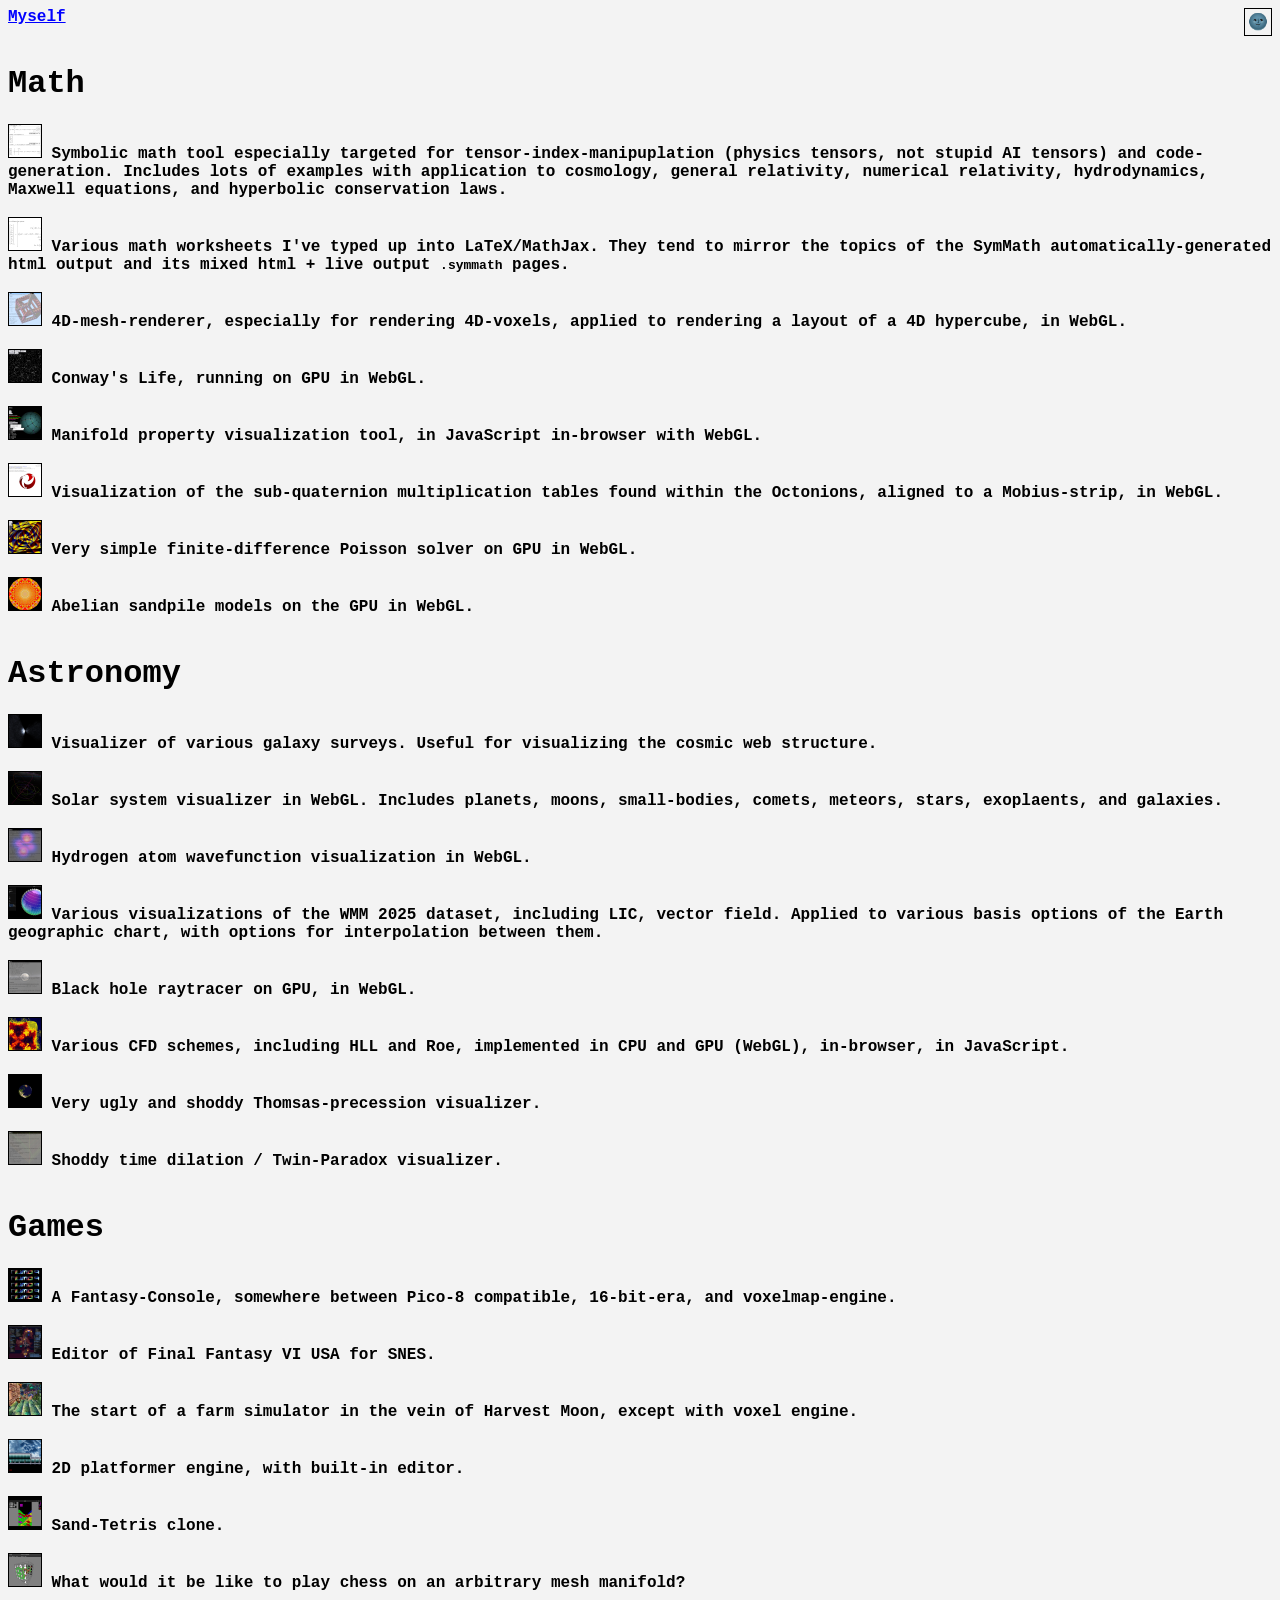
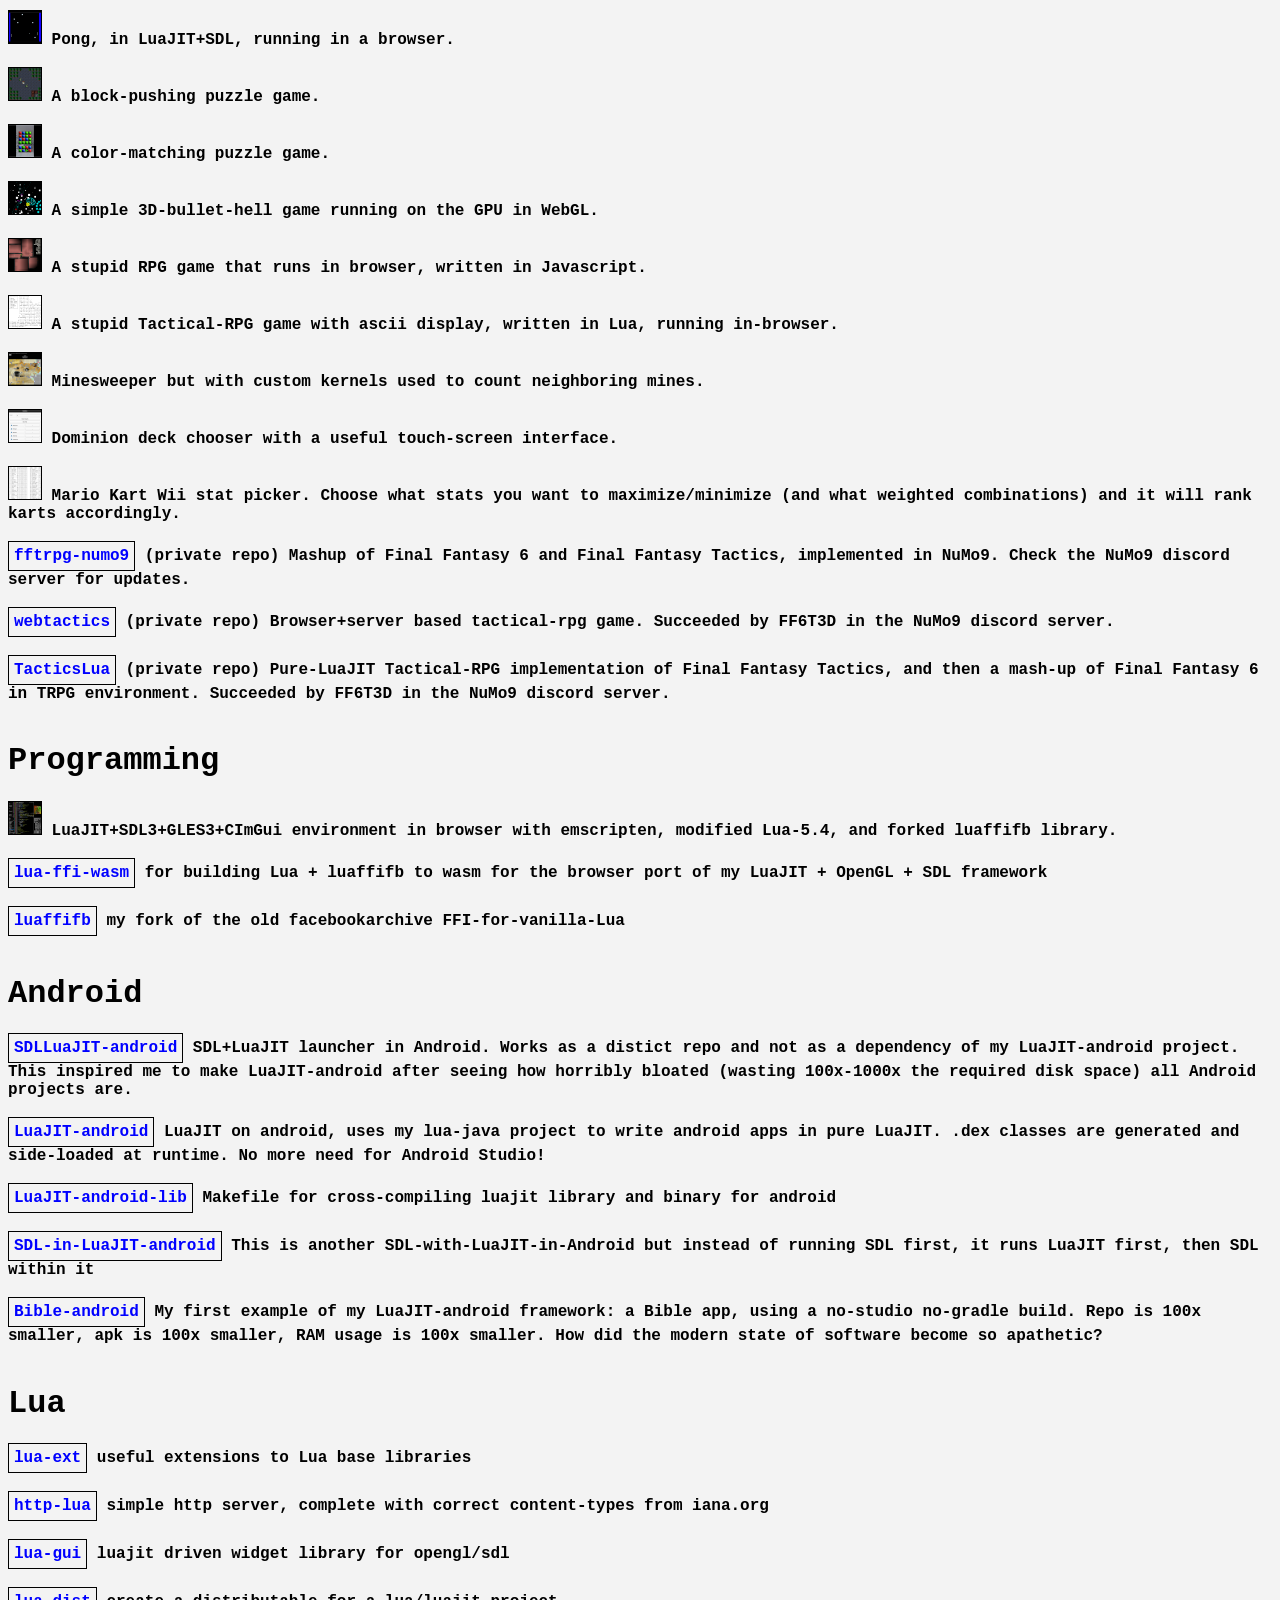
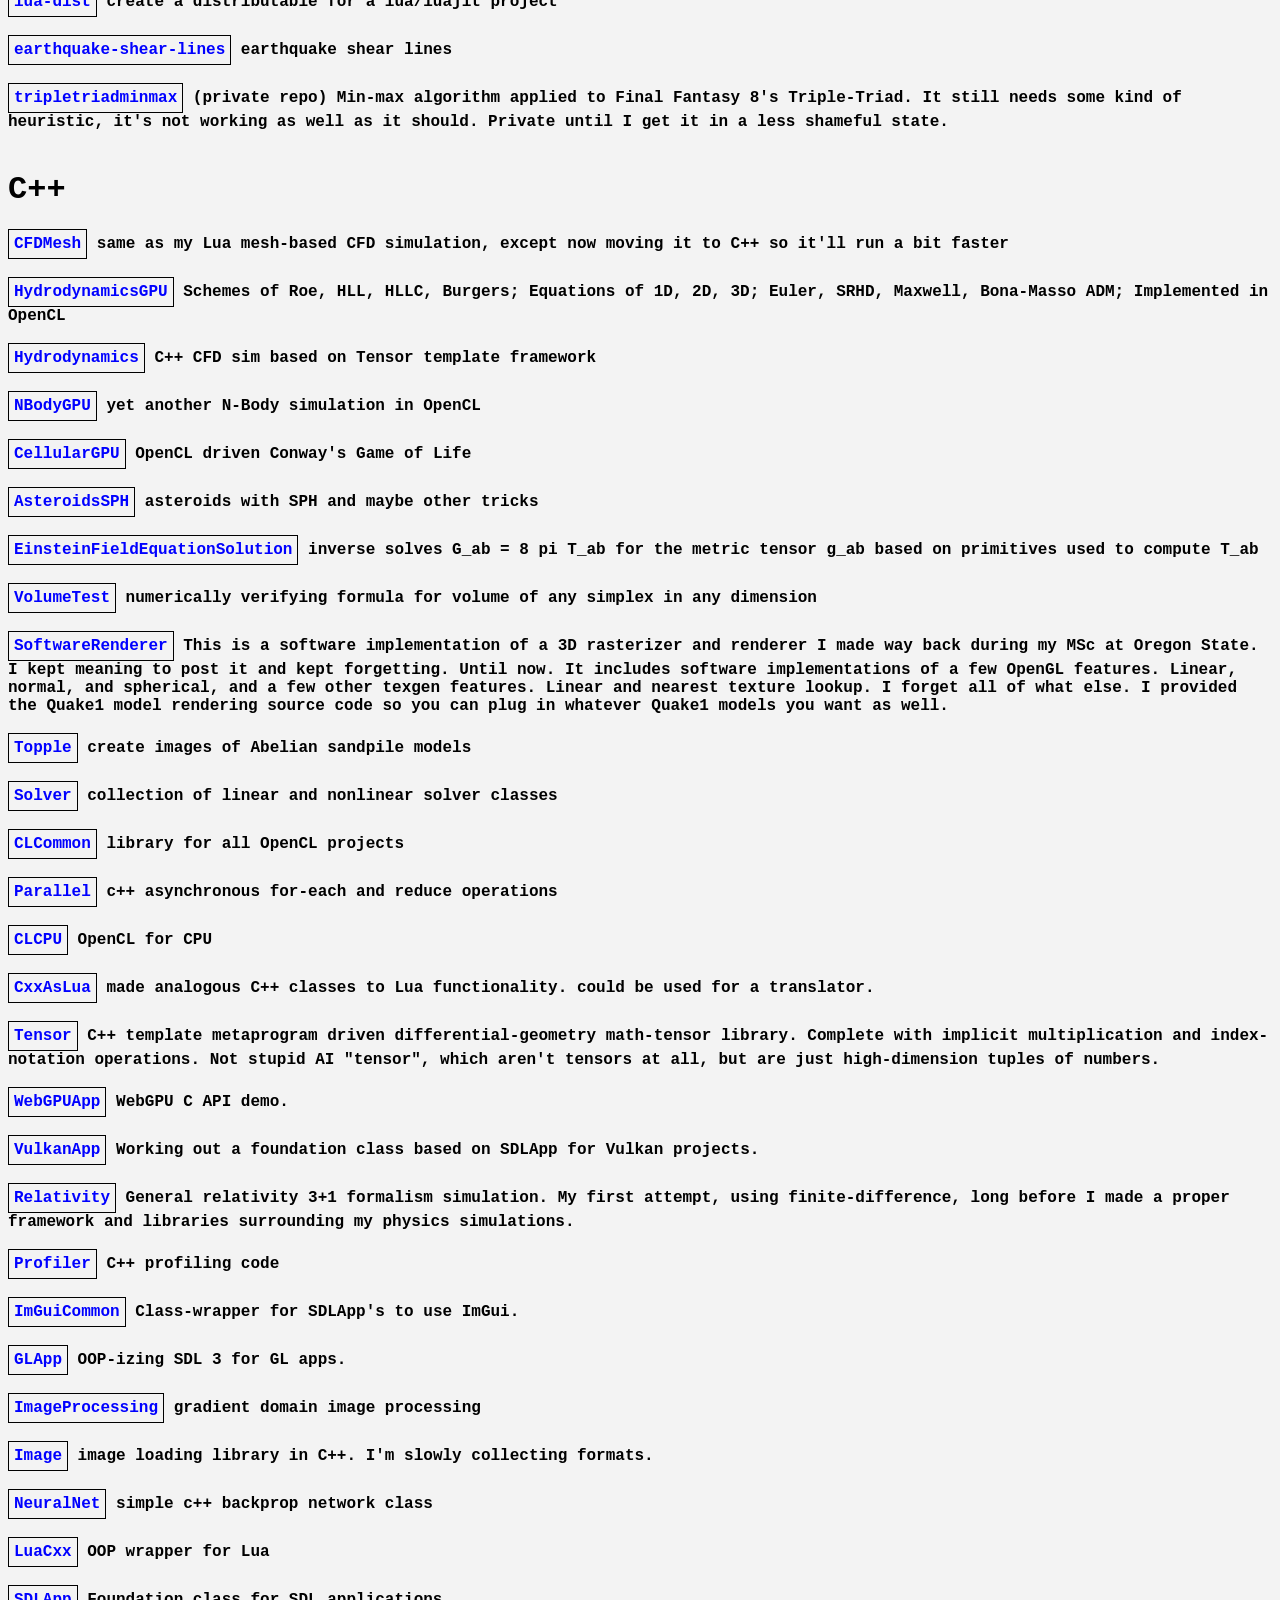
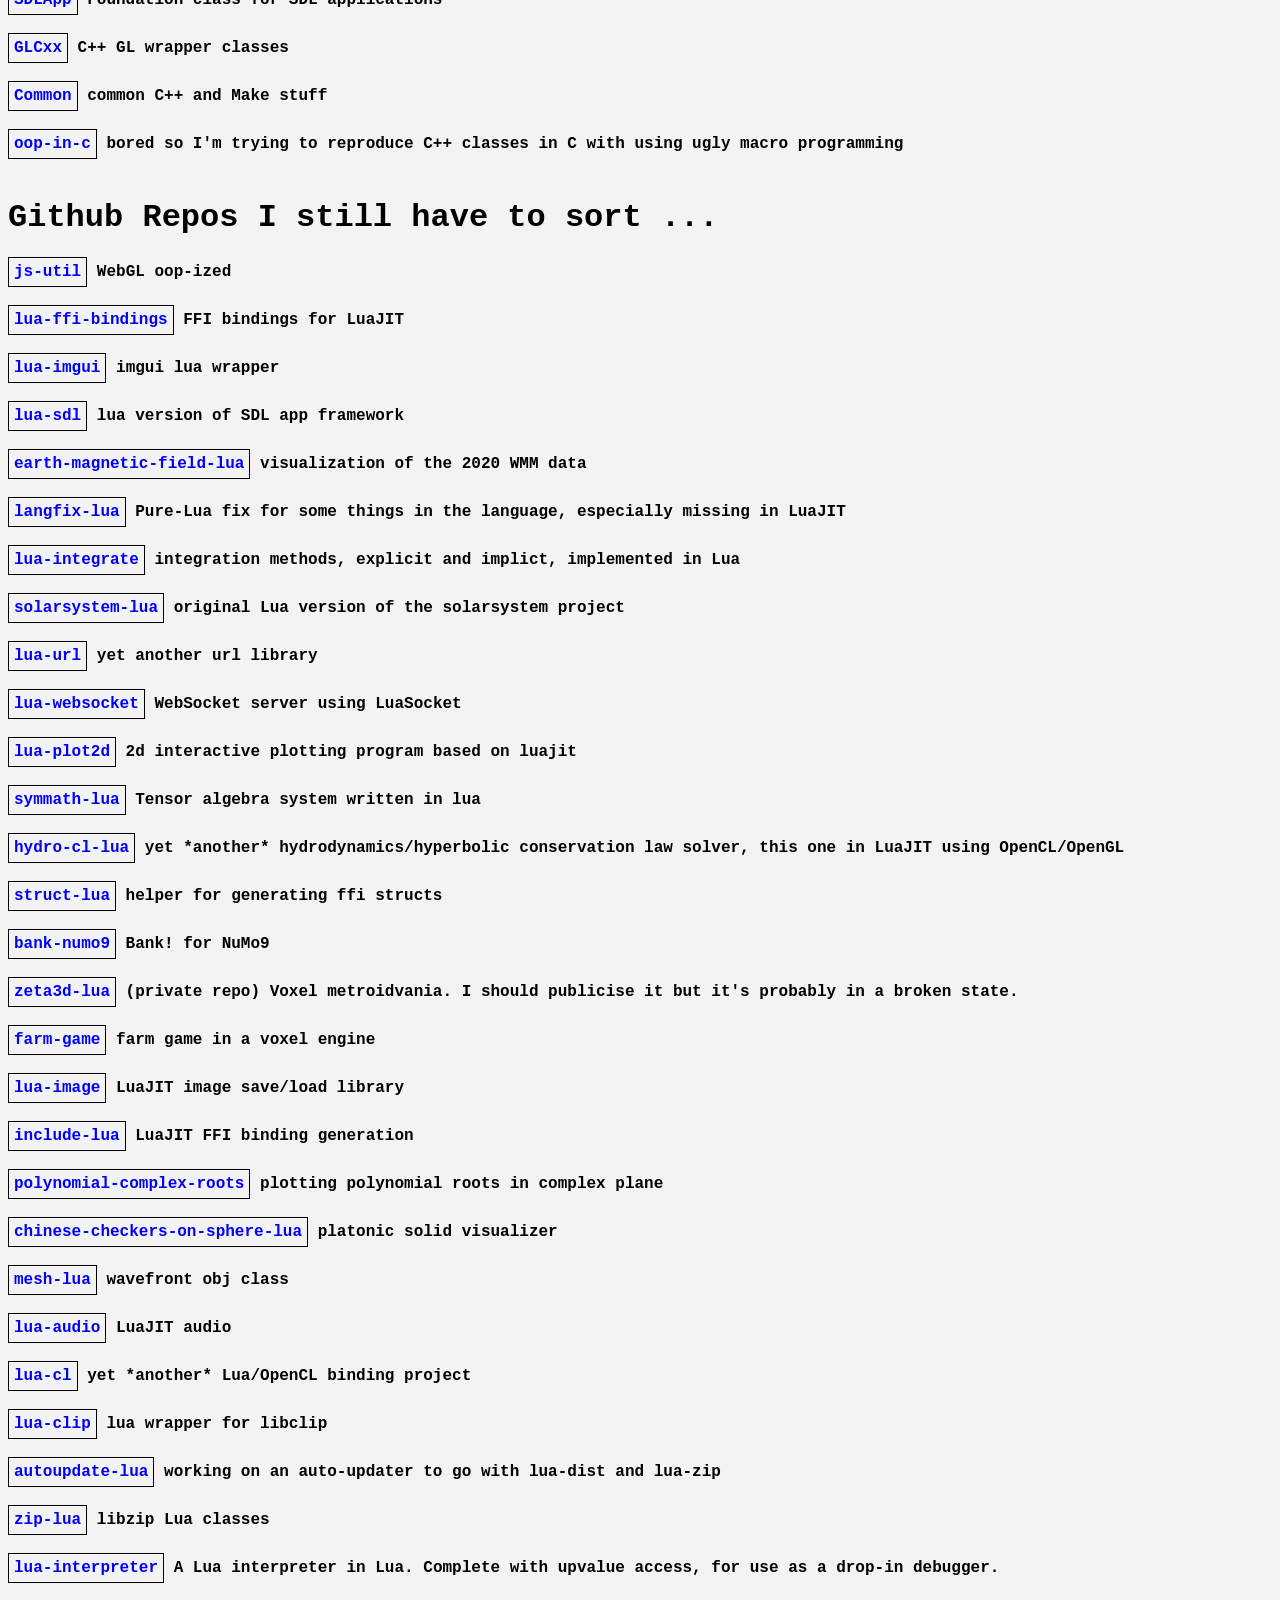
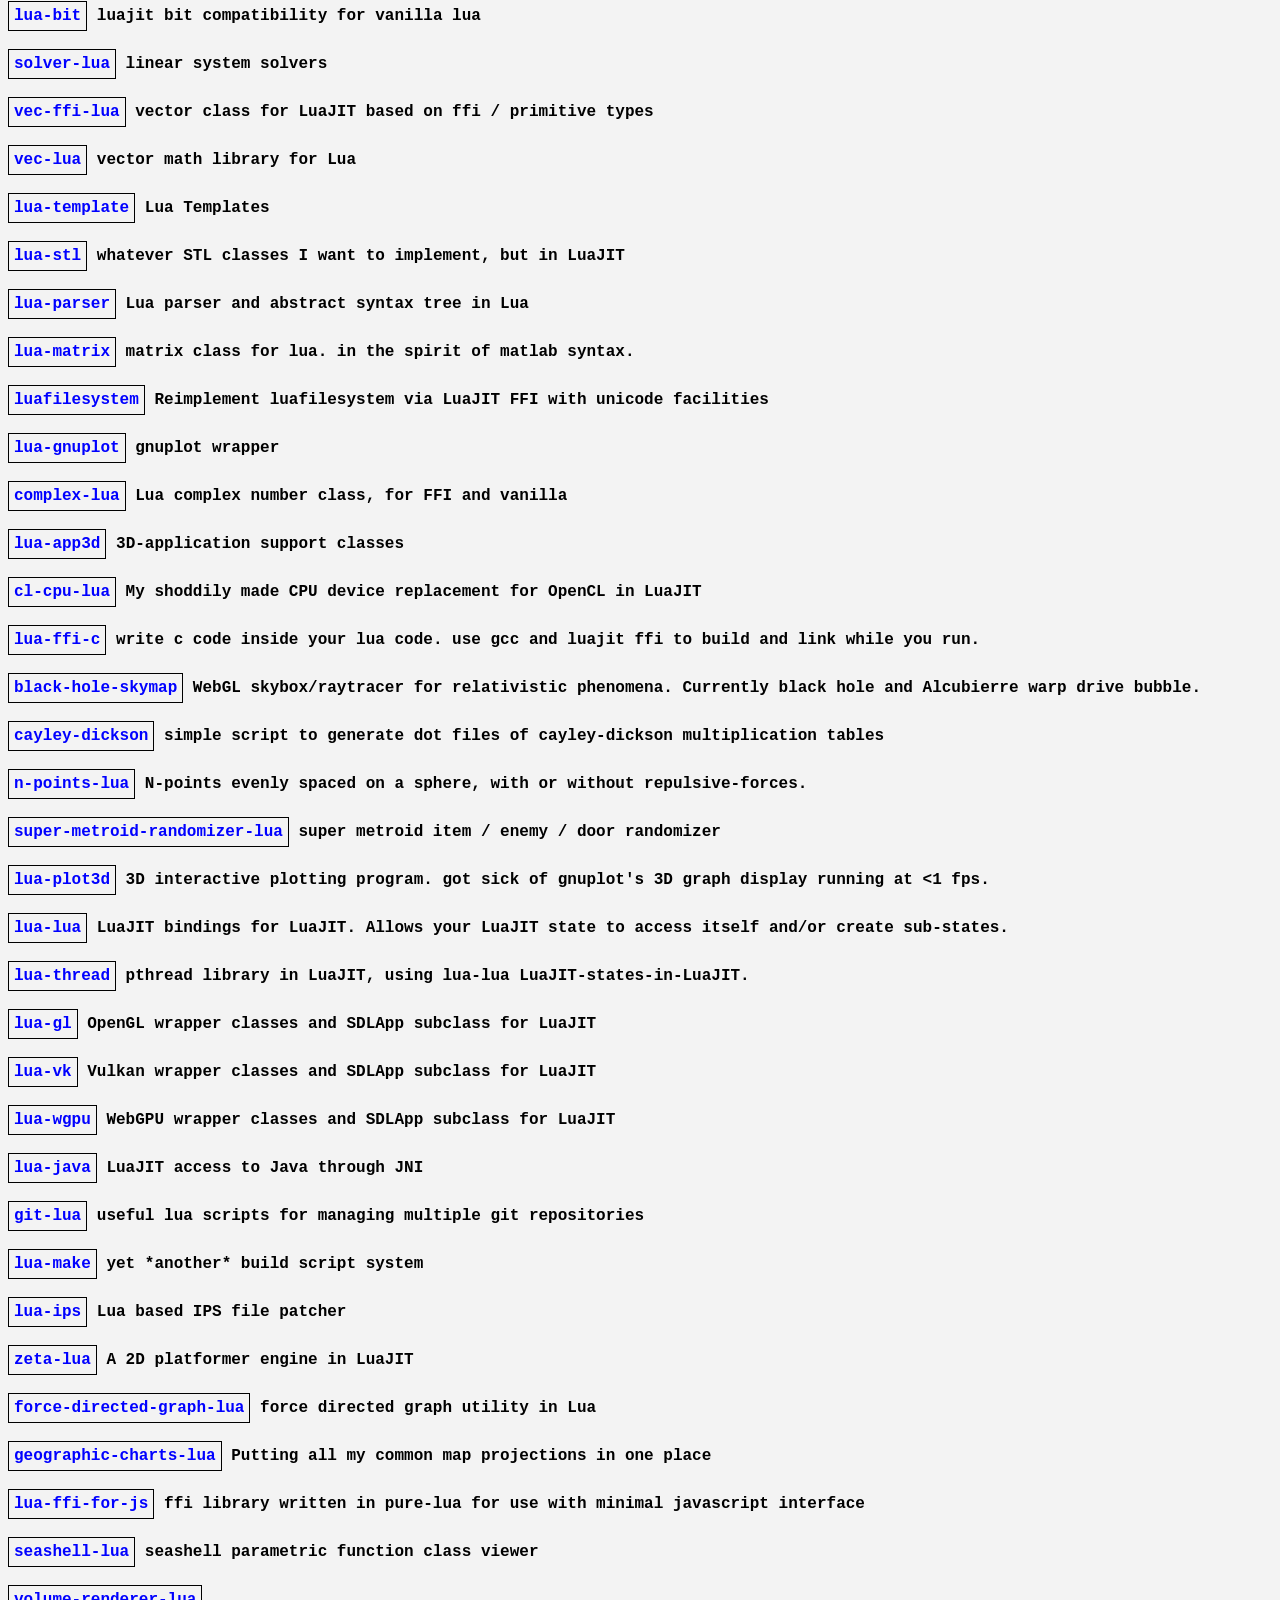
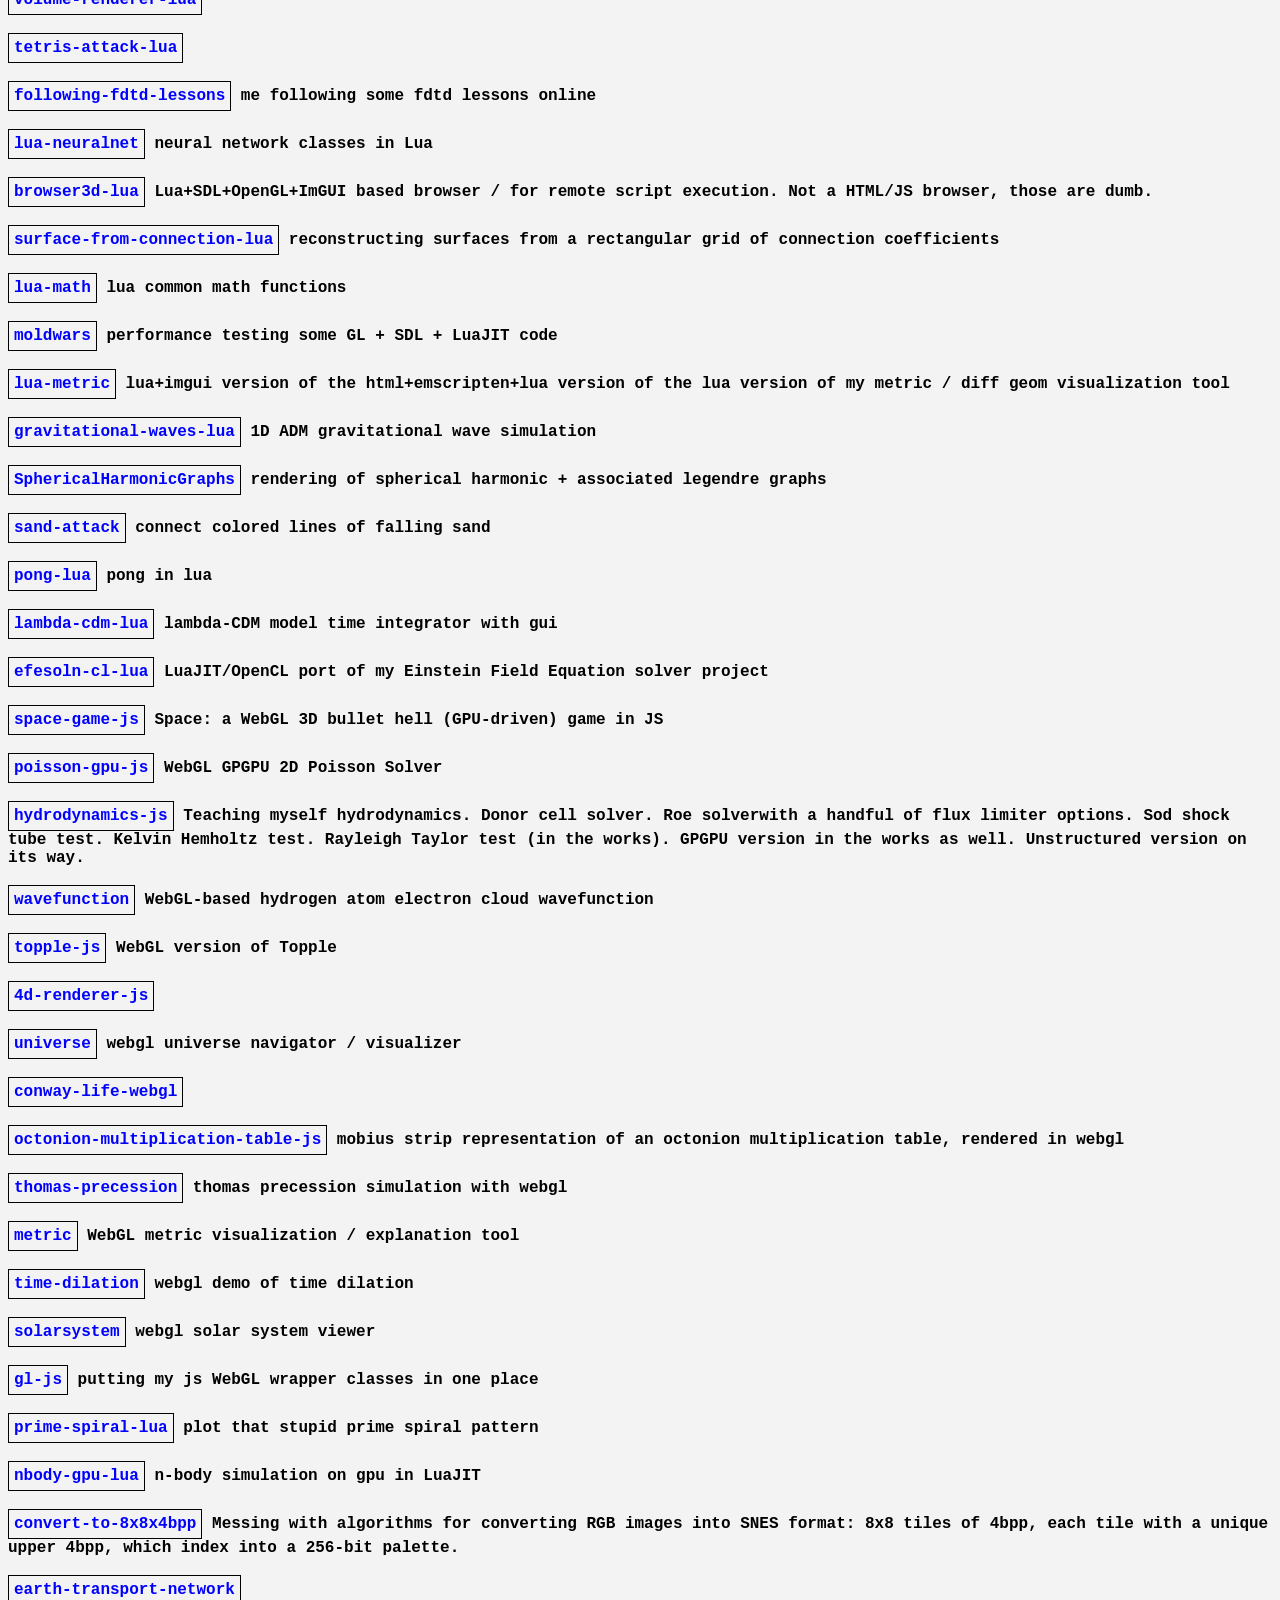
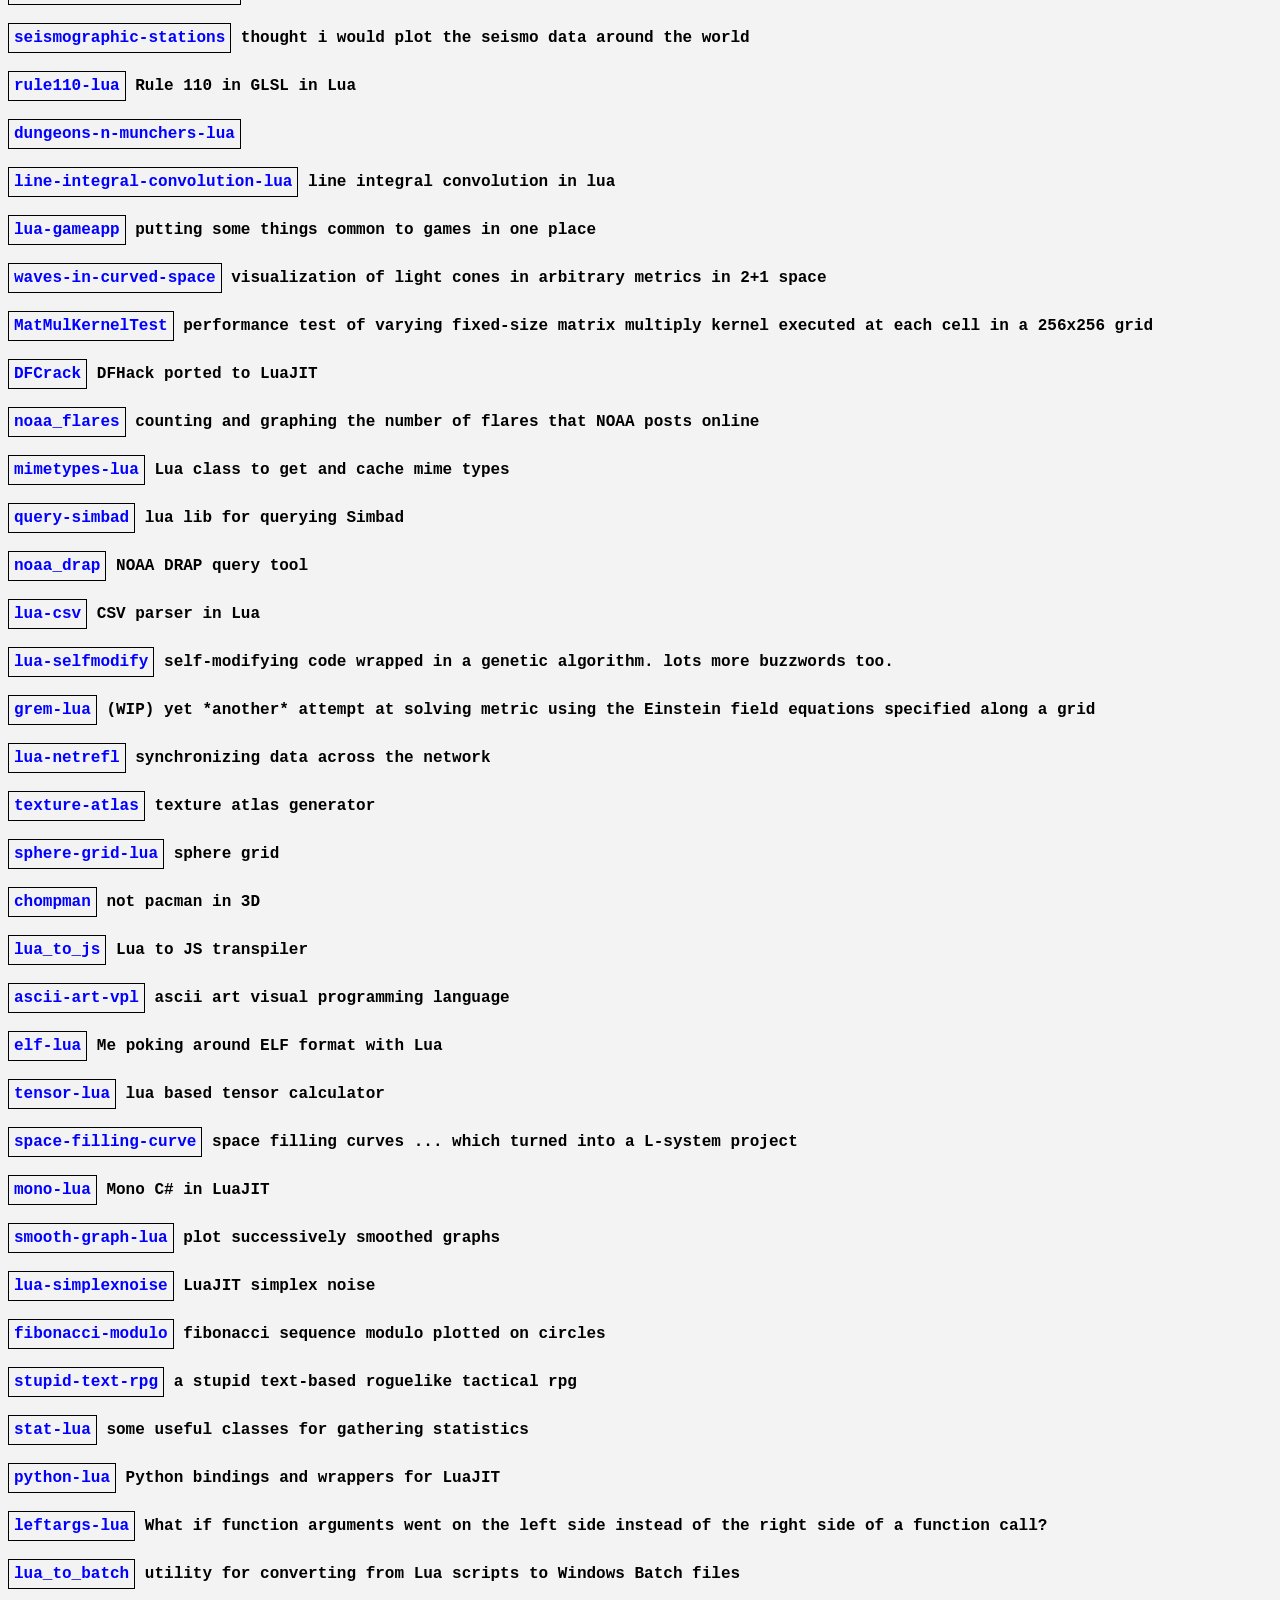
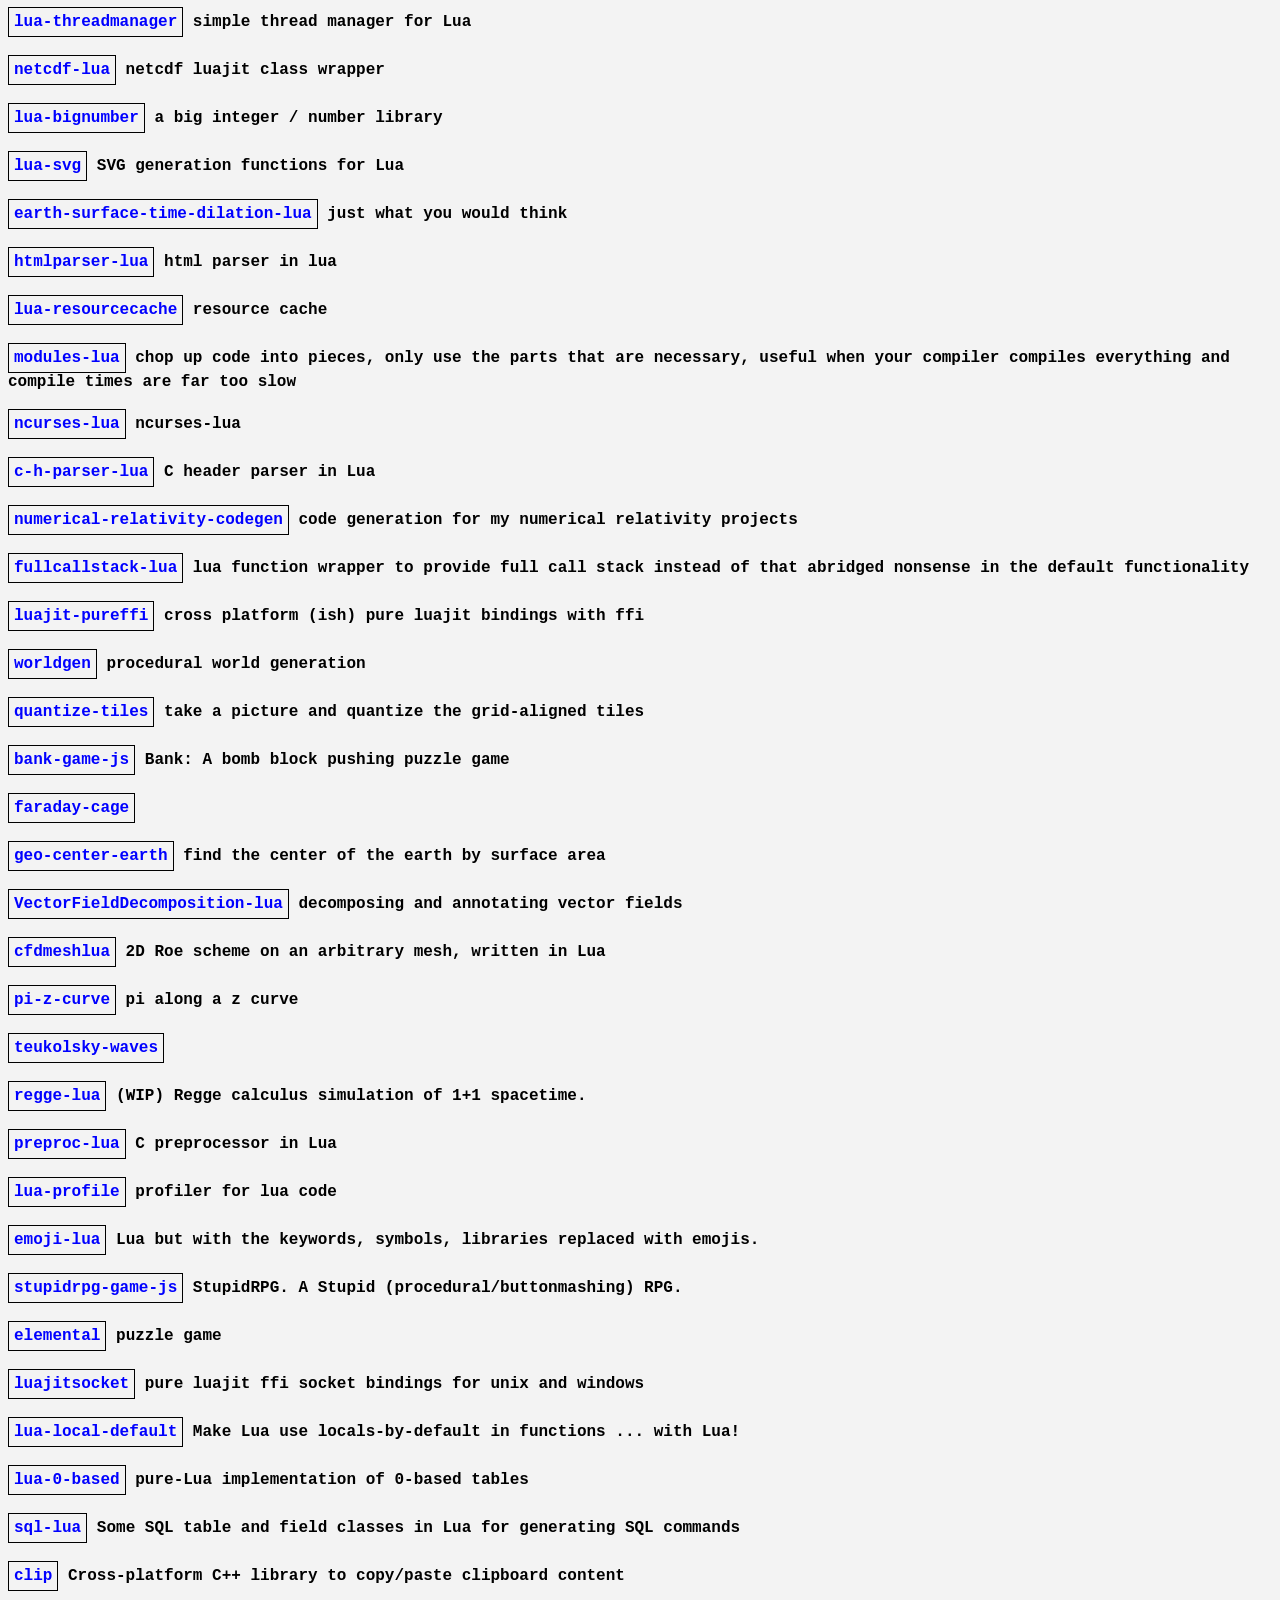
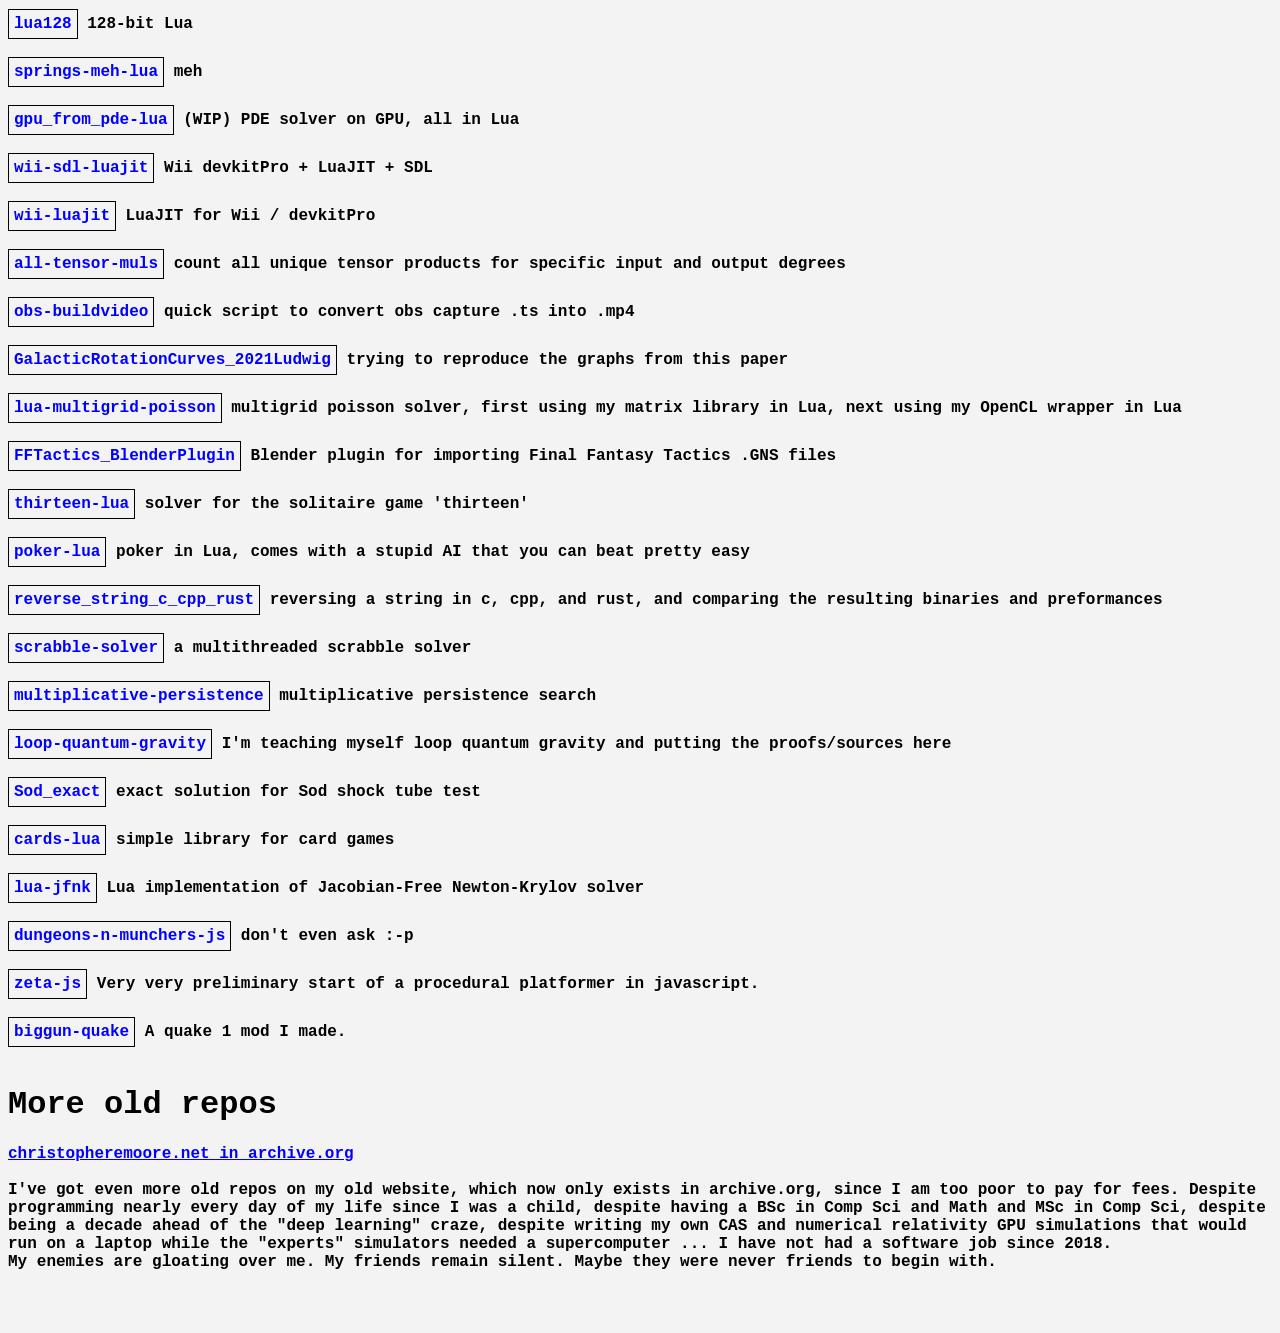
==== index.html @ 07025691 "more" ====
<!doctype html>
<html>
	<head>
		<meta charset='utf8'/>
		<title>thenumbernine</title>
	</head>

	<!-- 1. Inline blocking script runs immediately during parsing -->
	<script>
let darkMode = false;

const updateDarkMode = () => {
	const a = document.getElementById('toggle-darkmode-anchor');
	if (darkMode) {
		document.documentElement.setAttribute('data-theme', 'dark');
		if (a) a.innerText = '🌞';
	} else {
		document.documentElement.removeAttribute('data-theme', 'dark');
		if (a) a.innerText = '🌚';
	}
};

if (window.matchMedia && window.matchMedia('(prefers-color-scheme: dark)').matches) {
	darkMode = true;
}
updateDarkMode();	// first time it will update data-theme dark (but won't update darkmode div since its not created yet)

const toggleDarkMode = () => {
	darkMode = !darkMode;
	updateDarkMode();
};
	</script>

	<style>
:root {
	--font-color: #000000;
	--bg-color: rgb(243,243,243);
	--link-color: #0000ff;
}
[data-theme="dark"] {
	--font-color: #ffffff;
	--bg-color: #000000;
	--link-color: #00ffff;
}

body {
	overflow : scroll;
	background : var(--bg-color);
	color : var(--font-color);
	font-weight:600;
	font-family: 'Courier New', monospace;
}

/* desktop chrome inputs have white background black font.  mobile chrome inputs have clear background black font. */
input {
	background : var(--bg-color);
	color : var(--font-color);
}

a:link, a:visited, a:hover, a:active {
	color: var(--link-color);
}

img {
	border:1px solid var(--font-color);
	width:32px;
}

#toggle-darkmode a {
	float:right;
	padding:3px;
	border:1px solid var(--font-color);
	text-decoration:none;
}

div[data-preview-nopic] {
	display:inline-block;
	border:1px solid var(--font-color);
	padding:5px;
	/*width:32px;*/
	/*height:32px;*/
}

	</style>
	<script type='text/javascript'>
//https://stackoverflow.com/questions/56300132/how-to-override-css-prefers-color-scheme-setting
window.addEventListener('load', () => {

	// add background-popup-on-mouseover-preview
	const preview = document.createElement('div');
	preview.style.position = 'absolute';
	preview.style.display = 'none';
	preview.style.zIndex = '-9999';
	preview.style.opacity = 0.3;
	document.body.appendChild(preview);

	const previewImg = document.createElement('img');
	previewImg.addEventListener('load', e => {
		// 256 x 256
		//const w = previewImg.naturalWidth + 'px';
		//const h = previewImg.naturalHeight + 'px';
		// fixed at 512 x 512 ... TODO force aspect ratio of original, divide by min of dims or something
		//const w = 512, h = 512;
		const w = window.innerWidth - 128;
		const h = w;
		previewImg.style.width = w + 'px';
		previewImg.style.height = h + 'px';
	});
	preview.appendChild(previewImg);

	document.querySelectorAll('a img').forEach(img => {
		const a = img.closest('a');
		img.addEventListener('mouseover', e => {
			const r = img.getBoundingClientRect();
			const x = 64 + Math.floor(r.left + window.scrollX);
			const y = -128 + Math.floor(r.top + window.scrollY);
			preview.style.display = 'block';
			preview.style.left = x + 'px';
			preview.style.top = y + 'px';
			previewImg.src = img.src;
		});
		img.addEventListener('mouseout', e => {
			// clear background on mouseout?
			//preview.style.display = 'none';
		});
	});

	// have the no-preview pics clear the background at least
	document.querySelectorAll('div[data-preview-nopic]').forEach(div => {
		div.addEventListener('mouseover', e => {
			preview.style.display = 'none';
		});
	});

	// second time will refresh icon of div toggle
	updateDarkMode();
});
	</script>
	<body>
		<div id='toggle-darkmode'><a href='#' id='toggle-darkmode-anchor' onclick='toggleDarkMode();'></a></div>

		<a href='https://linktr.ee/thenumbernine'>Myself</a>
		<br><br>

		<h1>Math</h1>

		<a href='symmath/index.html'><img src='thumbnails/symmath.png' alt='symmath-lua'></a>
		Symbolic math tool especially targeted for tensor-index-manipuplation (physics tensors, not stupid AI tensors) and code-generation.
		Includes lots of examples with application to cosmology, general relativity, numerical relativity, hydrodynamics, Maxwell equations, and hyperbolic conservation laws.<br><br>

		<a href='math.html'><img src='thumbnails/math-worksheets.png' alt='math worksheets'></a>
		Various math worksheets I've typed up into LaTeX/MathJax. They tend to mirror the topics of the SymMath automatically-generated html output and its mixed html + live output <code>.symmath</code> pages.<br><br>

		<a href='4d-renderer/'><img src='thumbnails/4d-renderer.png' alt='4D renderer'></a>
		4D-mesh-renderer, especially for rendering 4D-voxels, applied to rendering a layout of a 4D hypercube, in WebGL.<br><br>

		<a href='conway-life-webgl/'><img src='thumbnails/conway-life-webgl.png' alt="conway's life in webgl"></a>
		Conway's Life, running on GPU in WebGL.<br><br>

		<a href='metric/'><img src='thumbnails/metric.png' alt='metric space visualizer'></a>
		Manifold property visualization tool, in JavaScript in-browser with WebGL.<br><br>

		<a href='octonion-multiplication-table/'><img src='thumbnails/octonion-multiplication-table.png' alt='octonion multiplication table'></a>
		Visualization of the sub-quaternion multiplication tables found within the Octonions, aligned to a Mobius-strip, in WebGL.<br><br>

		<a href='poisson-solver/'><img src='thumbnails/poisson-solver.png' alt='poisson solver'></a>
		Very simple finite-difference Poisson solver on GPU in WebGL.<br><br>

		<a href='topple/'><img src='thumbnails/topple.png' alt='abelian sandpile model in webgl'></a>
		Abelian sandpile models on the GPU in WebGL.<br><br>


		<h1>Astronomy</h1>

		<a href='universe/'><img src='thumbnails/universe.png' alt='cosmic web visualization in webgl'></a>
		Visualizer of various galaxy surveys.  Useful for visualizing the cosmic web structure.<br><br>

		<a href='solarsystem/'><img src='thumbnails/solarsystem.png' alt='solar system visualization in webgl'></a>
		Solar system visualizer in WebGL.  Includes planets, moons, small-bodies, comets, meteors, stars, exoplaents, and galaxies.<br><br>

		<a href='wavefunction/'><img src='thumbnails/wavefunction.png' alt='wavefunction visualization in webgl'></a>
		Hydrogen atom wavefunction visualization in WebGL.<br><br>

		<a href='https://github.com/thenumbernine/earth-magnetic-field-lua'><img src='thumbnails/earth-magnetic-field.png' alt='earth magnetic field'></a>
		Various visualizations of the WMM 2025 dataset, including LIC, vector field.  Applied to various basis options of the Earth geographic chart, with options for interpolation between them.<br><br>

		<a href='black-hole-skymap/'><img src='thumbnails/black-hole-skymap.png' alt='black hole skymap'></a>
		Black hole raytracer on GPU, in WebGL.<br><br>

		<a href='hydrodynamics/'><img src='thumbnails/hydrodynamics.png' alt='hydrodynamics in webgl'></a>
		Various CFD schemes, including HLL and Roe, implemented in CPU and GPU (WebGL), in-browser, in JavaScript.<br><br>

		<a href='thomas-precession/'><img src='thumbnails/thomas-precession.png' alt='thomas precession visualization'></a>
		Very ugly and shoddy Thomsas-precession visualizer.<br><br>

		<a href='time-dilation/'><img src='thumbnails/time-dilation.png' alt='time dilation visualization'></a>
		Shoddy time dilation / Twin-Paradox visualizer.<br><br>



		<h1>Games</h1>

		<a href='https://github.com/thenumbernine/numo9'><img src='thumbnails/numo9.png'></a>
		A Fantasy-Console, somewhere between Pico-8 compatible, 16-bit-era, and voxelmap-engine.<br><br>

		<a href='https://github.com/thenumbernine/ff6lib-lua'><img src='thumbnails/ff6lib.png'></a>
		Editor of Final Fantasy VI USA for SNES.<br><br>

		<a href='https://github.com/thenumbernine/farm-game'><img src='thumbnails/farm-game.png' alt='farm game'></a>
		The start of a farm simulator in the vein of Harvest Moon, except with voxel engine.<br><br>

		<a href='https://github.com/thenumbernine/zeta2d'><img src='thumbnails/zeta2d.png' alt='zeta'></a>
		2D platformer engine, with built-in editor.<br><br>

		<a href='https://github.com/thenumbernine/sand-attack'><img src='thumbnails/sand-attack.png' alt='sand-attack'></a>
		Sand-Tetris clone.<br><br>

		<a href='https://github.com/thenumbernine/chess-on-manifold-lua'><img src='thumbnails/chess-on-manifold.png' alt='chess on a manifold'></a>
		What would it be like to play chess on an arbitrary mesh manifold?<br><br>

		<a href='https://github.com/thenumbernine/pong-lua'><img src='thumbnails/pong.png' alt='super-pong'></a>
		Pong, in LuaJIT+SDL, running in a browser.<br><br>

		<a href='bank-steam/'><img src='thumbnails/bank-game.png' alt='bank game'></a>
		A block-pushing puzzle game.<br><br>

		<a href='elemental/'><img src='thumbnails/elemental-game.png' alt='elemental puzzle game'></a>
		A color-matching puzzle game.<br><br>

		<a href='space-game/'><img src='thumbnails/space-game.png' alt='space game'></a>
		A simple 3D-bullet-hell game running on the GPU in WebGL.<br><br>

		<a href='stupidrpg-game/'><img src='thumbnails/stupidrpg-game.png' alt='stupid rpg game'></a>
		A stupid RPG game that runs in browser, written in Javascript.<br><br>

		<a href='lua/stupid-text-rpg/'><img src='thumbnails/stupid-text-rpg.png' alt='stupid text TRPG game'></a>
		A stupid Tactical-RPG game with ascii display, written in Lua, running in-browser.<br><br>

		<a href='swinekeeper/'><img src='thumbnails/swinekeeper.png' alt='swinekeeper game'></a>
		Minesweeper but with custom kernels used to count neighboring mines.<br><br>

		<a href='dominion/'><img src='thumbnails/dominion.png' alt='dominion deck chooser'></a>
		Dominion deck chooser with a useful touch-screen interface.<br><br>

		<a href='mario-kart-wii-stat-picker/'><img src='thumbnails/mario-kart-wii-stat-picker.png' alt='mario kart wii stat picker'></a>
		Mario Kart Wii stat picker.  Choose what stats you want to maximize/minimize (and what weighted combinations) and it will rank karts accordingly.<br><br>

		<a href='https://github.com/thenumbernine/fftrpg-numo9'><div data-preview-nopic/>fftrpg-numo9</div></a>
		(private repo) Mashup of Final Fantasy 6 and Final Fantasy Tactics, implemented in NuMo9.  Check the NuMo9 discord server for updates.<br><br>

		<a href='https://github.com/thenumbernine/webtactics'><div data-preview-nopic/>webtactics</div></a>
		(private repo) Browser+server based tactical-rpg game.  Succeeded by FF6T3D in the NuMo9 discord server.<br><br>

		<a href='https://github.com/thenumbernine/TacticsLua'><div data-preview-nopic/>TacticsLua</div></a>
		(private repo) Pure-LuaJIT Tactical-RPG implementation of Final Fantasy Tactics, and then a mash-up of Final Fantasy 6 in TRPG environment. Succeeded by FF6T3D in the NuMo9 discord server.<br><br>


		<h1>Programming</h1>

		<a href='glapp/'><img src='thumbnails/glapp-js.png' alt='glapp luajit framework-in-browser'></a>
		LuaJIT+SDL3+GLES3+CImGui environment in browser with emscripten, modified Lua-5.4, and forked luaffifb library.<br><br>

		<a href='https://github.com/thenumbernine/lua-ffi-wasm'><div data-preview-nopic/>lua-ffi-wasm</div></a>
		for building Lua + luaffifb to wasm for the browser port of my LuaJIT + OpenGL + SDL framework<br><br>

		<a href='https://github.com/thenumbernine/luaffifb'><div data-preview-nopic/>luaffifb</div></a>
		my fork of the old facebookarchive FFI-for-vanilla-Lua<br><br>



		<h1>Android</h1>

		<a href='https://github.com/thenumbernine/SDLLuaJIT-android'><div data-preview-nopic/>SDLLuaJIT-android</div></a>
		SDL+LuaJIT launcher in Android.  Works as a distict repo and not as a dependency of my LuaJIT-android project.  This inspired me to make LuaJIT-android after seeing how horribly bloated (wasting 100x-1000x the required disk space) all Android projects are.<br><br>

		<a href='https://github.com/thenumbernine/LuaJIT-android'><div data-preview-nopic/>LuaJIT-android</div></a>
		LuaJIT on android, uses my lua-java project to write android apps in pure LuaJIT.  .dex classes are generated and side-loaded at runtime. No more need for Android Studio!<br><br>

		<a href='https://github.com/thenumbernine/LuaJIT-android-lib'><div data-preview-nopic/>LuaJIT-android-lib</div></a>
		Makefile for cross-compiling luajit library and binary for android<br><br>

		<a href='https://github.com/thenumbernine/SDL-in-LuaJIT-android'><div data-preview-nopic/>SDL-in-LuaJIT-android</div></a>
		This is another SDL-with-LuaJIT-in-Android but instead of running SDL first, it runs LuaJIT first, then SDL within it<br><br>

		<a href='https://github.com/thenumbernine/Bible-android'><div data-preview-nopic/>Bible-android</div></a>
		My first example of my LuaJIT-android framework: a Bible app, using a no-studio no-gradle build.  Repo is 100x smaller, apk is 100x smaller, RAM usage is 100x smaller.
		How did the modern state of software become so apathetic?<br><br>


		<h1>Lua</h1>

		<a href='https://github.com/thenumbernine/lua-ext'><div data-preview-nopic/>lua-ext</div></a>
		useful extensions to Lua base libraries<br><br>

		<a href='https://github.com/thenumbernine/http-lua'><div data-preview-nopic/>http-lua</div></a>
		simple http server, complete with correct content-types from iana.org<br><br>

		<a href='https://github.com/thenumbernine/lua-gui'><div data-preview-nopic/>lua-gui</div></a>
		luajit driven widget library for opengl/sdl<br><br>

		<a href='https://github.com/thenumbernine/lua-dist'><div data-preview-nopic/>lua-dist</div></a>
		create a distributable for a lua/luajit project<br><br>

		<a href='https://github.com/thenumbernine/earthquake-shear-lines'><div data-preview-nopic/>earthquake-shear-lines</div></a>
		earthquake shear lines<br><br>

		<a href='https://github.com/thenumbernine/tripletriadminmax'><div data-preview-nopic/>tripletriadminmax</div></a>
		(private repo) Min-max algorithm applied to Final Fantasy 8's Triple-Triad.  It still needs some kind of heuristic, it's not working as well as it should.  Private until I get it in a less shameful state.<br><br>


		<h1>C++</h1>

		<a href='https://github.com/thenumbernine/CFDMesh'><div data-preview-nopic/>CFDMesh</div></a>
		same as my Lua mesh-based CFD simulation, except now moving it to C++ so it'll run a bit faster<br><br>

		<a href='https://github.com/thenumbernine/HydrodynamicsGPU'><div data-preview-nopic/>HydrodynamicsGPU</div></a>
		Schemes of Roe, HLL, HLLC, Burgers; Equations of 1D, 2D, 3D; Euler, SRHD, Maxwell, Bona-Masso ADM; Implemented in OpenCL<br><br>

		<a href='https://github.com/thenumbernine/Hydrodynamics'><div data-preview-nopic/>Hydrodynamics</div></a>
		C++ CFD sim based on Tensor template framework<br><br>

		<a href='https://github.com/thenumbernine/NBodyGPU'><div data-preview-nopic/>NBodyGPU</div></a>
		yet another N-Body simulation in OpenCL<br><br>

		<a href='https://github.com/thenumbernine/CellularGPU'><div data-preview-nopic/>CellularGPU</div></a>
		OpenCL driven Conway's Game of Life<br><br>

		<a href='https://github.com/thenumbernine/AsteroidsSPH'><div data-preview-nopic/>AsteroidsSPH</div></a>
		asteroids with SPH and maybe other tricks<br><br>

		<a href='https://github.com/thenumbernine/EinsteinFieldEquationSolution'><div data-preview-nopic/>EinsteinFieldEquationSolution</div></a>
		inverse solves G_ab = 8 pi T_ab for the metric tensor g_ab based on primitives used to compute T_ab<br><br>

		<a href='https://github.com/thenumbernine/VolumeTest'><div data-preview-nopic/>VolumeTest</div></a>
		numerically verifying formula for volume of any simplex in any dimension<br><br>

<!-- private?
		<a href='https://github.com/thenumbernine/CubicCurveFonts'><div data-preview-nopic/>CubicCurveFonts</div></a>
		<br><br>
-->
		<a href='https://github.com/thenumbernine/SoftwareRenderer'><div data-preview-nopic/>SoftwareRenderer</div></a>
		This is a software implementation of a 3D rasterizer and renderer I made way back during my MSc at Oregon State. I kept meaning to post it and kept forgetting. Until now. It includes software implementations of a few OpenGL features. Linear, normal, and spherical, and a few other texgen features. Linear and nearest texture lookup. I forget all of what else. I provided the Quake1 model rendering source code so you can plug in whatever Quake1 models you want as well.<br><br>

		<a href='https://github.com/thenumbernine/Topple'><div data-preview-nopic/>Topple</div></a>
		create images of Abelian sandpile models<br><br>

		<a href='https://github.com/thenumbernine/Solver'><div data-preview-nopic/>Solver</div></a>
		collection of linear and nonlinear solver classes<br><br>

		<a href='https://github.com/thenumbernine/CLCommon'><div data-preview-nopic/>CLCommon</div></a>
		library for all OpenCL projects<br><br>

		<a href='https://github.com/thenumbernine/Parallel'><div data-preview-nopic/>Parallel</div></a>
		c++ asynchronous for-each and reduce operations<br><br>

		<a href='https://github.com/thenumbernine/CLCPU'><div data-preview-nopic/>CLCPU</div></a>
		OpenCL for CPU<br><br>

		<a href='https://github.com/thenumbernine/CxxAsLua'><div data-preview-nopic/>CxxAsLua</div></a>
		made analogous C++ classes to Lua functionality. could be used for a translator.<br><br>

		<a href='https://github.com/thenumbernine/Tensor'><div data-preview-nopic/>Tensor</div></a>
		C++ template metaprogram driven differential-geometry math-tensor library.  Complete with implicit multiplication and index-notation operations. Not stupid AI "tensor", which aren't tensors at all, but are just high-dimension tuples of numbers.<br><br>

		<a href='https://github.com/thenumbernine/WebGPUApp'><div data-preview-nopic/>WebGPUApp</div></a>
		WebGPU C API demo.<br><br>

		<a href='https://github.com/thenumbernine/VulkanApp'><div data-preview-nopic/>VulkanApp</div></a>
		Working out a foundation class based on SDLApp for Vulkan projects.<br><br>

		<a href='https://github.com/thenumbernine/Relativity'><div data-preview-nopic/>Relativity</div></a>
		General relativity 3+1 formalism simulation.  My first attempt, using finite-difference, long before I made a proper framework and libraries surrounding my physics simulations.<br><br>

		<a href='https://github.com/thenumbernine/Profiler'><div data-preview-nopic/>Profiler</div></a>
		C++ profiling code<br><br>

		<a href='https://github.com/thenumbernine/ImGuiCommon'><div data-preview-nopic/>ImGuiCommon</div></a>
		Class-wrapper for SDLApp's to use ImGui.<br><br>

		<a href='https://github.com/thenumbernine/GLApp'><div data-preview-nopic/>GLApp</div></a>
		OOP-izing SDL 3 for GL apps.<br><br>

		<a href='https://github.com/thenumbernine/ImageProcessing'><div data-preview-nopic/>ImageProcessing</div></a>
		gradient domain image processing<br><br>

		<a href='https://github.com/thenumbernine/Image'><div data-preview-nopic/>Image</div></a>
		image loading library in C++. I'm slowly collecting formats.<br><br>

		<a href='https://github.com/thenumbernine/NeuralNet'><div data-preview-nopic/>NeuralNet</div></a>
		simple c++ backprop network class<br><br>

		<a href='https://github.com/thenumbernine/LuaCxx'><div data-preview-nopic/>LuaCxx</div></a>
		OOP wrapper for Lua<br><br>

		<a href='https://github.com/thenumbernine/SDLApp'><div data-preview-nopic/>SDLApp</div></a>
		Foundation class for SDL applications<br><br>

		<a href='https://github.com/thenumbernine/GLCxx'><div data-preview-nopic/>GLCxx</div></a>
		C++ GL wrapper classes<br><br>

		<a href='https://github.com/thenumbernine/Common'><div data-preview-nopic/>Common</div></a>
		common C++ and Make stuff<br><br>

		<a href='https://github.com/thenumbernine/oop-in-c'><div data-preview-nopic/>oop-in-c</div></a>
		bored so I'm trying to reproduce C++ classes in C with using ugly macro programming<br><br>


		<h1>Github Repos I still have to sort ...</h1>

		<a href='https://github.com/thenumbernine/js-util'><div data-preview-nopic/>js-util</div></a>
		WebGL oop-ized<br><br>

		<a href='https://github.com/thenumbernine/lua-ffi-bindings'><div data-preview-nopic/>lua-ffi-bindings</div></a>
		FFI bindings for LuaJIT<br><br>

		<a href='https://github.com/thenumbernine/lua-imgui'><div data-preview-nopic/>lua-imgui</div></a>
		imgui lua wrapper<br><br>

		<a href='https://github.com/thenumbernine/lua-sdl'><div data-preview-nopic/>lua-sdl</div></a>
		lua version of SDL app framework<br><br>

		<a href='https://github.com/thenumbernine/earth-magnetic-field-lua'><div data-preview-nopic/>earth-magnetic-field-lua</div></a>
		visualization of the 2020 WMM data<br><br>

		<a href='https://github.com/thenumbernine/langfix-lua'><div data-preview-nopic/>langfix-lua</div></a>
		Pure-Lua fix for some things in the language, especially missing in LuaJIT<br><br>

		<a href='https://github.com/thenumbernine/lua-integrate'><div data-preview-nopic/>lua-integrate</div></a>
		integration methods, explicit and implict, implemented in Lua<br><br>

		<a href='https://github.com/thenumbernine/solarsystem-lua'><div data-preview-nopic/>solarsystem-lua</div></a>
		original Lua version of the solarsystem project<br><br>

		<a href='https://github.com/thenumbernine/lua-url'><div data-preview-nopic/>lua-url</div></a>
		yet another url library<br><br>

		<a href='https://github.com/thenumbernine/lua-websocket'><div data-preview-nopic/>lua-websocket</div></a>
		WebSocket server using LuaSocket<br><br>

		<a href='https://github.com/thenumbernine/lua-plot2d'><div data-preview-nopic/>lua-plot2d</div></a>
		2d interactive plotting program based on luajit<br><br>

		<a href='https://github.com/thenumbernine/symmath-lua'><div data-preview-nopic/>symmath-lua</div></a>
		Tensor algebra system written in lua<br><br>

		<a href='https://github.com/thenumbernine/hydro-cl-lua'><div data-preview-nopic/>hydro-cl-lua</div></a>
		yet *another* hydrodynamics/hyperbolic conservation law solver, this one in LuaJIT using OpenCL/OpenGL<br><br>

		<a href='https://github.com/thenumbernine/struct-lua'><div data-preview-nopic/>struct-lua</div></a>
		helper for generating ffi structs<br><br>

		<a href='https://github.com/thenumbernine/bank-numo9'><div data-preview-nopic/>bank-numo9</div></a>
		Bank! for NuMo9<br><br>

		<a href='https://github.com/thenumbernine/zeta3d-lua'><div data-preview-nopic/>zeta3d-lua</div></a>
		(private repo) Voxel metroidvania.  I should publicise it but it's probably in a broken state.<br><br>

		<a href='https://github.com/thenumbernine/farm-game'><div data-preview-nopic/>farm-game</div></a>
		farm game in a voxel engine<br><br>

		<a href='https://github.com/thenumbernine/lua-image'><div data-preview-nopic/>lua-image</div></a>
		LuaJIT image save/load library<br><br>

		<a href='https://github.com/thenumbernine/include-lua'><div data-preview-nopic/>include-lua</div></a>
		LuaJIT FFI binding generation<br><br>

		<a href='https://github.com/thenumbernine/polynomial-complex-roots'><div data-preview-nopic/>polynomial-complex-roots</div></a>
		plotting polynomial roots in complex plane<br><br>

		<a href='https://github.com/thenumbernine/chinese-checkers-on-sphere-lua'><div data-preview-nopic/>chinese-checkers-on-sphere-lua</div></a>
		platonic solid visualizer<br><br>

		<a href='https://github.com/thenumbernine/mesh-lua'><div data-preview-nopic/>mesh-lua</div></a>
		wavefront obj class<br><br>

		<a href='https://github.com/thenumbernine/lua-audio'><div data-preview-nopic/>lua-audio</div></a>
		LuaJIT audio<br><br>

		<a href='https://github.com/thenumbernine/lua-cl'><div data-preview-nopic/>lua-cl</div></a>
		yet *another* Lua/OpenCL binding project<br><br>

		<a href='https://github.com/thenumbernine/lua-clip'><div data-preview-nopic/>lua-clip</div></a>
		lua wrapper for libclip<br><br>

		<a href='https://github.com/thenumbernine/autoupdate-lua'><div data-preview-nopic/>autoupdate-lua</div></a>
		working on an auto-updater to go with lua-dist and lua-zip<br><br>

		<a href='https://github.com/thenumbernine/zip-lua'><div data-preview-nopic/>zip-lua</div></a>
		libzip Lua classes<br><br>

		<a href='https://github.com/thenumbernine/lua-interpreter'><div data-preview-nopic/>lua-interpreter</div></a>
		A Lua interpreter in Lua. Complete with upvalue access, for use as a drop-in debugger.<br><br>

		<a href='https://github.com/thenumbernine/lua-bit'><div data-preview-nopic/>lua-bit</div></a>
		luajit bit compatibility for vanilla lua<br><br>

		<a href='https://github.com/thenumbernine/solver-lua'><div data-preview-nopic/>solver-lua</div></a>
		linear system solvers<br><br>

		<a href='https://github.com/thenumbernine/vec-ffi-lua'><div data-preview-nopic/>vec-ffi-lua</div></a>
		vector class for LuaJIT based on ffi / primitive types<br><br>

		<a href='https://github.com/thenumbernine/vec-lua'><div data-preview-nopic/>vec-lua</div></a>
		vector math library for Lua<br><br>

		<a href='https://github.com/thenumbernine/lua-template'><div data-preview-nopic/>lua-template</div></a>
		Lua Templates<br><br>

		<a href='https://github.com/thenumbernine/lua-stl'><div data-preview-nopic/>lua-stl</div></a>
		whatever STL classes I want to implement, but in LuaJIT<br><br>

		<a href='https://github.com/thenumbernine/lua-parser'><div data-preview-nopic/>lua-parser</div></a>
		Lua parser and abstract syntax tree in Lua<br><br>

		<a href='https://github.com/thenumbernine/lua-matrix'><div data-preview-nopic/>lua-matrix</div></a>
		matrix class for lua. in the spirit of matlab syntax.<br><br>

		<a href='https://github.com/thenumbernine/luafilesystem'><div data-preview-nopic/>luafilesystem</div></a>
		Reimplement luafilesystem via LuaJIT FFI with unicode facilities<br><br>

		<a href='https://github.com/thenumbernine/lua-gnuplot'><div data-preview-nopic/>lua-gnuplot</div></a>
		gnuplot wrapper<br><br>

		<a href='https://github.com/thenumbernine/complex-lua'><div data-preview-nopic/>complex-lua</div></a>
		Lua complex number class, for FFI and vanilla<br><br>

		<a href='https://github.com/thenumbernine/lua-app3d'><div data-preview-nopic/>lua-app3d</div></a>
		3D-application support classes<br><br>

		<a href='https://github.com/thenumbernine/cl-cpu-lua'><div data-preview-nopic/>cl-cpu-lua</div></a>
		My shoddily made CPU device replacement for OpenCL in LuaJIT<br><br>

		<a href='https://github.com/thenumbernine/lua-ffi-c'><div data-preview-nopic/>lua-ffi-c</div></a>
		write c code inside your lua code. use gcc and luajit ffi to build and link while you run.<br><br>

		<a href='https://github.com/thenumbernine/black-hole-skymap'><div data-preview-nopic/>black-hole-skymap</div></a>
		WebGL skybox/raytracer for relativistic phenomena. Currently black hole and Alcubierre warp drive bubble.<br><br>

		<a href='https://github.com/thenumbernine/cayley-dickson'><div data-preview-nopic/>cayley-dickson</div></a>
		simple script to generate dot files of cayley-dickson multiplication tables<br><br>

		<a href='https://github.com/thenumbernine/n-points-lua'><div data-preview-nopic/>n-points-lua</div></a>
		N-points evenly spaced on a sphere, with or without repulsive-forces.<br><br>

		<a href='https://github.com/thenumbernine/super-metroid-randomizer-lua'><div data-preview-nopic/>super-metroid-randomizer-lua</div></a>
		super metroid item / enemy / door randomizer<br><br>

		<a href='https://github.com/thenumbernine/lua-plot3d'><div data-preview-nopic/>lua-plot3d</div></a>
		3D interactive plotting program. got sick of gnuplot's 3D graph display running at &lt;1 fps.<br><br>

		<a href='https://github.com/thenumbernine/lua-lua'><div data-preview-nopic/>lua-lua</div></a>
		LuaJIT bindings for LuaJIT.  Allows your LuaJIT state to access itself and/or create sub-states.<br><br>

		<a href='https://github.com/thenumbernine/lua-thread'><div data-preview-nopic/>lua-thread</div></a>
		pthread library in LuaJIT, using lua-lua LuaJIT-states-in-LuaJIT.<br><br>

		<a href='https://github.com/thenumbernine/lua-gl'><div data-preview-nopic/>lua-gl</div></a>
		OpenGL wrapper classes and SDLApp subclass for LuaJIT<br><br>

		<a href='https://github.com/thenumbernine/lua-vk'><div data-preview-nopic/>lua-vk</div></a>
		Vulkan wrapper classes and SDLApp subclass for LuaJIT<br><br>

		<a href='https://github.com/thenumbernine/lua-wgpu'><div data-preview-nopic/>lua-wgpu</div></a>
		WebGPU wrapper classes and SDLApp subclass for LuaJIT<br><br>

		<a href='https://github.com/thenumbernine/lua-java'><div data-preview-nopic/>lua-java</div></a>
		LuaJIT access to Java through JNI<br><br>

		<a href='https://github.com/thenumbernine/git-lua'><div data-preview-nopic/>git-lua</div></a>
		useful lua scripts for managing multiple git repositories<br><br>

		<a href='https://github.com/thenumbernine/lua-make'><div data-preview-nopic/>lua-make</div></a>
		yet *another* build script system<br><br>

		<a href='https://github.com/thenumbernine/lua-ips'><div data-preview-nopic/>lua-ips</div></a>
		Lua based IPS file patcher<br><br>

		<a href='https://github.com/thenumbernine/zeta-lua'><div data-preview-nopic/>zeta-lua</div></a>
		A 2D platformer engine in LuaJIT<br><br>

		<a href='https://github.com/thenumbernine/force-directed-graph-lua'><div data-preview-nopic/>force-directed-graph-lua</div></a>
		force directed graph utility in Lua<br><br>

		<a href='https://github.com/thenumbernine/geographic-charts-lua'><div data-preview-nopic/>geographic-charts-lua</div></a>
		Putting all my common map projections in one place<br><br>

		<a href='https://github.com/thenumbernine/lua-ffi-for-js'><div data-preview-nopic/>lua-ffi-for-js</div></a>
		ffi library written in pure-lua for use with minimal javascript interface<br><br>

		<a href='https://github.com/thenumbernine/seashell-lua'><div data-preview-nopic/>seashell-lua</div></a>
		seashell parametric function class viewer<br><br>

		<a href='https://github.com/thenumbernine/volume-renderer-lua'><div data-preview-nopic/>volume-renderer-lua</div></a>
		<br><br>

		<a href='https://github.com/thenumbernine/tetris-attack-lua'><div data-preview-nopic/>tetris-attack-lua</div></a>
		<br><br>

		<a href='https://github.com/thenumbernine/following-fdtd-lessons'><div data-preview-nopic/>following-fdtd-lessons</div></a>
		me following some fdtd lessons online<br><br>

		<a href='https://github.com/thenumbernine/lua-neuralnet'><div data-preview-nopic/>lua-neuralnet</div></a>
		neural network classes in Lua<br><br>
<!-- private
		<a href='https://github.com/thenumbernine/3x3-interpolation'><div data-preview-nopic/>3x3-interpolation</div></a>
		<br><br>
-->
		<a href='https://github.com/thenumbernine/browser3d-lua'><div data-preview-nopic/>browser3d-lua</div></a>
		Lua+SDL+OpenGL+ImGUI based browser / for remote script execution. Not a HTML/JS browser, those are dumb.<br><br>

		<a href='https://github.com/thenumbernine/surface-from-connection-lua'><div data-preview-nopic/>surface-from-connection-lua</div></a>
		reconstructing surfaces from a rectangular grid of connection coefficients<br><br>

		<a href='https://github.com/thenumbernine/lua-math'><div data-preview-nopic/>lua-math</div></a>
		lua common math functions<br><br>

		<a href='https://github.com/thenumbernine/moldwars'><div data-preview-nopic/>moldwars</div></a>
		performance testing some GL + SDL + LuaJIT code<br><br>

		<a href='https://github.com/thenumbernine/lua-metric'><div data-preview-nopic/>lua-metric</div></a>
		lua+imgui version of the html+emscripten+lua version of the lua version of my metric / diff geom visualization tool<br><br>

		<a href='https://github.com/thenumbernine/gravitational-waves-lua'><div data-preview-nopic/>gravitational-waves-lua</div></a>
		1D ADM gravitational wave simulation<br><br>

		<a href='https://github.com/thenumbernine/SphericalHarmonicGraphs'><div data-preview-nopic/>SphericalHarmonicGraphs</div></a>
		rendering of spherical harmonic + associated legendre graphs<br><br>

		<a href='https://github.com/thenumbernine/sand-attack'><div data-preview-nopic/>sand-attack</div></a>
		connect colored lines of falling sand<br><br>

		<a href='https://github.com/thenumbernine/pong-lua'><div data-preview-nopic/>pong-lua</div></a>
		pong in lua<br><br>

		<a href='https://github.com/thenumbernine/lambda-cdm-lua'><div data-preview-nopic/>lambda-cdm-lua</div></a>
		lambda-CDM model time integrator with gui<br><br>

		<a href='https://github.com/thenumbernine/efesoln-cl-lua'><div data-preview-nopic/>efesoln-cl-lua</div></a>
		LuaJIT/OpenCL port of my Einstein Field Equation solver project<br><br>

		<a href='https://github.com/thenumbernine/space-game-js'><div data-preview-nopic/>space-game-js</div></a>
		Space: a WebGL 3D bullet hell (GPU-driven) game in JS<br><br>

<!-- private
		<a href='https://github.com/thenumbernine/kart-js'><div data-preview-nopic/>kart-js</div></a>
		start on my js port of kart<br><br>
-->
<!-- private
		<a href='https://github.com/thenumbernine/kart-lua'><div data-preview-nopic/>kart-lua</div></a>
		go go kart madness<br><br>
-->
		<a href='https://github.com/thenumbernine/poisson-gpu-js'><div data-preview-nopic/>poisson-gpu-js</div></a>
		WebGL GPGPU 2D Poisson Solver<br><br>

		<a href='https://github.com/thenumbernine/hydrodynamics-js'><div data-preview-nopic/>hydrodynamics-js</div></a>
		Teaching myself hydrodynamics. Donor cell solver. Roe solverwith a handful of flux limiter options. Sod shock tube test. Kelvin Hemholtz test. Rayleigh Taylor test (in the works). GPGPU version in the works as well. Unstructured version on its way.<br><br>

		<a href='https://github.com/thenumbernine/wavefunction'><div data-preview-nopic/>wavefunction</div></a>
		WebGL-based hydrogen atom electron cloud wavefunction<br><br>

		<a href='https://github.com/thenumbernine/topple-js'><div data-preview-nopic/>topple-js</div></a>
		WebGL version of Topple<br><br>

		<a href='https://github.com/thenumbernine/4d-renderer-js'><div data-preview-nopic/>4d-renderer-js</div></a>
		<br><br>

		<a href='https://github.com/thenumbernine/universe'><div data-preview-nopic/>universe</div></a>
		webgl universe navigator / visualizer<br><br>

		<a href='https://github.com/thenumbernine/conway-life-webgl'><div data-preview-nopic/>conway-life-webgl</div></a>
		<br><br>

		<a href='https://github.com/thenumbernine/octonion-multiplication-table-js'><div data-preview-nopic/>octonion-multiplication-table-js</div></a>
		mobius strip representation of an octonion multiplication table, rendered in webgl<br><br>

		<a href='https://github.com/thenumbernine/thomas-precession'><div data-preview-nopic/>thomas-precession</div></a>
		thomas precession simulation with webgl<br><br>

		<a href='https://github.com/thenumbernine/metric'><div data-preview-nopic/>metric</div></a>
		WebGL metric visualization / explanation tool<br><br>

		<a href='https://github.com/thenumbernine/time-dilation'><div data-preview-nopic/>time-dilation</div></a>
		webgl demo of time dilation<br><br>

<!-- private
		<a href='https://github.com/thenumbernine/socialbrowsing'><div data-preview-nopic/>socialbrowsing</div></a>
		Interact with people viewing the same webpage.<br><br>
-->

		<a href='https://github.com/thenumbernine/solarsystem'><div data-preview-nopic/>solarsystem</div></a>
		webgl solar system viewer<br><br>

		<a href='https://github.com/thenumbernine/gl-js'><div data-preview-nopic/>gl-js</div></a>
		putting my js WebGL wrapper classes in one place<br><br>

		<a href='https://github.com/thenumbernine/prime-spiral-lua'><div data-preview-nopic/>prime-spiral-lua</div></a>
		plot that stupid prime spiral pattern<br><br>

		<a href='https://github.com/thenumbernine/nbody-gpu-lua'><div data-preview-nopic/>nbody-gpu-lua</div></a>
		n-body simulation on gpu in LuaJIT<br><br>

		<a href='https://github.com/thenumbernine/convert-to-8x8x4bpp'><div data-preview-nopic/>convert-to-8x8x4bpp</div></a>
		Messing with algorithms for converting RGB images into SNES format: 8x8 tiles of 4bpp, each tile with a unique upper 4bpp, which index into a 256-bit palette.<br><br>

		<a href='https://github.com/thenumbernine/earth-transport-network'><div data-preview-nopic/>earth-transport-network</div></a>
		<br><br>

		<a href='https://github.com/thenumbernine/seismographic-stations'><div data-preview-nopic/>seismographic-stations</div></a>
		thought i would plot the seismo data around the world<br><br>

		<a href='https://github.com/thenumbernine/rule110-lua'><div data-preview-nopic/>rule110-lua</div></a>
		Rule 110 in GLSL in Lua<br><br>

		<a href='https://github.com/thenumbernine/dungeons-n-munchers-lua'><div data-preview-nopic/>dungeons-n-munchers-lua</div></a>
		<br><br>

		<a href='https://github.com/thenumbernine/line-integral-convolution-lua'><div data-preview-nopic/>line-integral-convolution-lua</div></a>
		line integral convolution in lua<br><br>

		<a href='https://github.com/thenumbernine/lua-gameapp'><div data-preview-nopic/>lua-gameapp</div></a>
		putting some things common to games in one place<br><br>

		<a href='https://github.com/thenumbernine/waves-in-curved-space'><div data-preview-nopic/>waves-in-curved-space</div></a>
		visualization of light cones in arbitrary metrics in 2+1 space<br><br>

		<a href='https://github.com/thenumbernine/MatMulKernelTest'><div data-preview-nopic/>MatMulKernelTest</div></a>
		performance test of varying fixed-size matrix multiply kernel executed at each cell in a 256x256 grid<br><br>

		<a href='https://github.com/thenumbernine/DFCrack'><div data-preview-nopic/>DFCrack</div></a>
		DFHack ported to LuaJIT<br><br>

		<a href='https://github.com/thenumbernine/noaa_flares'><div data-preview-nopic/>noaa_flares</div></a>
		counting and graphing the number of flares that NOAA posts online<br><br>

		<a href='https://github.com/thenumbernine/mimetypes-lua'><div data-preview-nopic/>mimetypes-lua</div></a>
		Lua class to get and cache mime types<br><br>

		<a href='https://github.com/thenumbernine/query-simbad'><div data-preview-nopic/>query-simbad</div></a>
		lua lib for querying Simbad<br><br>

		<a href='https://github.com/thenumbernine/noaa_drap'><div data-preview-nopic/>noaa_drap</div></a>
		NOAA DRAP query tool<br><br>

		<a href='https://github.com/thenumbernine/lua-csv'><div data-preview-nopic/>lua-csv</div></a>
		CSV parser in Lua<br><br>

		<a href='https://github.com/thenumbernine/lua-selfmodify'><div data-preview-nopic/>lua-selfmodify</div></a>
		self-modifying code wrapped in a genetic algorithm. lots more buzzwords too.<br><br>

		<a href='https://github.com/thenumbernine/grem-lua'><div data-preview-nopic/>grem-lua</div></a>
		(WIP) yet *another* attempt at solving metric using the Einstein field equations specified along a grid<br><br>

		<a href='https://github.com/thenumbernine/lua-netrefl'><div data-preview-nopic/>lua-netrefl</div></a>
		synchronizing data across the network<br><br>

		<a href='https://github.com/thenumbernine/texture-atlas'><div data-preview-nopic/>texture-atlas</div></a>
		texture atlas generator<br><br>

		<a href='https://github.com/thenumbernine/sphere-grid-lua'><div data-preview-nopic/>sphere-grid-lua</div></a>
		sphere grid<br><br>

		<a href='https://github.com/thenumbernine/chompman'><div data-preview-nopic/>chompman</div></a>
		not pacman in 3D<br><br>

		<a href='https://github.com/thenumbernine/lua_to_js'><div data-preview-nopic/>lua_to_js</div></a>
		Lua to JS transpiler<br><br>

		<a href='https://github.com/thenumbernine/ascii-art-vpl'><div data-preview-nopic/>ascii-art-vpl</div></a>
		ascii art visual programming language<br><br>

		<a href='https://github.com/thenumbernine/elf-lua'><div data-preview-nopic/>elf-lua</div></a>
		Me poking around ELF format with Lua<br><br>

		<a href='https://github.com/thenumbernine/tensor-lua'><div data-preview-nopic/>tensor-lua</div></a>
		lua based tensor calculator<br><br>

		<a href='https://github.com/thenumbernine/space-filling-curve'><div data-preview-nopic/>space-filling-curve</div></a>
		space filling curves ... which turned into a L-system project<br><br>

		<a href='https://github.com/thenumbernine/mono-lua'><div data-preview-nopic/>mono-lua</div></a>
		Mono C# in LuaJIT<br><br>

		<a href='https://github.com/thenumbernine/smooth-graph-lua'><div data-preview-nopic/>smooth-graph-lua</div></a>
		plot successively smoothed graphs<br><br>

		<a href='https://github.com/thenumbernine/lua-simplexnoise'><div data-preview-nopic/>lua-simplexnoise</div></a>
		LuaJIT simplex noise<br><br>

		<a href='https://github.com/thenumbernine/fibonacci-modulo'><div data-preview-nopic/>fibonacci-modulo</div></a>
		fibonacci sequence modulo plotted on circles<br><br>

		<a href='https://github.com/thenumbernine/stupid-text-rpg'><div data-preview-nopic/>stupid-text-rpg</div></a>
		a stupid text-based roguelike tactical rpg<br><br>

		<a href='https://github.com/thenumbernine/stat-lua'><div data-preview-nopic/>stat-lua</div></a>
		some useful classes for gathering statistics<br><br>

		<a href='https://github.com/thenumbernine/python-lua'><div data-preview-nopic/>python-lua</div></a>
		Python bindings and wrappers for LuaJIT<br><br>

		<a href='https://github.com/thenumbernine/leftargs-lua'><div data-preview-nopic/>leftargs-lua</div></a>
		What if function arguments went on the left side instead of the right side of a function call?<br><br>

		<a href='https://github.com/thenumbernine/lua_to_batch'><div data-preview-nopic/>lua_to_batch</div></a>
		utility for converting from Lua scripts to Windows Batch files<br><br>

		<a href='https://github.com/thenumbernine/lua-threadmanager'><div data-preview-nopic/>lua-threadmanager</div></a>
		simple thread manager for Lua<br><br>

		<a href='https://github.com/thenumbernine/netcdf-lua'><div data-preview-nopic/>netcdf-lua</div></a>
		netcdf luajit class wrapper<br><br>

		<a href='https://github.com/thenumbernine/lua-bignumber'><div data-preview-nopic/>lua-bignumber</div></a>
		a big integer / number library<br><br>

		<a href='https://github.com/thenumbernine/lua-svg'><div data-preview-nopic/>lua-svg</div></a>
		SVG generation functions for Lua<br><br>

		<a href='https://github.com/thenumbernine/earth-surface-time-dilation-lua'><div data-preview-nopic/>earth-surface-time-dilation-lua</div></a>
		just what you would think<br><br>

		<a href='https://github.com/thenumbernine/htmlparser-lua'><div data-preview-nopic/>htmlparser-lua</div></a>
		html parser in lua<br><br>

		<a href='https://github.com/thenumbernine/lua-resourcecache'><div data-preview-nopic/>lua-resourcecache</div></a>
		resource cache<br><br>

		<a href='https://github.com/thenumbernine/modules-lua'><div data-preview-nopic/>modules-lua</div></a>
		chop up code into pieces, only use the parts that are necessary, useful when your compiler compiles everything and compile times are far too slow<br><br>

		<a href='https://github.com/thenumbernine/ncurses-lua'><div data-preview-nopic/>ncurses-lua</div></a>
		ncurses-lua<br><br>

		<a href='https://github.com/thenumbernine/c-h-parser-lua'><div data-preview-nopic/>c-h-parser-lua</div></a>
		C header parser in Lua<br><br>
<!-- private
		<a href='https://github.com/thenumbernine/circle-on-curved-surface'><div data-preview-nopic/>circle-on-curved-surface</div></a>
		drawing a set o equal distant points on a flat surface with a gaussian perturbation<br><br>
-->
		<a href='https://github.com/thenumbernine/numerical-relativity-codegen'><div data-preview-nopic/>numerical-relativity-codegen</div></a>
		code generation for my numerical relativity projects<br><br>

		<a href='https://github.com/thenumbernine/fullcallstack-lua'><div data-preview-nopic/>fullcallstack-lua</div></a>
		lua function wrapper to provide full call stack instead of that abridged nonsense in the default functionality<br><br>

		<a href='https://github.com/thenumbernine/luajit-pureffi'><div data-preview-nopic/>luajit-pureffi</div></a>
		cross platform (ish) pure luajit bindings with ffi<br><br>

		<a href='https://github.com/thenumbernine/worldgen'><div data-preview-nopic/>worldgen</div></a>
		procedural world generation<br><br>

		<a href='https://github.com/thenumbernine/quantize-tiles'><div data-preview-nopic/>quantize-tiles</div></a>
		take a picture and quantize the grid-aligned tiles<br><br>

<!-- deprecated
		<a href='https://github.com/thenumbernine/lua-imguiapp'><div data-preview-nopic/>lua-imguiapp</div></a>
		subclass of GLApp with the ImGui events in place<br><br>
-->
		<a href='https://github.com/thenumbernine/bank-game-js'><div data-preview-nopic/>bank-game-js</div></a>
		Bank: A bomb block pushing puzzle game<br><br>

		<a href='https://github.com/thenumbernine/faraday-cage'><div data-preview-nopic/>faraday-cage</div></a>
		<br><br>

		<a href='https://github.com/thenumbernine/geo-center-earth'><div data-preview-nopic/>geo-center-earth</div></a>
		find the center of the earth by surface area<br><br>

		<a href='https://github.com/thenumbernine/VectorFieldDecomposition-lua'><div data-preview-nopic/>VectorFieldDecomposition-lua</div></a>
		decomposing and annotating vector fields<br><br>

		<a href='https://github.com/thenumbernine/cfdmeshlua'><div data-preview-nopic/>cfdmeshlua</div></a>
		2D Roe scheme on an arbitrary mesh, written in Lua<br><br>

<!-- private
		<a href='https://github.com/thenumbernine/celestial-gravitomagnetics-lua'><div data-preview-nopic/>celestial-gravitomagnetics-lua</div></a>
		<br><br>
-->
<!-- private
		<a href='https://github.com/thenumbernine/2048_3D'><div data-preview-nopic/>2048_3D</div></a>
		<br><br>
-->
		<a href='https://github.com/thenumbernine/pi-z-curve'><div data-preview-nopic/>pi-z-curve</div></a>
		pi along a z curve<br><br>

		<a href='https://github.com/thenumbernine/teukolsky-waves'><div data-preview-nopic/>teukolsky-waves</div></a>
		<br><br>

		<a href='https://github.com/thenumbernine/regge-lua'><div data-preview-nopic/>regge-lua</div></a>
		(WIP) Regge calculus simulation of 1+1 spacetime.<br><br>

		<a href='https://github.com/thenumbernine/preproc-lua'><div data-preview-nopic/>preproc-lua</div></a>
		C preprocessor in Lua<br><br>

		<a href='https://github.com/thenumbernine/lua-profile'><div data-preview-nopic/>lua-profile</div></a>
		profiler for lua code<br><br>

		<a href='https://github.com/thenumbernine/emoji-lua'><div data-preview-nopic/>emoji-lua</div></a>
		Lua but with the keywords, symbols, libraries replaced with emojis.<br><br>

		<a href='https://github.com/thenumbernine/stupidrpg-game-js'><div data-preview-nopic/>stupidrpg-game-js</div></a>
		StupidRPG. A Stupid (procedural/buttonmashing) RPG.<br><br>

		<a href='https://github.com/thenumbernine/elemental'><div data-preview-nopic/>elemental</div></a>
		puzzle game<br><br>

		<a href='https://github.com/thenumbernine/luajitsocket'><div data-preview-nopic/>luajitsocket</div></a>
		pure luajit ffi socket bindings for unix and windows<br><br>

		<a href='https://github.com/thenumbernine/lua-local-default'><div data-preview-nopic/>lua-local-default</div></a>
		Make Lua use locals-by-default in functions ... with Lua!<br><br>

		<a href='https://github.com/thenumbernine/lua-0-based'><div data-preview-nopic/>lua-0-based</div></a>
		pure-Lua implementation of 0-based tables<br><br>

		<a href='https://github.com/thenumbernine/sql-lua'><div data-preview-nopic/>sql-lua</div></a>
		Some SQL table and field classes in Lua for generating SQL commands<br><br>

		<a href='https://github.com/thenumbernine/clip'><div data-preview-nopic/>clip</div></a>
		Cross-platform C++ library to copy/paste clipboard content<br><br>

<!-- private
		<a href='https://github.com/thenumbernine/tinyddsloader'><div data-preview-nopic/>tinyddsloader</div></a>
		Tiny DDS file loader<br><br>

		<a href='https://github.com/thenumbernine/ImageMetrics'><div data-preview-nopic/>ImageMetrics</div></a>
		CLI for computing various metrics of an image / process surrounding an image<br><br>
-->
		<a href='https://github.com/thenumbernine/lua128'><div data-preview-nopic/>lua128</div></a>
		128-bit Lua<br><br>

		<a href='https://github.com/thenumbernine/springs-meh-lua'><div data-preview-nopic/>springs-meh-lua</div></a>
		meh<br><br>

		<a href='https://github.com/thenumbernine/gpu_from_pde-lua'><div data-preview-nopic/>gpu_from_pde-lua</div></a>
		(WIP) PDE solver on GPU, all in Lua<br><br>

		<a href='https://github.com/thenumbernine/wii-sdl-luajit'><div data-preview-nopic/>wii-sdl-luajit</div></a>
		Wii devkitPro + LuaJIT + SDL<br><br>

		<a href='https://github.com/thenumbernine/wii-luajit'><div data-preview-nopic/>wii-luajit</div></a>
		LuaJIT for Wii / devkitPro<br><br>

		<a href='https://github.com/thenumbernine/all-tensor-muls'><div data-preview-nopic/>all-tensor-muls</div></a>
		count all unique tensor products for specific input and output degrees<br><br>

		<a href='https://github.com/thenumbernine/obs-buildvideo'><div data-preview-nopic/>obs-buildvideo</div></a>
		quick script to convert obs capture .ts into .mp4<br><br>

		<a href='https://github.com/thenumbernine/GalacticRotationCurves_2021Ludwig'><div data-preview-nopic/>GalacticRotationCurves_2021Ludwig</div></a>
		trying to reproduce the graphs from this paper<br><br>

<!-- deprecated
		<a href='https://github.com/thenumbernine/lua-gles2'><div data-preview-nopic/>lua-gles2</div></a>
		Old GLES2 library, superceded by using lua-gl with a OpenGLES2-specific binding header.<br><br>
-->

<!--
		<a href='https://github.com/thenumbernine/mmo-js'><div data-preview-nopic/>mmo-js</div></a>
		making a mmo or something<br><br>
-->

		<a href='https://github.com/thenumbernine/lua-multigrid-poisson'><div data-preview-nopic/>lua-multigrid-poisson</div></a>
		multigrid poisson solver, first using my matrix library in Lua, next using my OpenCL wrapper in Lua<br><br>
<!-- private
		<a href='https://github.com/thenumbernine/magnetometer-js'><div data-preview-nopic/>magnetometer-js</div></a>
		magnetometer reading in javascript<br><br>
-->
		<a href='https://github.com/thenumbernine/FFTactics_BlenderPlugin'><div data-preview-nopic/>FFTactics_BlenderPlugin</div></a>
		Blender plugin for importing Final Fantasy Tactics .GNS files<br><br>


		<a href='https://github.com/thenumbernine/thirteen-lua'><div data-preview-nopic/>thirteen-lua</div></a>
		solver for the solitaire game 'thirteen'<br><br>

		<a href='https://github.com/thenumbernine/poker-lua'><div data-preview-nopic/>poker-lua</div></a>
		poker in Lua, comes with a stupid AI that you can beat pretty easy<br><br>

		<a href='https://github.com/thenumbernine/reverse_string_c_cpp_rust'><div data-preview-nopic/>reverse_string_c_cpp_rust</div></a>
		reversing a string in c, cpp, and rust, and comparing the resulting binaries and preformances<br><br>

		<a href='https://github.com/thenumbernine/scrabble-solver'><div data-preview-nopic/>scrabble-solver</div></a>
		a multithreaded scrabble solver<br><br>

		<a href='https://github.com/thenumbernine/multiplicative-persistence'><div data-preview-nopic/>multiplicative-persistence</div></a>
		multiplicative persistence search<br><br>

		<a href='https://github.com/thenumbernine/loop-quantum-gravity'><div data-preview-nopic/>loop-quantum-gravity</div></a>
		I'm teaching myself loop quantum gravity and putting the proofs/sources here<br><br>

		<a href='https://github.com/thenumbernine/Sod_exact'><div data-preview-nopic/>Sod_exact</div></a>
		exact solution for Sod shock tube test<br><br>

		<a href='https://github.com/thenumbernine/cards-lua'><div data-preview-nopic/>cards-lua</div></a>
		simple library for card games<br><br>

		<a href='https://github.com/thenumbernine/lua-jfnk'><div data-preview-nopic/>lua-jfnk</div></a>
		Lua implementation of Jacobian-Free Newton-Krylov solver<br><br>

		<a href='https://github.com/thenumbernine/dungeons-n-munchers-js'><div data-preview-nopic/>dungeons-n-munchers-js</div></a>
		don't even ask :-p<br><br>

		<a href='https://github.com/thenumbernine/zeta-js'><div data-preview-nopic/>zeta-js</div></a>
		Very very preliminary start of a procedural platformer in javascript.<br><br>

		<a href='https://github.com/thenumbernine/biggun-quake'><div data-preview-nopic/>biggun-quake</div></a>
		A quake 1 mod I made.<br><br>


		<h1>More old repos</h1>
		<a href='https://web.archive.org/web/20240811120040/https://christopheremoore.net/'>christopheremoore.net in archive.org</a><br>
		<br>
		I've got even more old repos on my old website, which now only exists in archive.org, since I am too poor to pay for fees.  Despite programming nearly every day of my life since I was a child, despite having a BSc in Comp Sci and Math and MSc in Comp Sci, despite being a decade ahead of the "deep learning" craze, despite writing my own CAS and numerical relativity GPU simulations that would run on a laptop while the "experts" simulators needed a supercomputer ... I have not had a software job since 2018.<br>
		My enemies are gloating over me.  My friends remain silent.  Maybe they were never friends to begin with.<br><br>
		<br><br>

	</body>
</html>
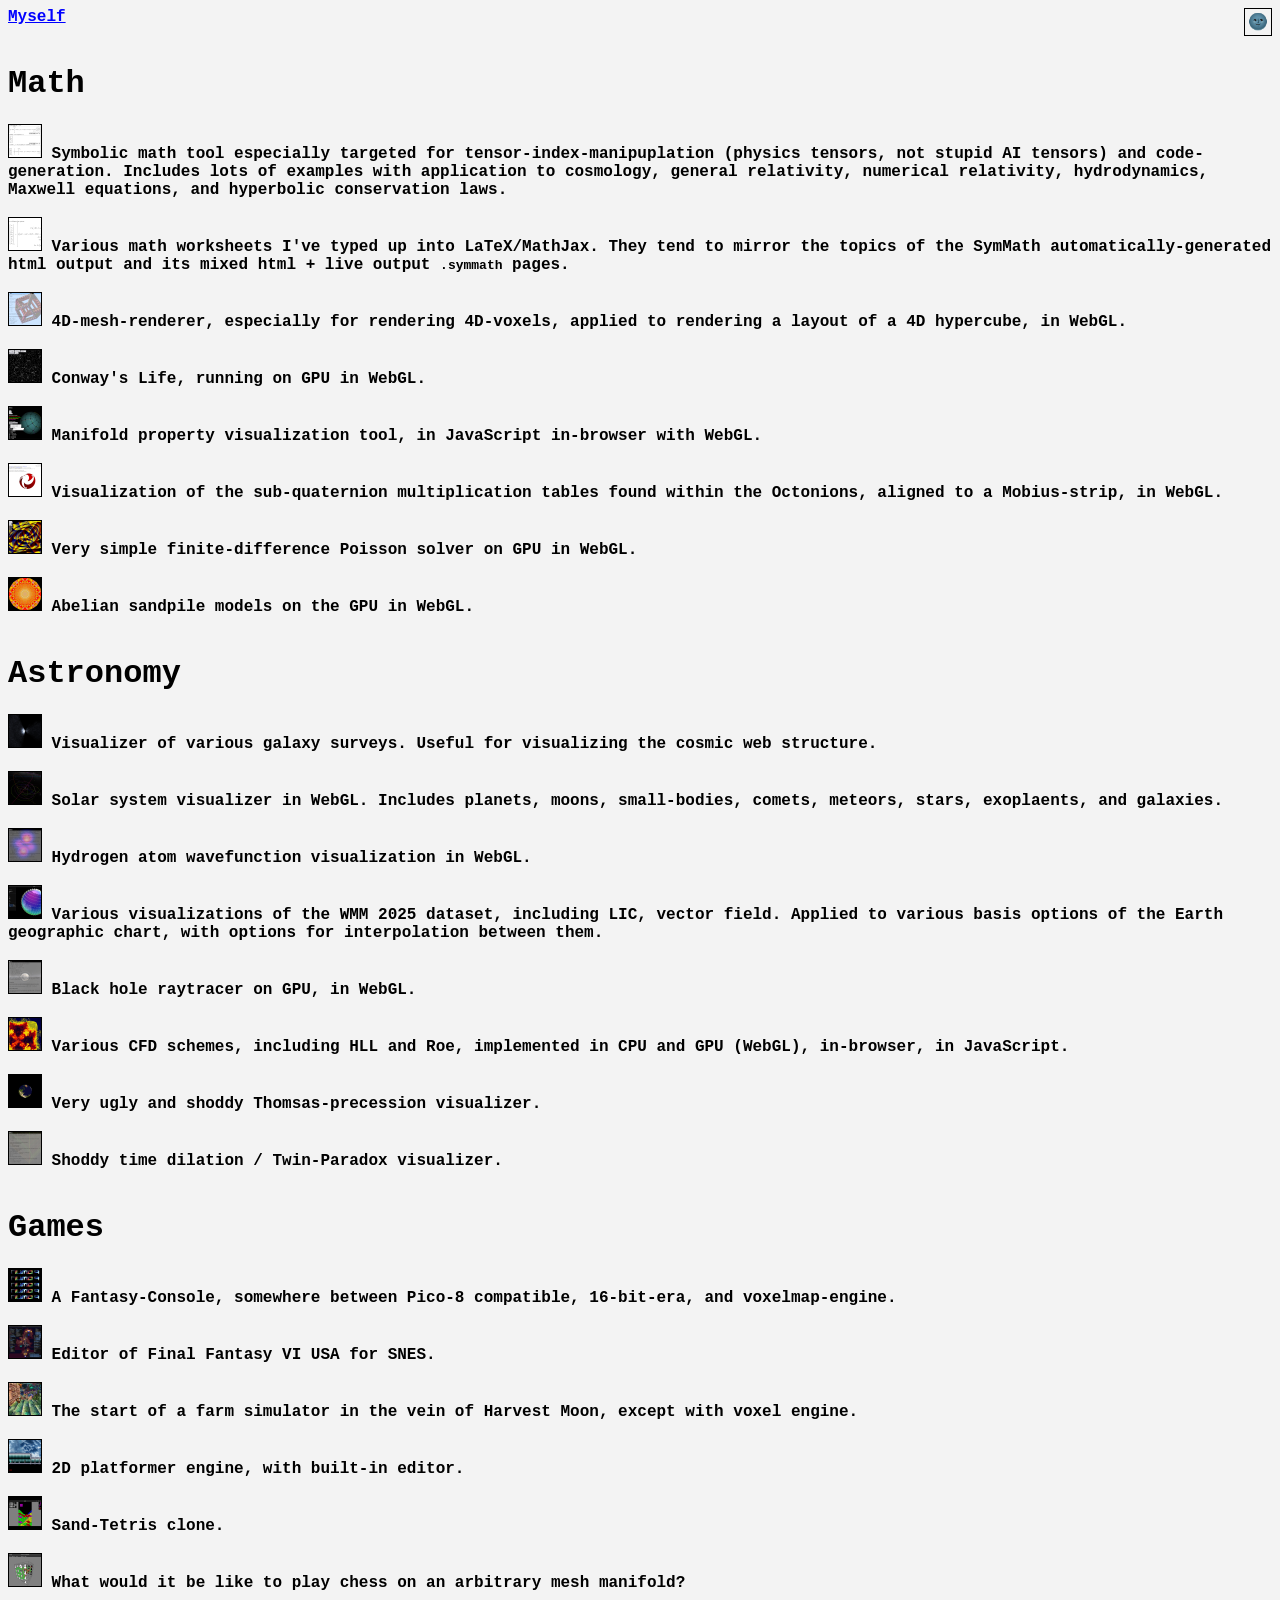
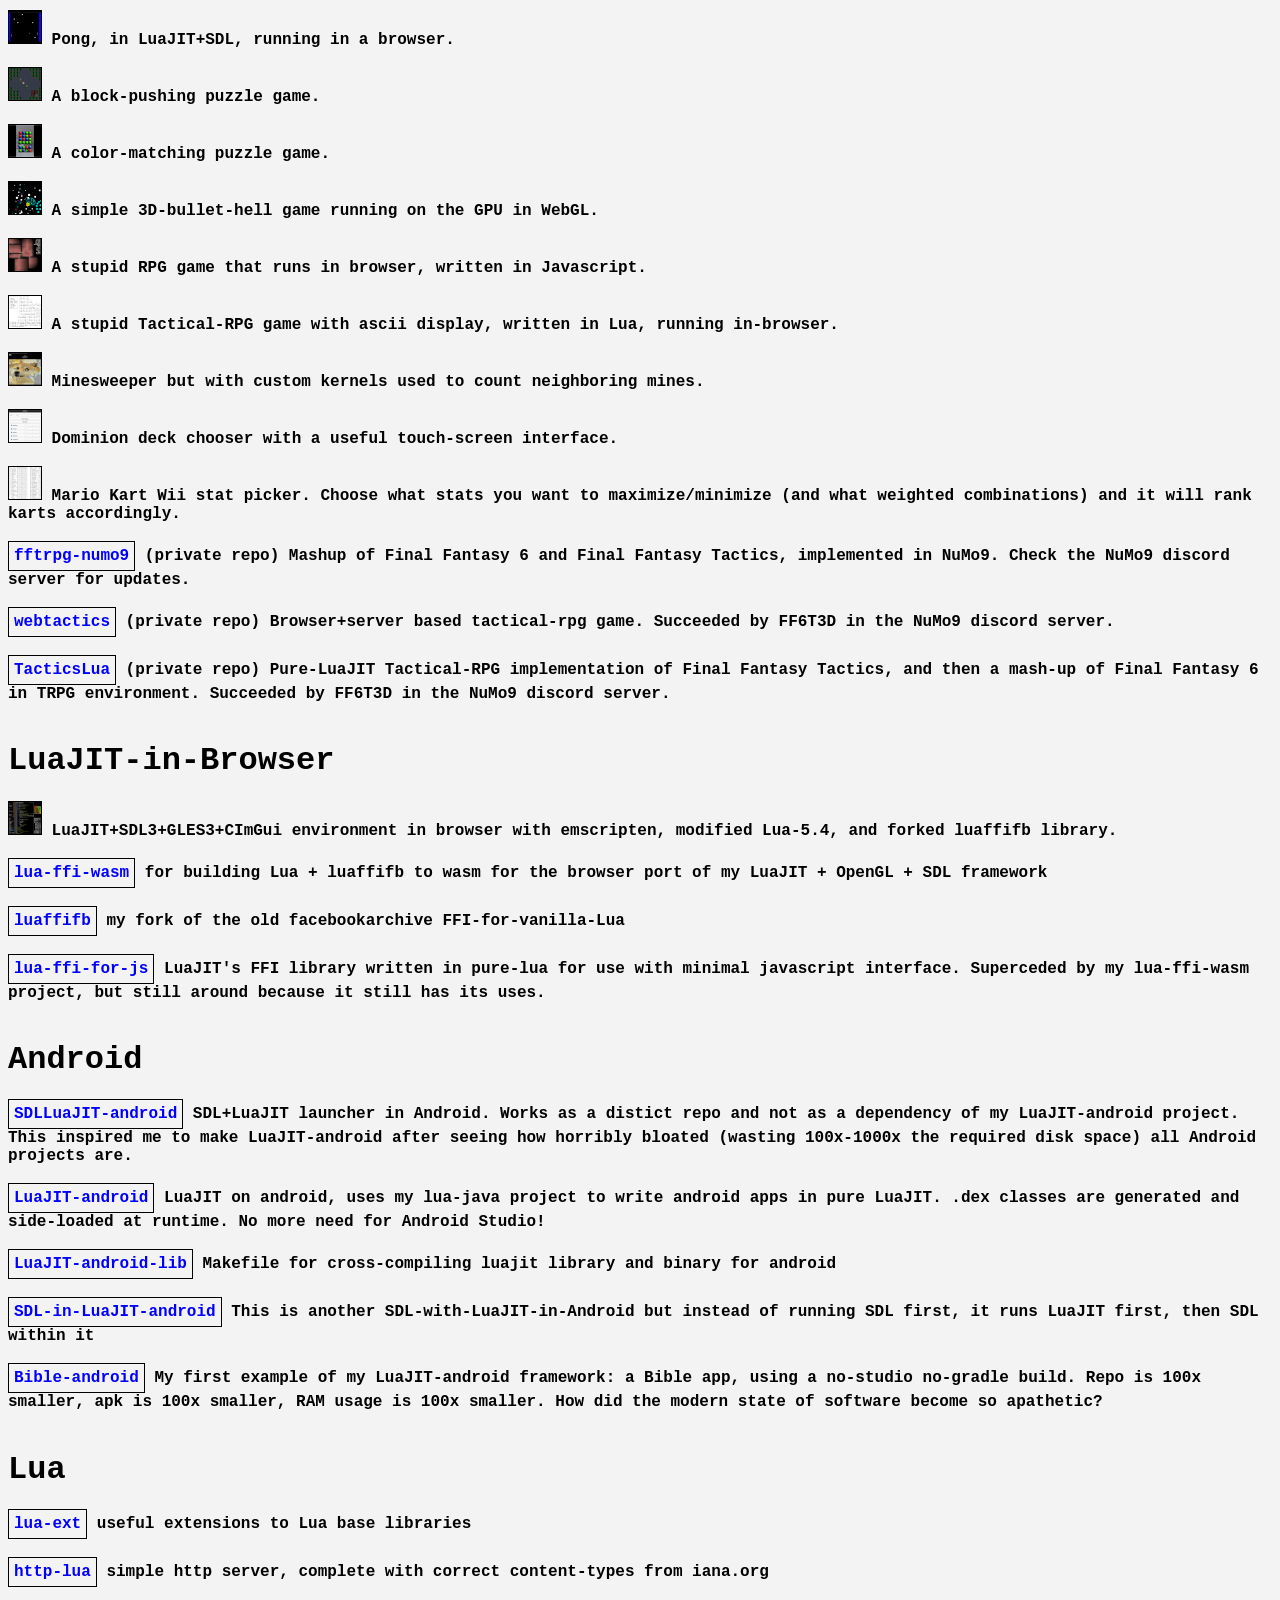
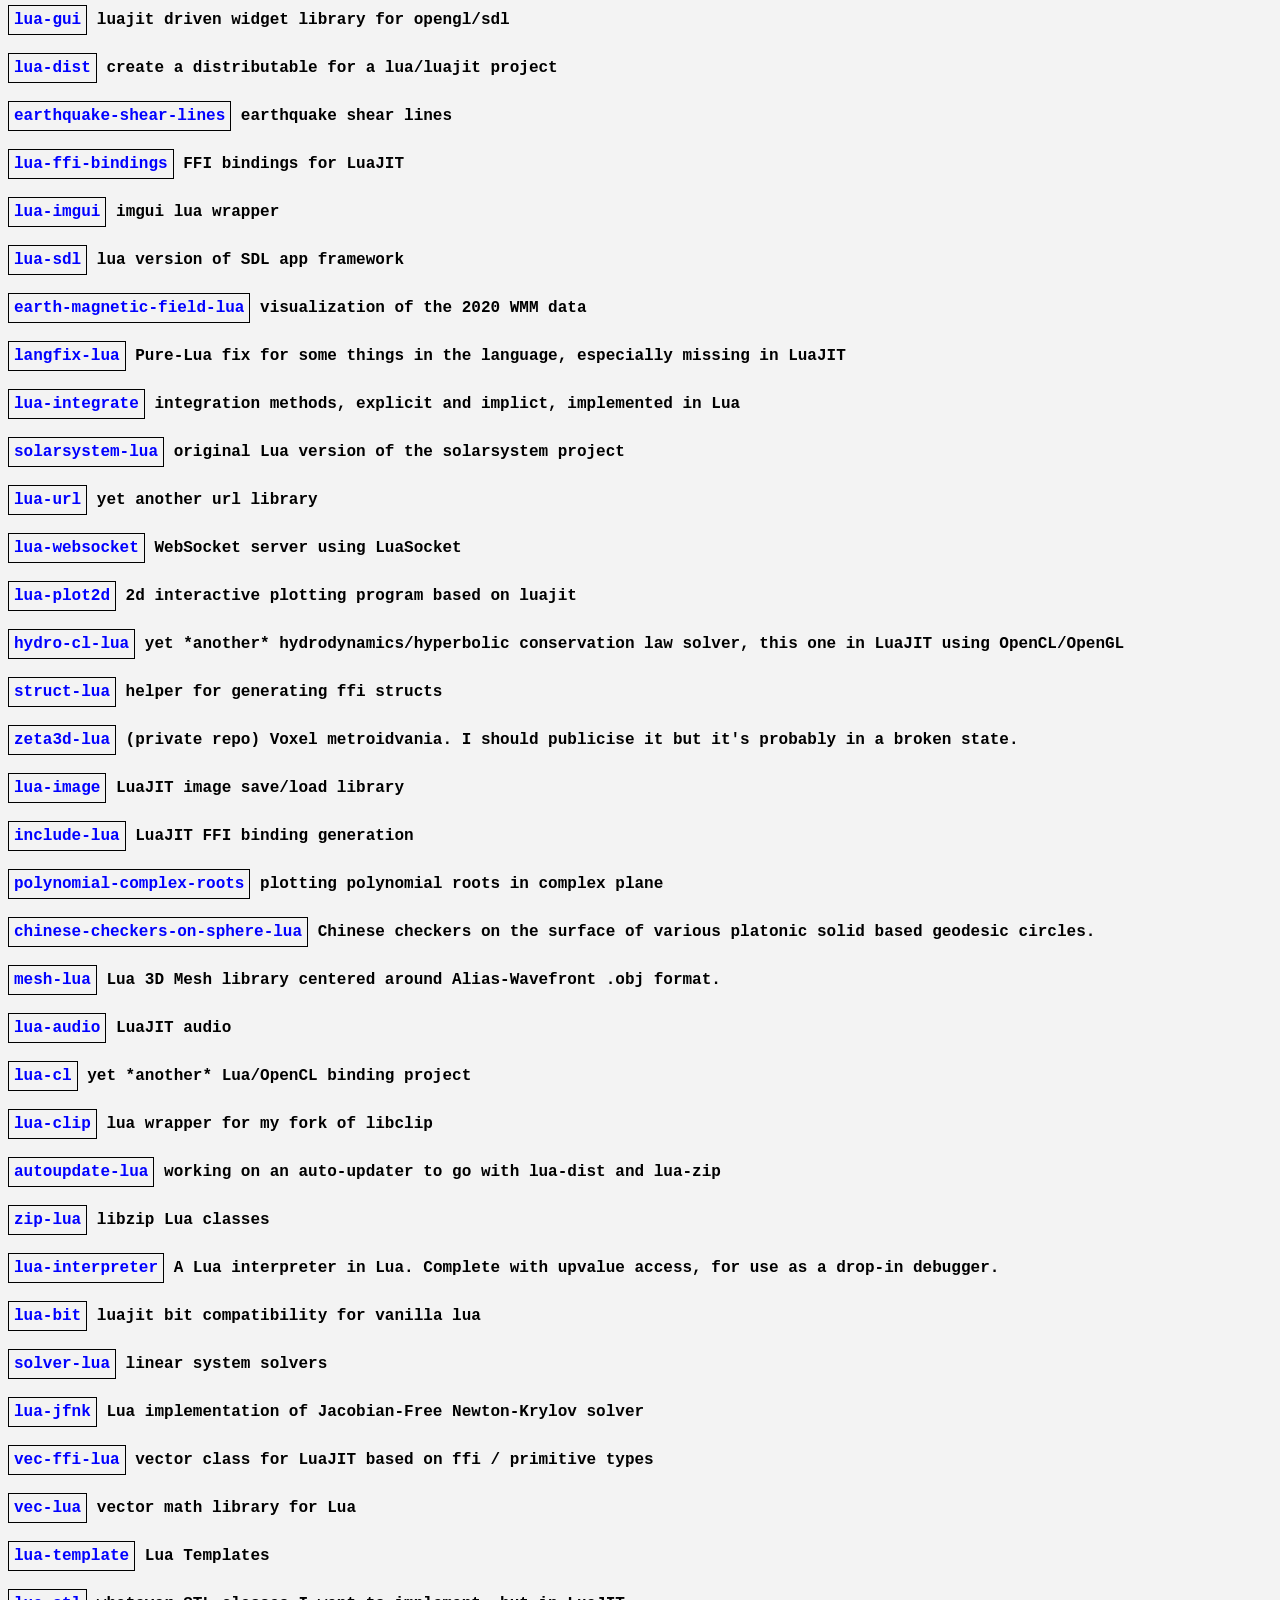
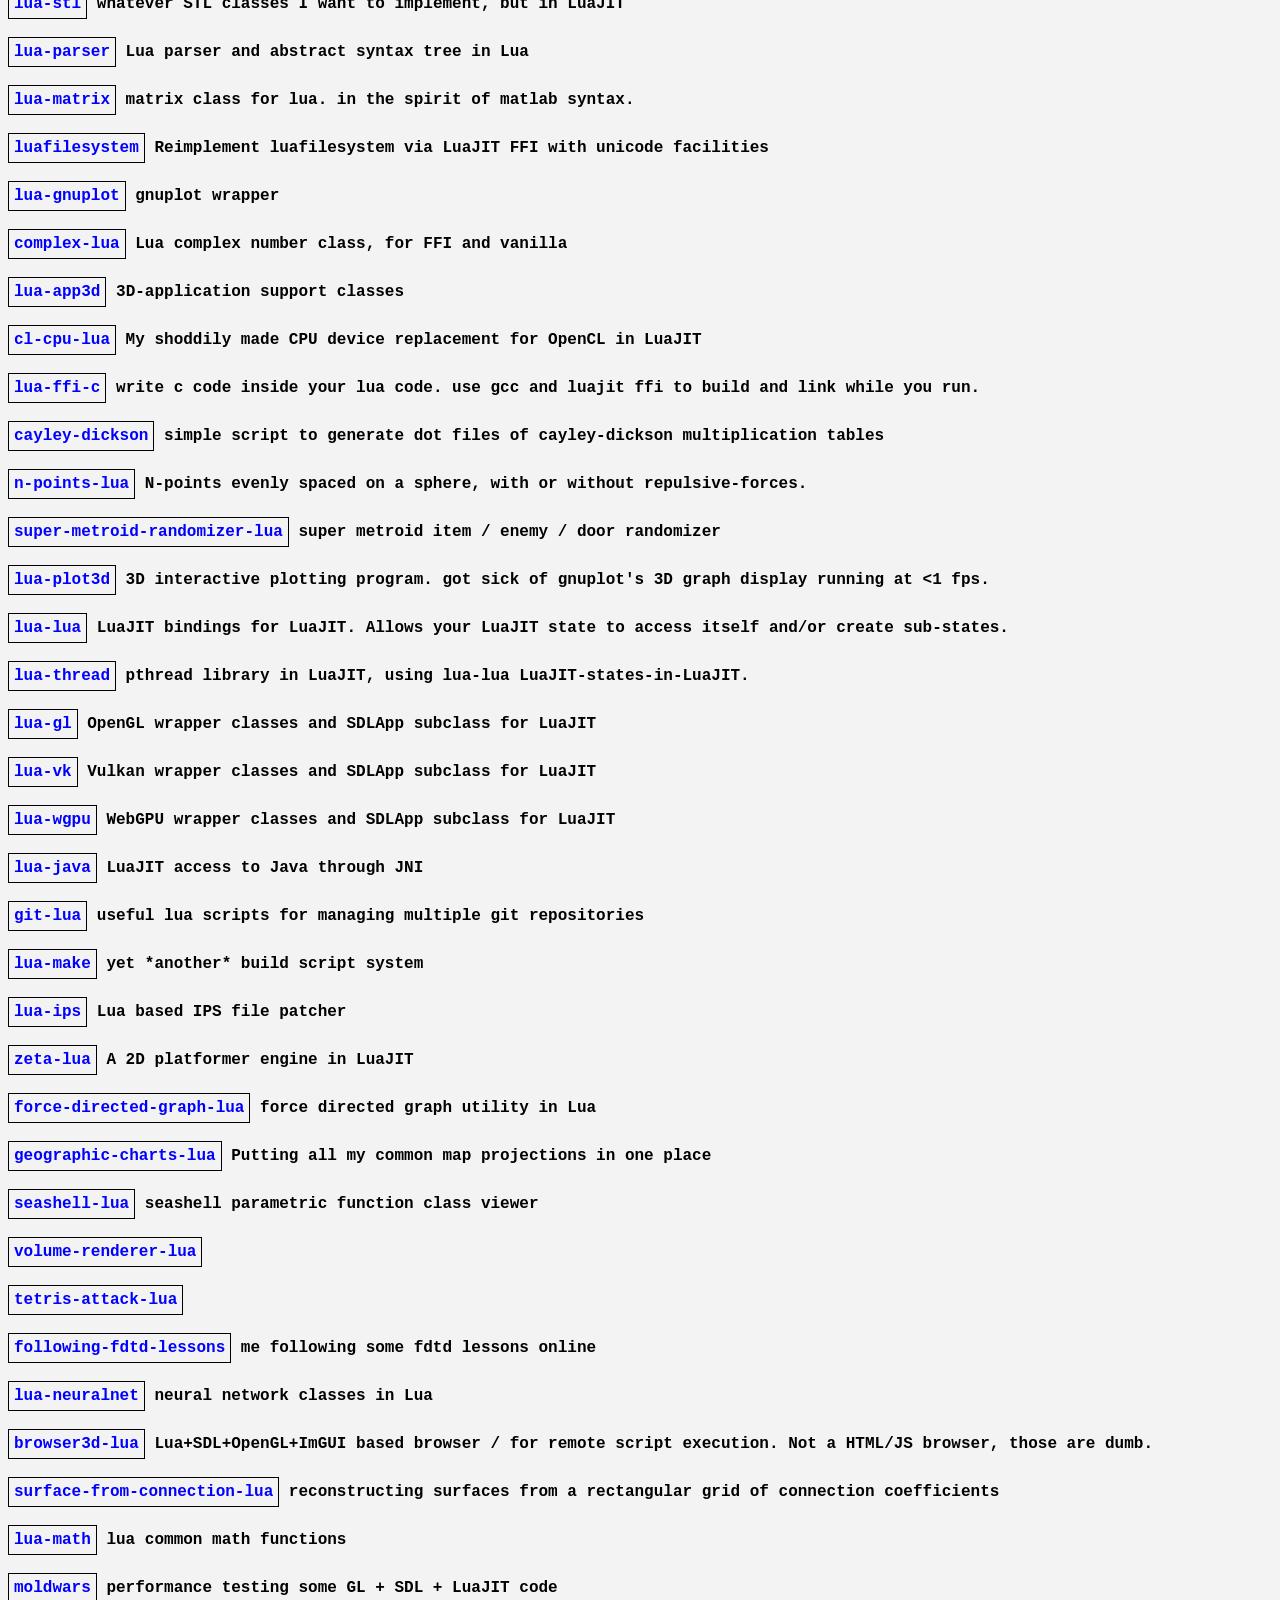
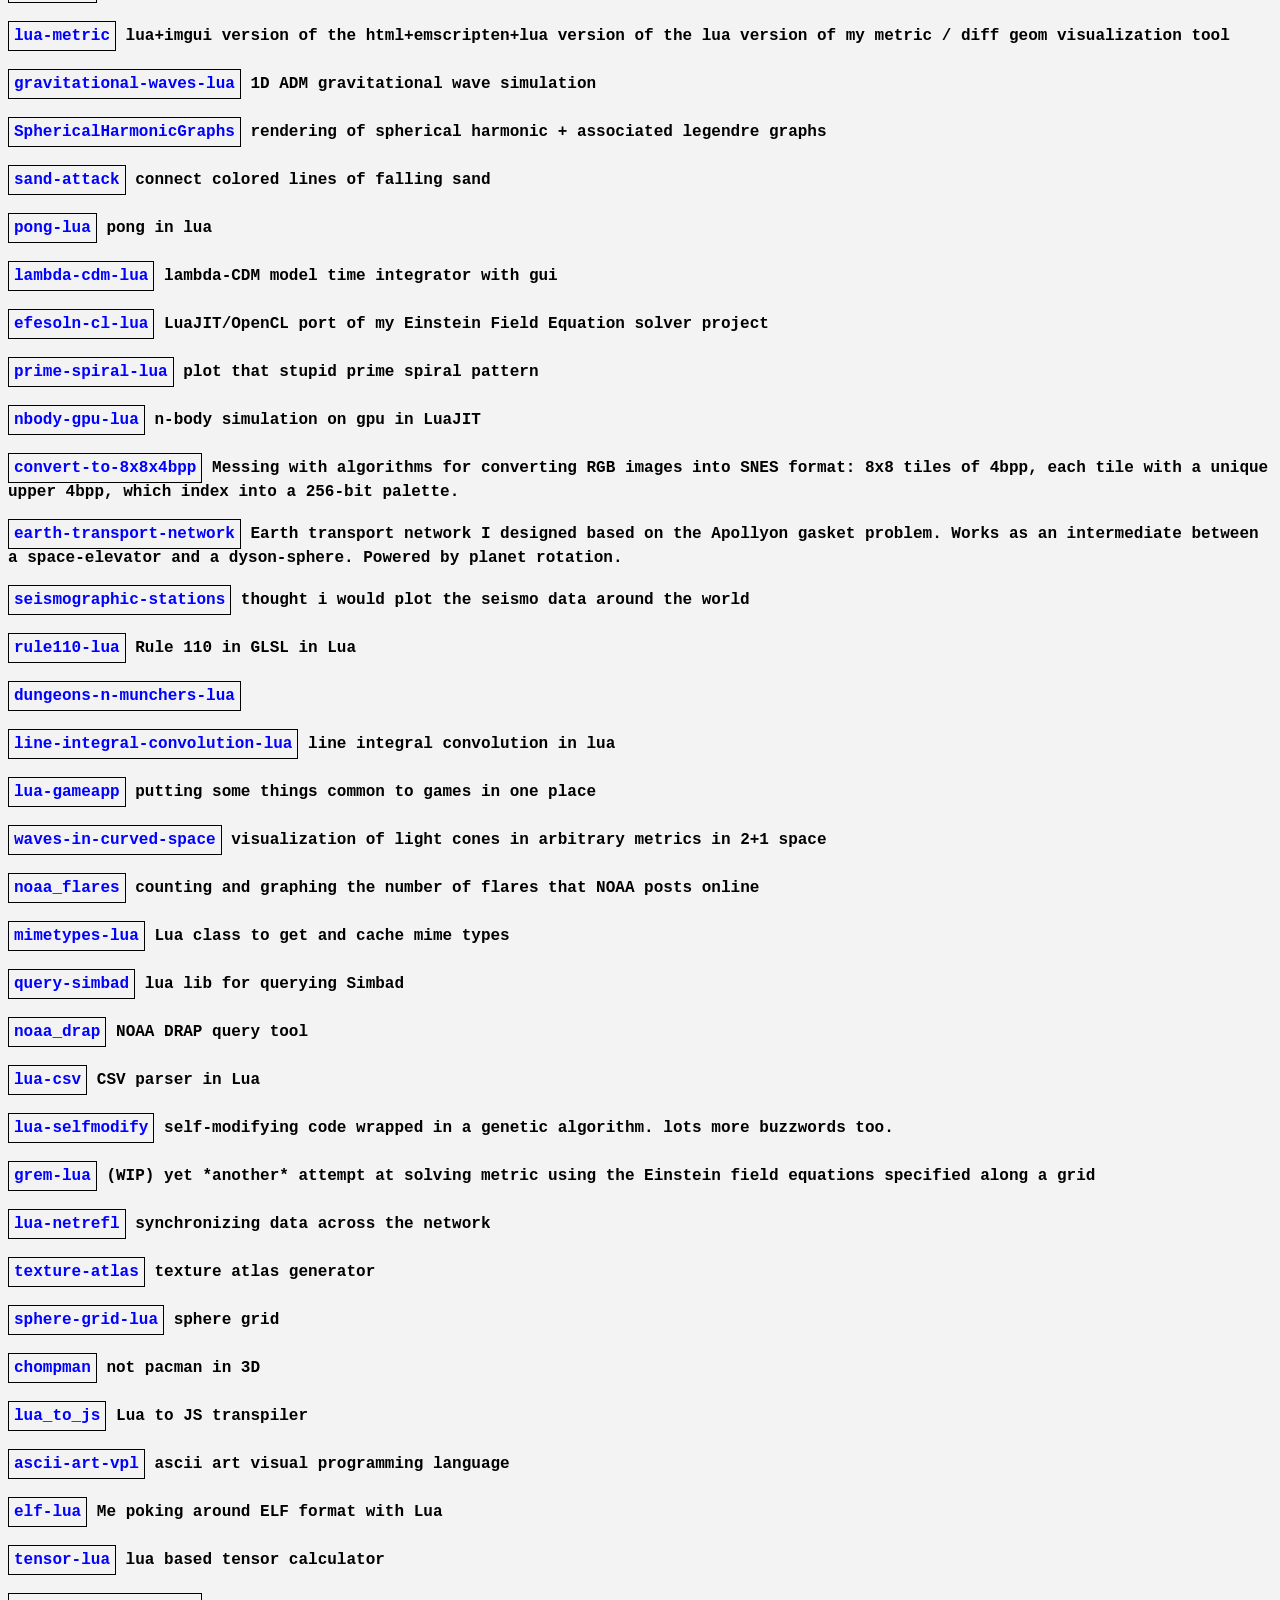
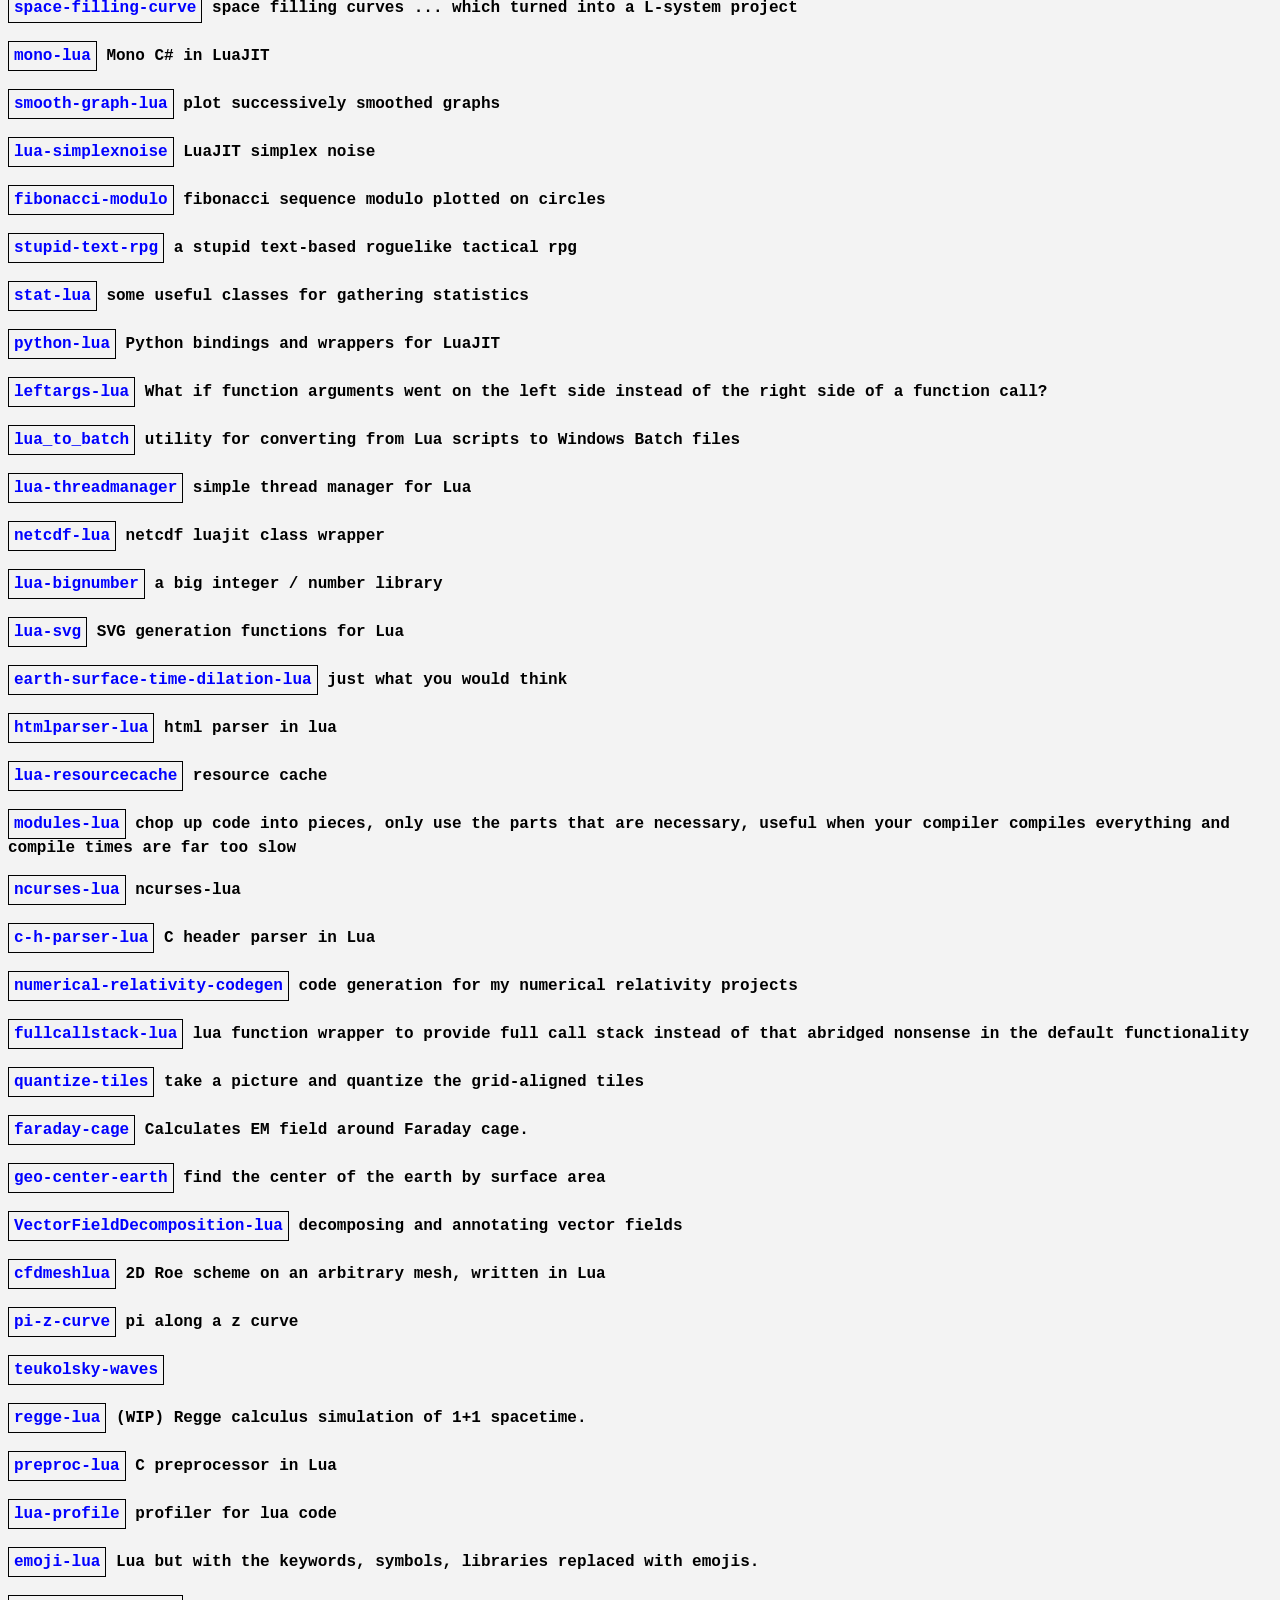
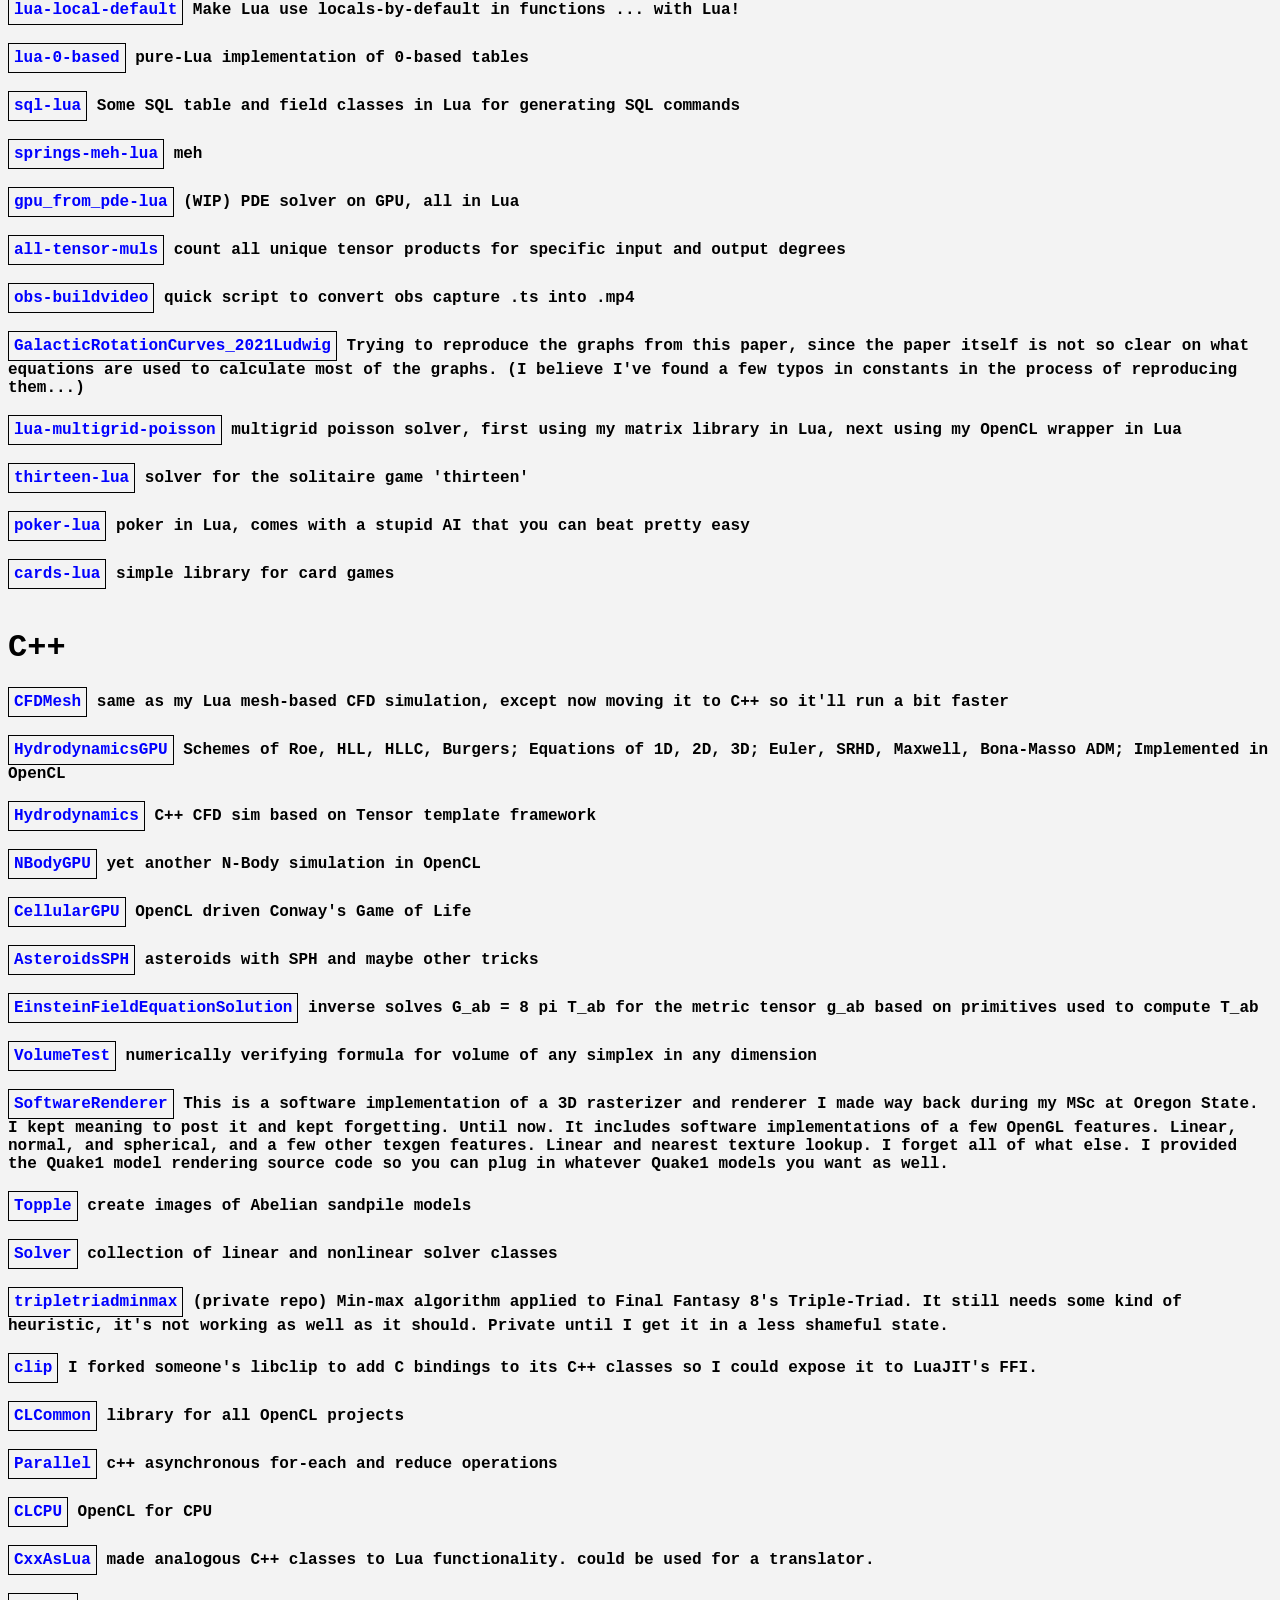
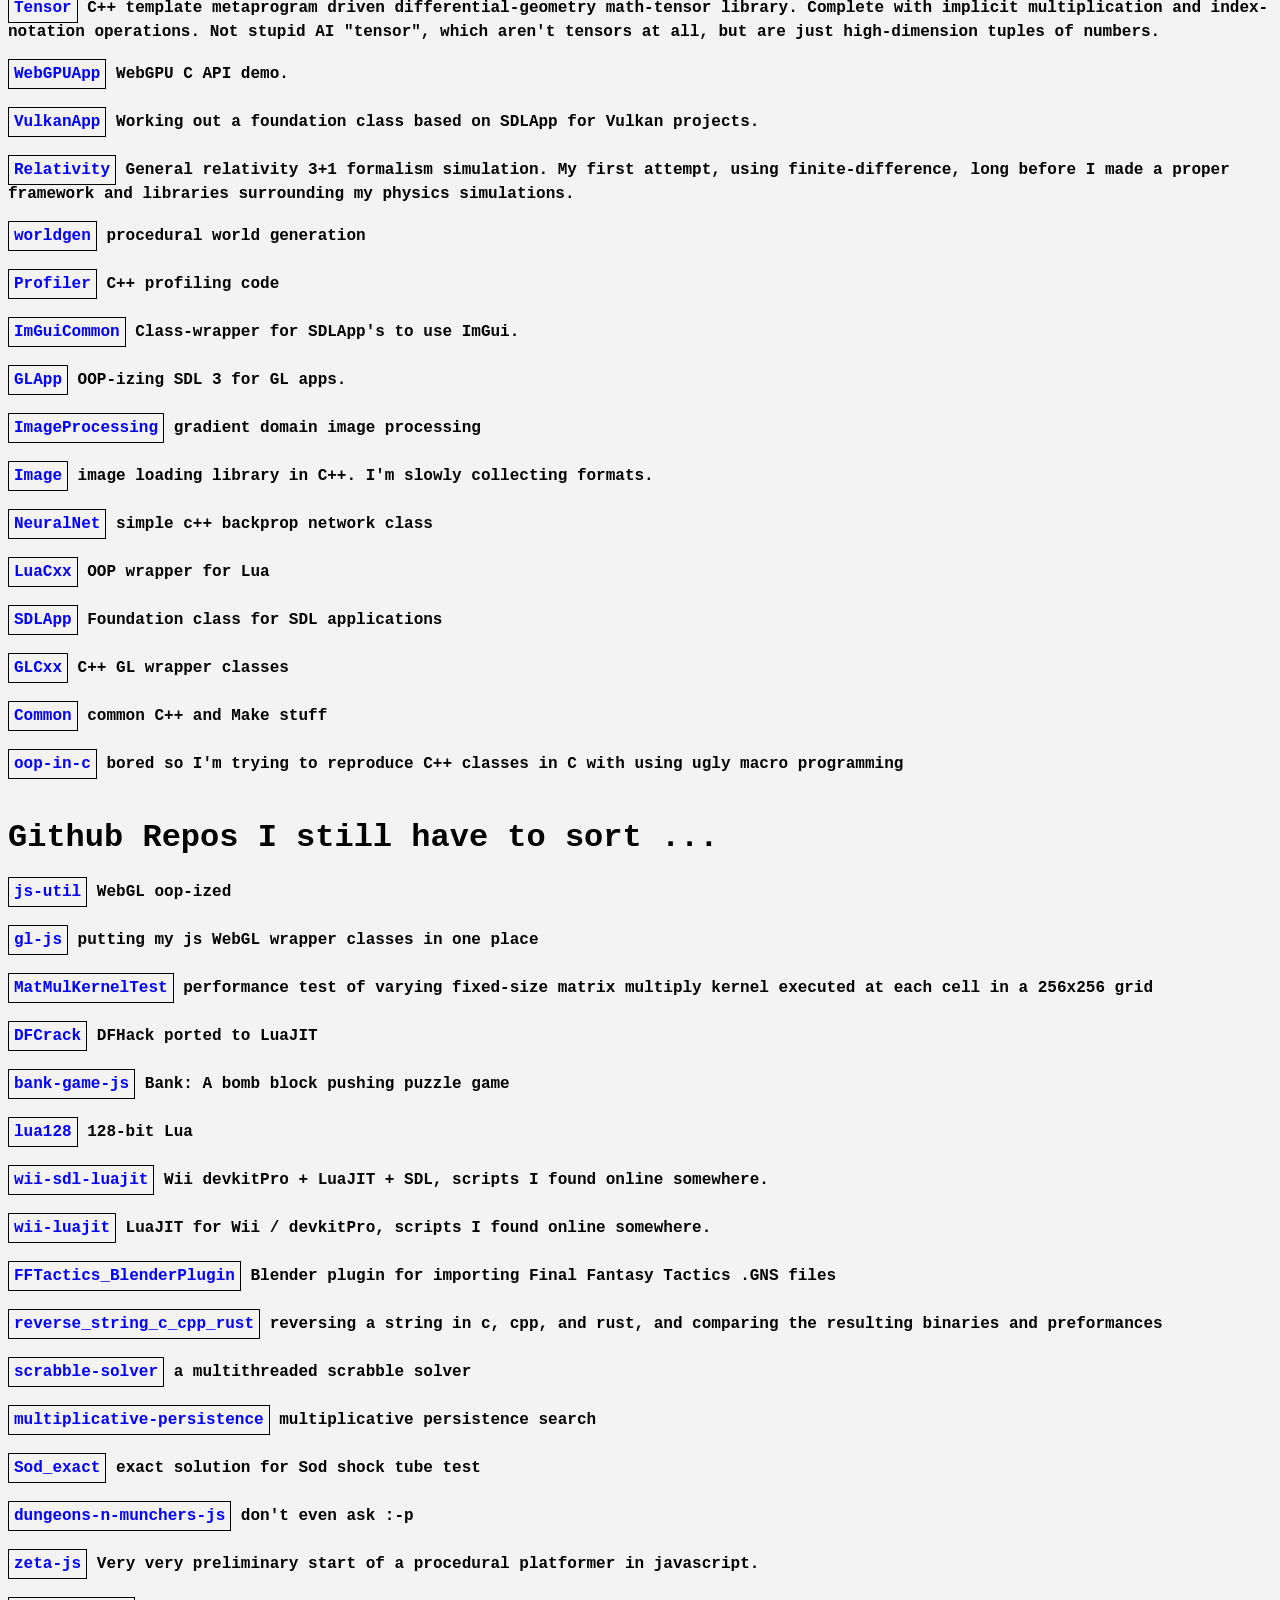
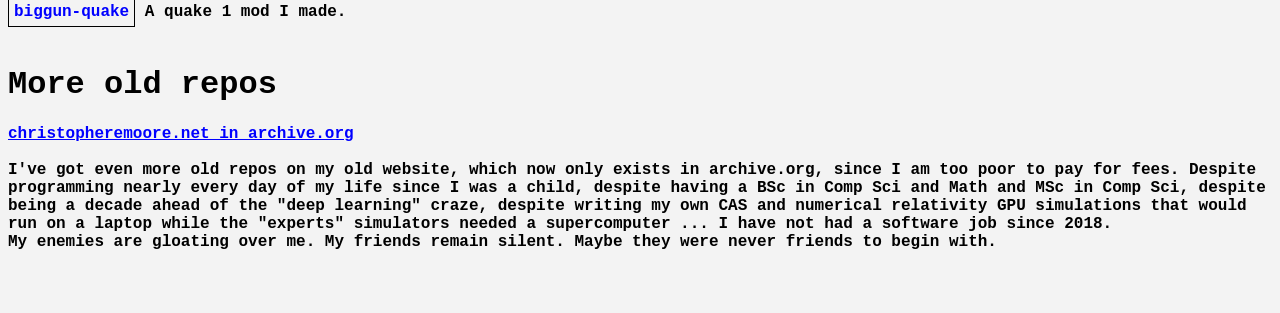
==== commit b3c098b5: "more" ====
--- a/index.html
+++ b/index.html
@@ -255,7 +255,7 @@
 		(private repo) Pure-LuaJIT Tactical-RPG implementation of Final Fantasy Tactics, and then a mash-up of Final Fantasy 6 in TRPG environment. Succeeded by FF6T3D in the NuMo9 discord server.<br><br>
 
 
-		<h1>Programming</h1>
+		<h1>LuaJIT-in-Browser</h1>
 
 		<a href='glapp/'><img src='thumbnails/glapp-js.png' alt='glapp luajit framework-in-browser'></a>
 		LuaJIT+SDL3+GLES3+CImGui environment in browser with emscripten, modified Lua-5.4, and forked luaffifb library.<br><br>
@@ -266,6 +266,8 @@
 		<a href='https://github.com/thenumbernine/luaffifb'><div data-preview-nopic/>luaffifb</div></a>
 		my fork of the old facebookarchive FFI-for-vanilla-Lua<br><br>
 
+		<a href='https://github.com/thenumbernine/lua-ffi-for-js'><div data-preview-nopic/>lua-ffi-for-js</div></a>
+		LuaJIT's FFI library written in pure-lua for use with minimal javascript interface.  Superceded by my lua-ffi-wasm project, but still around because it still has its uses.<br><br>
 
 
 		<h1>Android</h1>
@@ -304,112 +306,6 @@
 		<a href='https://github.com/thenumbernine/earthquake-shear-lines'><div data-preview-nopic/>earthquake-shear-lines</div></a>
 		earthquake shear lines<br><br>
 
-		<a href='https://github.com/thenumbernine/tripletriadminmax'><div data-preview-nopic/>tripletriadminmax</div></a>
-		(private repo) Min-max algorithm applied to Final Fantasy 8's Triple-Triad.  It still needs some kind of heuristic, it's not working as well as it should.  Private until I get it in a less shameful state.<br><br>
-
-
-		<h1>C++</h1>
-
-		<a href='https://github.com/thenumbernine/CFDMesh'><div data-preview-nopic/>CFDMesh</div></a>
-		same as my Lua mesh-based CFD simulation, except now moving it to C++ so it'll run a bit faster<br><br>
-
-		<a href='https://github.com/thenumbernine/HydrodynamicsGPU'><div data-preview-nopic/>HydrodynamicsGPU</div></a>
-		Schemes of Roe, HLL, HLLC, Burgers; Equations of 1D, 2D, 3D; Euler, SRHD, Maxwell, Bona-Masso ADM; Implemented in OpenCL<br><br>
-
-		<a href='https://github.com/thenumbernine/Hydrodynamics'><div data-preview-nopic/>Hydrodynamics</div></a>
-		C++ CFD sim based on Tensor template framework<br><br>
-
-		<a href='https://github.com/thenumbernine/NBodyGPU'><div data-preview-nopic/>NBodyGPU</div></a>
-		yet another N-Body simulation in OpenCL<br><br>
-
-		<a href='https://github.com/thenumbernine/CellularGPU'><div data-preview-nopic/>CellularGPU</div></a>
-		OpenCL driven Conway's Game of Life<br><br>
-
-		<a href='https://github.com/thenumbernine/AsteroidsSPH'><div data-preview-nopic/>AsteroidsSPH</div></a>
-		asteroids with SPH and maybe other tricks<br><br>
-
-		<a href='https://github.com/thenumbernine/EinsteinFieldEquationSolution'><div data-preview-nopic/>EinsteinFieldEquationSolution</div></a>
-		inverse solves G_ab = 8 pi T_ab for the metric tensor g_ab based on primitives used to compute T_ab<br><br>
-
-		<a href='https://github.com/thenumbernine/VolumeTest'><div data-preview-nopic/>VolumeTest</div></a>
-		numerically verifying formula for volume of any simplex in any dimension<br><br>
-
-<!-- private?
-		<a href='https://github.com/thenumbernine/CubicCurveFonts'><div data-preview-nopic/>CubicCurveFonts</div></a>
-		<br><br>
--->
-		<a href='https://github.com/thenumbernine/SoftwareRenderer'><div data-preview-nopic/>SoftwareRenderer</div></a>
-		This is a software implementation of a 3D rasterizer and renderer I made way back during my MSc at Oregon State. I kept meaning to post it and kept forgetting. Until now. It includes software implementations of a few OpenGL features. Linear, normal, and spherical, and a few other texgen features. Linear and nearest texture lookup. I forget all of what else. I provided the Quake1 model rendering source code so you can plug in whatever Quake1 models you want as well.<br><br>
-
-		<a href='https://github.com/thenumbernine/Topple'><div data-preview-nopic/>Topple</div></a>
-		create images of Abelian sandpile models<br><br>
-
-		<a href='https://github.com/thenumbernine/Solver'><div data-preview-nopic/>Solver</div></a>
-		collection of linear and nonlinear solver classes<br><br>
-
-		<a href='https://github.com/thenumbernine/CLCommon'><div data-preview-nopic/>CLCommon</div></a>
-		library for all OpenCL projects<br><br>
-
-		<a href='https://github.com/thenumbernine/Parallel'><div data-preview-nopic/>Parallel</div></a>
-		c++ asynchronous for-each and reduce operations<br><br>
-
-		<a href='https://github.com/thenumbernine/CLCPU'><div data-preview-nopic/>CLCPU</div></a>
-		OpenCL for CPU<br><br>
-
-		<a href='https://github.com/thenumbernine/CxxAsLua'><div data-preview-nopic/>CxxAsLua</div></a>
-		made analogous C++ classes to Lua functionality. could be used for a translator.<br><br>
-
-		<a href='https://github.com/thenumbernine/Tensor'><div data-preview-nopic/>Tensor</div></a>
-		C++ template metaprogram driven differential-geometry math-tensor library.  Complete with implicit multiplication and index-notation operations. Not stupid AI "tensor", which aren't tensors at all, but are just high-dimension tuples of numbers.<br><br>
-
-		<a href='https://github.com/thenumbernine/WebGPUApp'><div data-preview-nopic/>WebGPUApp</div></a>
-		WebGPU C API demo.<br><br>
-
-		<a href='https://github.com/thenumbernine/VulkanApp'><div data-preview-nopic/>VulkanApp</div></a>
-		Working out a foundation class based on SDLApp for Vulkan projects.<br><br>
-
-		<a href='https://github.com/thenumbernine/Relativity'><div data-preview-nopic/>Relativity</div></a>
-		General relativity 3+1 formalism simulation.  My first attempt, using finite-difference, long before I made a proper framework and libraries surrounding my physics simulations.<br><br>
-
-		<a href='https://github.com/thenumbernine/Profiler'><div data-preview-nopic/>Profiler</div></a>
-		C++ profiling code<br><br>
-
-		<a href='https://github.com/thenumbernine/ImGuiCommon'><div data-preview-nopic/>ImGuiCommon</div></a>
-		Class-wrapper for SDLApp's to use ImGui.<br><br>
-
-		<a href='https://github.com/thenumbernine/GLApp'><div data-preview-nopic/>GLApp</div></a>
-		OOP-izing SDL 3 for GL apps.<br><br>
-
-		<a href='https://github.com/thenumbernine/ImageProcessing'><div data-preview-nopic/>ImageProcessing</div></a>
-		gradient domain image processing<br><br>
-
-		<a href='https://github.com/thenumbernine/Image'><div data-preview-nopic/>Image</div></a>
-		image loading library in C++. I'm slowly collecting formats.<br><br>
-
-		<a href='https://github.com/thenumbernine/NeuralNet'><div data-preview-nopic/>NeuralNet</div></a>
-		simple c++ backprop network class<br><br>
-
-		<a href='https://github.com/thenumbernine/LuaCxx'><div data-preview-nopic/>LuaCxx</div></a>
-		OOP wrapper for Lua<br><br>
-
-		<a href='https://github.com/thenumbernine/SDLApp'><div data-preview-nopic/>SDLApp</div></a>
-		Foundation class for SDL applications<br><br>
-
-		<a href='https://github.com/thenumbernine/GLCxx'><div data-preview-nopic/>GLCxx</div></a>
-		C++ GL wrapper classes<br><br>
-
-		<a href='https://github.com/thenumbernine/Common'><div data-preview-nopic/>Common</div></a>
-		common C++ and Make stuff<br><br>
-
-		<a href='https://github.com/thenumbernine/oop-in-c'><div data-preview-nopic/>oop-in-c</div></a>
-		bored so I'm trying to reproduce C++ classes in C with using ugly macro programming<br><br>
-
-
-		<h1>Github Repos I still have to sort ...</h1>
-
-		<a href='https://github.com/thenumbernine/js-util'><div data-preview-nopic/>js-util</div></a>
-		WebGL oop-ized<br><br>
-
 		<a href='https://github.com/thenumbernine/lua-ffi-bindings'><div data-preview-nopic/>lua-ffi-bindings</div></a>
 		FFI bindings for LuaJIT<br><br>
 
@@ -440,24 +336,15 @@
 		<a href='https://github.com/thenumbernine/lua-plot2d'><div data-preview-nopic/>lua-plot2d</div></a>
 		2d interactive plotting program based on luajit<br><br>
 
-		<a href='https://github.com/thenumbernine/symmath-lua'><div data-preview-nopic/>symmath-lua</div></a>
-		Tensor algebra system written in lua<br><br>
-
 		<a href='https://github.com/thenumbernine/hydro-cl-lua'><div data-preview-nopic/>hydro-cl-lua</div></a>
 		yet *another* hydrodynamics/hyperbolic conservation law solver, this one in LuaJIT using OpenCL/OpenGL<br><br>
 
 		<a href='https://github.com/thenumbernine/struct-lua'><div data-preview-nopic/>struct-lua</div></a>
 		helper for generating ffi structs<br><br>
 
-		<a href='https://github.com/thenumbernine/bank-numo9'><div data-preview-nopic/>bank-numo9</div></a>
-		Bank! for NuMo9<br><br>
-
 		<a href='https://github.com/thenumbernine/zeta3d-lua'><div data-preview-nopic/>zeta3d-lua</div></a>
 		(private repo) Voxel metroidvania.  I should publicise it but it's probably in a broken state.<br><br>
 
-		<a href='https://github.com/thenumbernine/farm-game'><div data-preview-nopic/>farm-game</div></a>
-		farm game in a voxel engine<br><br>
-
 		<a href='https://github.com/thenumbernine/lua-image'><div data-preview-nopic/>lua-image</div></a>
 		LuaJIT image save/load library<br><br>
 
@@ -468,10 +355,10 @@
 		plotting polynomial roots in complex plane<br><br>
 
 		<a href='https://github.com/thenumbernine/chinese-checkers-on-sphere-lua'><div data-preview-nopic/>chinese-checkers-on-sphere-lua</div></a>
-		platonic solid visualizer<br><br>
+		Chinese checkers on the surface of various platonic solid based geodesic circles.<br><br>
 
 		<a href='https://github.com/thenumbernine/mesh-lua'><div data-preview-nopic/>mesh-lua</div></a>
-		wavefront obj class<br><br>
+		Lua 3D Mesh library centered around Alias-Wavefront .obj format.<br><br>
 
 		<a href='https://github.com/thenumbernine/lua-audio'><div data-preview-nopic/>lua-audio</div></a>
 		LuaJIT audio<br><br>
@@ -480,7 +367,7 @@
 		yet *another* Lua/OpenCL binding project<br><br>
 
 		<a href='https://github.com/thenumbernine/lua-clip'><div data-preview-nopic/>lua-clip</div></a>
-		lua wrapper for libclip<br><br>
+		lua wrapper for my fork of libclip<br><br>
 
 		<a href='https://github.com/thenumbernine/autoupdate-lua'><div data-preview-nopic/>autoupdate-lua</div></a>
 		working on an auto-updater to go with lua-dist and lua-zip<br><br>
@@ -497,6 +384,9 @@
 		<a href='https://github.com/thenumbernine/solver-lua'><div data-preview-nopic/>solver-lua</div></a>
 		linear system solvers<br><br>
 
+		<a href='https://github.com/thenumbernine/lua-jfnk'><div data-preview-nopic/>lua-jfnk</div></a>
+		Lua implementation of Jacobian-Free Newton-Krylov solver<br><br>
+
 		<a href='https://github.com/thenumbernine/vec-ffi-lua'><div data-preview-nopic/>vec-ffi-lua</div></a>
 		vector class for LuaJIT based on ffi / primitive types<br><br>
 
@@ -533,9 +423,6 @@
 		<a href='https://github.com/thenumbernine/lua-ffi-c'><div data-preview-nopic/>lua-ffi-c</div></a>
 		write c code inside your lua code. use gcc and luajit ffi to build and link while you run.<br><br>
 
-		<a href='https://github.com/thenumbernine/black-hole-skymap'><div data-preview-nopic/>black-hole-skymap</div></a>
-		WebGL skybox/raytracer for relativistic phenomena. Currently black hole and Alcubierre warp drive bubble.<br><br>
-
 		<a href='https://github.com/thenumbernine/cayley-dickson'><div data-preview-nopic/>cayley-dickson</div></a>
 		simple script to generate dot files of cayley-dickson multiplication tables<br><br>
 
@@ -583,9 +470,6 @@
 
 		<a href='https://github.com/thenumbernine/geographic-charts-lua'><div data-preview-nopic/>geographic-charts-lua</div></a>
 		Putting all my common map projections in one place<br><br>
-
-		<a href='https://github.com/thenumbernine/lua-ffi-for-js'><div data-preview-nopic/>lua-ffi-for-js</div></a>
-		ffi library written in pure-lua for use with minimal javascript interface<br><br>
 
 		<a href='https://github.com/thenumbernine/seashell-lua'><div data-preview-nopic/>seashell-lua</div></a>
 		seashell parametric function class viewer<br><br>
@@ -638,61 +522,6 @@
 		<a href='https://github.com/thenumbernine/efesoln-cl-lua'><div data-preview-nopic/>efesoln-cl-lua</div></a>
 		LuaJIT/OpenCL port of my Einstein Field Equation solver project<br><br>
 
-		<a href='https://github.com/thenumbernine/space-game-js'><div data-preview-nopic/>space-game-js</div></a>
-		Space: a WebGL 3D bullet hell (GPU-driven) game in JS<br><br>
-
-<!-- private
-		<a href='https://github.com/thenumbernine/kart-js'><div data-preview-nopic/>kart-js</div></a>
-		start on my js port of kart<br><br>
--->
-<!-- private
-		<a href='https://github.com/thenumbernine/kart-lua'><div data-preview-nopic/>kart-lua</div></a>
-		go go kart madness<br><br>
--->
-		<a href='https://github.com/thenumbernine/poisson-gpu-js'><div data-preview-nopic/>poisson-gpu-js</div></a>
-		WebGL GPGPU 2D Poisson Solver<br><br>
-
-		<a href='https://github.com/thenumbernine/hydrodynamics-js'><div data-preview-nopic/>hydrodynamics-js</div></a>
-		Teaching myself hydrodynamics. Donor cell solver. Roe solverwith a handful of flux limiter options. Sod shock tube test. Kelvin Hemholtz test. Rayleigh Taylor test (in the works). GPGPU version in the works as well. Unstructured version on its way.<br><br>
-
-		<a href='https://github.com/thenumbernine/wavefunction'><div data-preview-nopic/>wavefunction</div></a>
-		WebGL-based hydrogen atom electron cloud wavefunction<br><br>
-
-		<a href='https://github.com/thenumbernine/topple-js'><div data-preview-nopic/>topple-js</div></a>
-		WebGL version of Topple<br><br>
-
-		<a href='https://github.com/thenumbernine/4d-renderer-js'><div data-preview-nopic/>4d-renderer-js</div></a>
-		<br><br>
-
-		<a href='https://github.com/thenumbernine/universe'><div data-preview-nopic/>universe</div></a>
-		webgl universe navigator / visualizer<br><br>
-
-		<a href='https://github.com/thenumbernine/conway-life-webgl'><div data-preview-nopic/>conway-life-webgl</div></a>
-		<br><br>
-
-		<a href='https://github.com/thenumbernine/octonion-multiplication-table-js'><div data-preview-nopic/>octonion-multiplication-table-js</div></a>
-		mobius strip representation of an octonion multiplication table, rendered in webgl<br><br>
-
-		<a href='https://github.com/thenumbernine/thomas-precession'><div data-preview-nopic/>thomas-precession</div></a>
-		thomas precession simulation with webgl<br><br>
-
-		<a href='https://github.com/thenumbernine/metric'><div data-preview-nopic/>metric</div></a>
-		WebGL metric visualization / explanation tool<br><br>
-
-		<a href='https://github.com/thenumbernine/time-dilation'><div data-preview-nopic/>time-dilation</div></a>
-		webgl demo of time dilation<br><br>
-
-<!-- private
-		<a href='https://github.com/thenumbernine/socialbrowsing'><div data-preview-nopic/>socialbrowsing</div></a>
-		Interact with people viewing the same webpage.<br><br>
--->
-
-		<a href='https://github.com/thenumbernine/solarsystem'><div data-preview-nopic/>solarsystem</div></a>
-		webgl solar system viewer<br><br>
-
-		<a href='https://github.com/thenumbernine/gl-js'><div data-preview-nopic/>gl-js</div></a>
-		putting my js WebGL wrapper classes in one place<br><br>
-
 		<a href='https://github.com/thenumbernine/prime-spiral-lua'><div data-preview-nopic/>prime-spiral-lua</div></a>
 		plot that stupid prime spiral pattern<br><br>
 
@@ -703,7 +532,7 @@
 		Messing with algorithms for converting RGB images into SNES format: 8x8 tiles of 4bpp, each tile with a unique upper 4bpp, which index into a 256-bit palette.<br><br>
 
 		<a href='https://github.com/thenumbernine/earth-transport-network'><div data-preview-nopic/>earth-transport-network</div></a>
-		<br><br>
+		Earth transport network I designed based on the Apollyon gasket problem.  Works as an intermediate between a space-elevator and a dyson-sphere.  Powered by planet rotation.<br><br>
 
 		<a href='https://github.com/thenumbernine/seismographic-stations'><div data-preview-nopic/>seismographic-stations</div></a>
 		thought i would plot the seismo data around the world<br><br>
@@ -722,12 +551,6 @@
 
 		<a href='https://github.com/thenumbernine/waves-in-curved-space'><div data-preview-nopic/>waves-in-curved-space</div></a>
 		visualization of light cones in arbitrary metrics in 2+1 space<br><br>
-
-		<a href='https://github.com/thenumbernine/MatMulKernelTest'><div data-preview-nopic/>MatMulKernelTest</div></a>
-		performance test of varying fixed-size matrix multiply kernel executed at each cell in a 256x256 grid<br><br>
-
-		<a href='https://github.com/thenumbernine/DFCrack'><div data-preview-nopic/>DFCrack</div></a>
-		DFHack ported to LuaJIT<br><br>
 
 		<a href='https://github.com/thenumbernine/noaa_flares'><div data-preview-nopic/>noaa_flares</div></a>
 		counting and graphing the number of flares that NOAA posts online<br><br>
@@ -843,12 +666,6 @@
 		<a href='https://github.com/thenumbernine/fullcallstack-lua'><div data-preview-nopic/>fullcallstack-lua</div></a>
 		lua function wrapper to provide full call stack instead of that abridged nonsense in the default functionality<br><br>
 
-		<a href='https://github.com/thenumbernine/luajit-pureffi'><div data-preview-nopic/>luajit-pureffi</div></a>
-		cross platform (ish) pure luajit bindings with ffi<br><br>
-
-		<a href='https://github.com/thenumbernine/worldgen'><div data-preview-nopic/>worldgen</div></a>
-		procedural world generation<br><br>
-
 		<a href='https://github.com/thenumbernine/quantize-tiles'><div data-preview-nopic/>quantize-tiles</div></a>
 		take a picture and quantize the grid-aligned tiles<br><br>
 
@@ -856,11 +673,8 @@
 		<a href='https://github.com/thenumbernine/lua-imguiapp'><div data-preview-nopic/>lua-imguiapp</div></a>
 		subclass of GLApp with the ImGui events in place<br><br>
 -->
-		<a href='https://github.com/thenumbernine/bank-game-js'><div data-preview-nopic/>bank-game-js</div></a>
-		Bank: A bomb block pushing puzzle game<br><br>
-
 		<a href='https://github.com/thenumbernine/faraday-cage'><div data-preview-nopic/>faraday-cage</div></a>
-		<br><br>
+		Calculates EM field around Faraday cage.<br><br>
 
 		<a href='https://github.com/thenumbernine/geo-center-earth'><div data-preview-nopic/>geo-center-earth</div></a>
 		find the center of the earth by surface area<br><br>
@@ -897,15 +711,6 @@
 		<a href='https://github.com/thenumbernine/emoji-lua'><div data-preview-nopic/>emoji-lua</div></a>
 		Lua but with the keywords, symbols, libraries replaced with emojis.<br><br>
 
-		<a href='https://github.com/thenumbernine/stupidrpg-game-js'><div data-preview-nopic/>stupidrpg-game-js</div></a>
-		StupidRPG. A Stupid (procedural/buttonmashing) RPG.<br><br>
-
-		<a href='https://github.com/thenumbernine/elemental'><div data-preview-nopic/>elemental</div></a>
-		puzzle game<br><br>
-
-		<a href='https://github.com/thenumbernine/luajitsocket'><div data-preview-nopic/>luajitsocket</div></a>
-		pure luajit ffi socket bindings for unix and windows<br><br>
-
 		<a href='https://github.com/thenumbernine/lua-local-default'><div data-preview-nopic/>lua-local-default</div></a>
 		Make Lua use locals-by-default in functions ... with Lua!<br><br>
 
@@ -915,8 +720,174 @@
 		<a href='https://github.com/thenumbernine/sql-lua'><div data-preview-nopic/>sql-lua</div></a>
 		Some SQL table and field classes in Lua for generating SQL commands<br><br>
 
+		<a href='https://github.com/thenumbernine/springs-meh-lua'><div data-preview-nopic/>springs-meh-lua</div></a>
+		meh<br><br>
+
+		<a href='https://github.com/thenumbernine/gpu_from_pde-lua'><div data-preview-nopic/>gpu_from_pde-lua</div></a>
+		(WIP) PDE solver on GPU, all in Lua<br><br>
+
+		<a href='https://github.com/thenumbernine/all-tensor-muls'><div data-preview-nopic/>all-tensor-muls</div></a>
+		count all unique tensor products for specific input and output degrees<br><br>
+
+		<a href='https://github.com/thenumbernine/obs-buildvideo'><div data-preview-nopic/>obs-buildvideo</div></a>
+		quick script to convert obs capture .ts into .mp4<br><br>
+
+		<a href='https://github.com/thenumbernine/GalacticRotationCurves_2021Ludwig'><div data-preview-nopic/>GalacticRotationCurves_2021Ludwig</div></a>
+		Trying to reproduce the graphs from this paper, since the paper itself is not so clear on what equations are used to calculate most of the graphs.  (I believe I've found a few typos in constants in the process of reproducing them...)<br><br>
+
+<!-- deprecated
+		<a href='https://github.com/thenumbernine/lua-gles2'><div data-preview-nopic/>lua-gles2</div></a>
+		Old GLES2 library, superceded by using lua-gl with a OpenGLES2-specific binding header.<br><br>
+-->
+
+		<a href='https://github.com/thenumbernine/lua-multigrid-poisson'><div data-preview-nopic/>lua-multigrid-poisson</div></a>
+		multigrid poisson solver, first using my matrix library in Lua, next using my OpenCL wrapper in Lua<br><br>
+
+		<a href='https://github.com/thenumbernine/thirteen-lua'><div data-preview-nopic/>thirteen-lua</div></a>
+		solver for the solitaire game 'thirteen'<br><br>
+
+		<a href='https://github.com/thenumbernine/poker-lua'><div data-preview-nopic/>poker-lua</div></a>
+		poker in Lua, comes with a stupid AI that you can beat pretty easy<br><br>
+
+		<a href='https://github.com/thenumbernine/cards-lua'><div data-preview-nopic/>cards-lua</div></a>
+		simple library for card games<br><br>
+
+
+		<h1>C++</h1>
+
+		<a href='https://github.com/thenumbernine/CFDMesh'><div data-preview-nopic/>CFDMesh</div></a>
+		same as my Lua mesh-based CFD simulation, except now moving it to C++ so it'll run a bit faster<br><br>
+
+		<a href='https://github.com/thenumbernine/HydrodynamicsGPU'><div data-preview-nopic/>HydrodynamicsGPU</div></a>
+		Schemes of Roe, HLL, HLLC, Burgers; Equations of 1D, 2D, 3D; Euler, SRHD, Maxwell, Bona-Masso ADM; Implemented in OpenCL<br><br>
+
+		<a href='https://github.com/thenumbernine/Hydrodynamics'><div data-preview-nopic/>Hydrodynamics</div></a>
+		C++ CFD sim based on Tensor template framework<br><br>
+
+		<a href='https://github.com/thenumbernine/NBodyGPU'><div data-preview-nopic/>NBodyGPU</div></a>
+		yet another N-Body simulation in OpenCL<br><br>
+
+		<a href='https://github.com/thenumbernine/CellularGPU'><div data-preview-nopic/>CellularGPU</div></a>
+		OpenCL driven Conway's Game of Life<br><br>
+
+		<a href='https://github.com/thenumbernine/AsteroidsSPH'><div data-preview-nopic/>AsteroidsSPH</div></a>
+		asteroids with SPH and maybe other tricks<br><br>
+
+		<a href='https://github.com/thenumbernine/EinsteinFieldEquationSolution'><div data-preview-nopic/>EinsteinFieldEquationSolution</div></a>
+		inverse solves G_ab = 8 pi T_ab for the metric tensor g_ab based on primitives used to compute T_ab<br><br>
+
+		<a href='https://github.com/thenumbernine/VolumeTest'><div data-preview-nopic/>VolumeTest</div></a>
+		numerically verifying formula for volume of any simplex in any dimension<br><br>
+
+<!-- private?
+		<a href='https://github.com/thenumbernine/CubicCurveFonts'><div data-preview-nopic/>CubicCurveFonts</div></a>
+		<br><br>
+-->
+		<a href='https://github.com/thenumbernine/SoftwareRenderer'><div data-preview-nopic/>SoftwareRenderer</div></a>
+		This is a software implementation of a 3D rasterizer and renderer I made way back during my MSc at Oregon State. I kept meaning to post it and kept forgetting. Until now. It includes software implementations of a few OpenGL features. Linear, normal, and spherical, and a few other texgen features. Linear and nearest texture lookup. I forget all of what else. I provided the Quake1 model rendering source code so you can plug in whatever Quake1 models you want as well.<br><br>
+
+		<a href='https://github.com/thenumbernine/Topple'><div data-preview-nopic/>Topple</div></a>
+		create images of Abelian sandpile models<br><br>
+
+		<a href='https://github.com/thenumbernine/Solver'><div data-preview-nopic/>Solver</div></a>
+		collection of linear and nonlinear solver classes<br><br>
+
+		<a href='https://github.com/thenumbernine/tripletriadminmax'><div data-preview-nopic/>tripletriadminmax</div></a>
+		(private repo) Min-max algorithm applied to Final Fantasy 8's Triple-Triad.  It still needs some kind of heuristic, it's not working as well as it should.  Private until I get it in a less shameful state.<br><br>
+
 		<a href='https://github.com/thenumbernine/clip'><div data-preview-nopic/>clip</div></a>
-		Cross-platform C++ library to copy/paste clipboard content<br><br>
+		I forked someone's libclip to add C bindings to its C++ classes so I could expose it to LuaJIT's FFI.<br><br>
+
+		<a href='https://github.com/thenumbernine/CLCommon'><div data-preview-nopic/>CLCommon</div></a>
+		library for all OpenCL projects<br><br>
+
+		<a href='https://github.com/thenumbernine/Parallel'><div data-preview-nopic/>Parallel</div></a>
+		c++ asynchronous for-each and reduce operations<br><br>
+
+		<a href='https://github.com/thenumbernine/CLCPU'><div data-preview-nopic/>CLCPU</div></a>
+		OpenCL for CPU<br><br>
+
+		<a href='https://github.com/thenumbernine/CxxAsLua'><div data-preview-nopic/>CxxAsLua</div></a>
+		made analogous C++ classes to Lua functionality. could be used for a translator.<br><br>
+
+		<a href='https://github.com/thenumbernine/Tensor'><div data-preview-nopic/>Tensor</div></a>
+		C++ template metaprogram driven differential-geometry math-tensor library.  Complete with implicit multiplication and index-notation operations. Not stupid AI "tensor", which aren't tensors at all, but are just high-dimension tuples of numbers.<br><br>
+
+		<a href='https://github.com/thenumbernine/WebGPUApp'><div data-preview-nopic/>WebGPUApp</div></a>
+		WebGPU C API demo.<br><br>
+
+		<a href='https://github.com/thenumbernine/VulkanApp'><div data-preview-nopic/>VulkanApp</div></a>
+		Working out a foundation class based on SDLApp for Vulkan projects.<br><br>
+
+		<a href='https://github.com/thenumbernine/Relativity'><div data-preview-nopic/>Relativity</div></a>
+		General relativity 3+1 formalism simulation.  My first attempt, using finite-difference, long before I made a proper framework and libraries surrounding my physics simulations.<br><br>
+
+		<a href='https://github.com/thenumbernine/worldgen'><div data-preview-nopic/>worldgen</div></a>
+		procedural world generation<br><br>
+
+		<a href='https://github.com/thenumbernine/Profiler'><div data-preview-nopic/>Profiler</div></a>
+		C++ profiling code<br><br>
+
+		<a href='https://github.com/thenumbernine/ImGuiCommon'><div data-preview-nopic/>ImGuiCommon</div></a>
+		Class-wrapper for SDLApp's to use ImGui.<br><br>
+
+		<a href='https://github.com/thenumbernine/GLApp'><div data-preview-nopic/>GLApp</div></a>
+		OOP-izing SDL 3 for GL apps.<br><br>
+
+		<a href='https://github.com/thenumbernine/ImageProcessing'><div data-preview-nopic/>ImageProcessing</div></a>
+		gradient domain image processing<br><br>
+
+		<a href='https://github.com/thenumbernine/Image'><div data-preview-nopic/>Image</div></a>
+		image loading library in C++. I'm slowly collecting formats.<br><br>
+
+		<a href='https://github.com/thenumbernine/NeuralNet'><div data-preview-nopic/>NeuralNet</div></a>
+		simple c++ backprop network class<br><br>
+
+		<a href='https://github.com/thenumbernine/LuaCxx'><div data-preview-nopic/>LuaCxx</div></a>
+		OOP wrapper for Lua<br><br>
+
+		<a href='https://github.com/thenumbernine/SDLApp'><div data-preview-nopic/>SDLApp</div></a>
+		Foundation class for SDL applications<br><br>
+
+		<a href='https://github.com/thenumbernine/GLCxx'><div data-preview-nopic/>GLCxx</div></a>
+		C++ GL wrapper classes<br><br>
+
+		<a href='https://github.com/thenumbernine/Common'><div data-preview-nopic/>Common</div></a>
+		common C++ and Make stuff<br><br>
+
+		<a href='https://github.com/thenumbernine/oop-in-c'><div data-preview-nopic/>oop-in-c</div></a>
+		bored so I'm trying to reproduce C++ classes in C with using ugly macro programming<br><br>
+
+
+		<h1>Github Repos I still have to sort ...</h1>
+
+		<a href='https://github.com/thenumbernine/js-util'><div data-preview-nopic/>js-util</div></a>
+		WebGL oop-ized<br><br>
+
+		<a href='https://github.com/thenumbernine/gl-js'><div data-preview-nopic/>gl-js</div></a>
+		putting my js WebGL wrapper classes in one place<br><br>
+
+<!-- private
+		<a href='https://github.com/thenumbernine/kart-js'><div data-preview-nopic/>kart-js</div></a>
+		start on my js port of kart<br><br>
+-->
+<!-- private
+		<a href='https://github.com/thenumbernine/kart-lua'><div data-preview-nopic/>kart-lua</div></a>
+		go go kart madness<br><br>
+-->
+<!-- private
+		<a href='https://github.com/thenumbernine/socialbrowsing'><div data-preview-nopic/>socialbrowsing</div></a>
+		Interact with people viewing the same webpage.<br><br>
+-->
+
+		<a href='https://github.com/thenumbernine/MatMulKernelTest'><div data-preview-nopic/>MatMulKernelTest</div></a>
+		performance test of varying fixed-size matrix multiply kernel executed at each cell in a 256x256 grid<br><br>
+
+		<a href='https://github.com/thenumbernine/DFCrack'><div data-preview-nopic/>DFCrack</div></a>
+		DFHack ported to LuaJIT<br><br>
+
+		<a href='https://github.com/thenumbernine/bank-game-js'><div data-preview-nopic/>bank-game-js</div></a>
+		Bank: A bomb block pushing puzzle game<br><br>
 
 <!-- private
 		<a href='https://github.com/thenumbernine/tinyddsloader'><div data-preview-nopic/>tinyddsloader</div></a>
@@ -928,39 +899,17 @@
 		<a href='https://github.com/thenumbernine/lua128'><div data-preview-nopic/>lua128</div></a>
 		128-bit Lua<br><br>
 
-		<a href='https://github.com/thenumbernine/springs-meh-lua'><div data-preview-nopic/>springs-meh-lua</div></a>
-		meh<br><br>
-
-		<a href='https://github.com/thenumbernine/gpu_from_pde-lua'><div data-preview-nopic/>gpu_from_pde-lua</div></a>
-		(WIP) PDE solver on GPU, all in Lua<br><br>
-
 		<a href='https://github.com/thenumbernine/wii-sdl-luajit'><div data-preview-nopic/>wii-sdl-luajit</div></a>
-		Wii devkitPro + LuaJIT + SDL<br><br>
+		Wii devkitPro + LuaJIT + SDL, scripts I found online somewhere.<br><br>
 
 		<a href='https://github.com/thenumbernine/wii-luajit'><div data-preview-nopic/>wii-luajit</div></a>
-		LuaJIT for Wii / devkitPro<br><br>
-
-		<a href='https://github.com/thenumbernine/all-tensor-muls'><div data-preview-nopic/>all-tensor-muls</div></a>
-		count all unique tensor products for specific input and output degrees<br><br>
-
-		<a href='https://github.com/thenumbernine/obs-buildvideo'><div data-preview-nopic/>obs-buildvideo</div></a>
-		quick script to convert obs capture .ts into .mp4<br><br>
-
-		<a href='https://github.com/thenumbernine/GalacticRotationCurves_2021Ludwig'><div data-preview-nopic/>GalacticRotationCurves_2021Ludwig</div></a>
-		trying to reproduce the graphs from this paper<br><br>
-
-<!-- deprecated
-		<a href='https://github.com/thenumbernine/lua-gles2'><div data-preview-nopic/>lua-gles2</div></a>
-		Old GLES2 library, superceded by using lua-gl with a OpenGLES2-specific binding header.<br><br>
--->
+		LuaJIT for Wii / devkitPro, scripts I found online somewhere.<br><br>
 
 <!--
 		<a href='https://github.com/thenumbernine/mmo-js'><div data-preview-nopic/>mmo-js</div></a>
 		making a mmo or something<br><br>
 -->
 
-		<a href='https://github.com/thenumbernine/lua-multigrid-poisson'><div data-preview-nopic/>lua-multigrid-poisson</div></a>
-		multigrid poisson solver, first using my matrix library in Lua, next using my OpenCL wrapper in Lua<br><br>
 <!-- private
 		<a href='https://github.com/thenumbernine/magnetometer-js'><div data-preview-nopic/>magnetometer-js</div></a>
 		magnetometer reading in javascript<br><br>
@@ -968,13 +917,6 @@
 		<a href='https://github.com/thenumbernine/FFTactics_BlenderPlugin'><div data-preview-nopic/>FFTactics_BlenderPlugin</div></a>
 		Blender plugin for importing Final Fantasy Tactics .GNS files<br><br>
 
-
-		<a href='https://github.com/thenumbernine/thirteen-lua'><div data-preview-nopic/>thirteen-lua</div></a>
-		solver for the solitaire game 'thirteen'<br><br>
-
-		<a href='https://github.com/thenumbernine/poker-lua'><div data-preview-nopic/>poker-lua</div></a>
-		poker in Lua, comes with a stupid AI that you can beat pretty easy<br><br>
-
 		<a href='https://github.com/thenumbernine/reverse_string_c_cpp_rust'><div data-preview-nopic/>reverse_string_c_cpp_rust</div></a>
 		reversing a string in c, cpp, and rust, and comparing the resulting binaries and preformances<br><br>
 
@@ -984,17 +926,12 @@
 		<a href='https://github.com/thenumbernine/multiplicative-persistence'><div data-preview-nopic/>multiplicative-persistence</div></a>
 		multiplicative persistence search<br><br>
 
+<!-- deprecated in favor of the math notebooks
 		<a href='https://github.com/thenumbernine/loop-quantum-gravity'><div data-preview-nopic/>loop-quantum-gravity</div></a>
 		I'm teaching myself loop quantum gravity and putting the proofs/sources here<br><br>
-
+-->
 		<a href='https://github.com/thenumbernine/Sod_exact'><div data-preview-nopic/>Sod_exact</div></a>
 		exact solution for Sod shock tube test<br><br>
-
-		<a href='https://github.com/thenumbernine/cards-lua'><div data-preview-nopic/>cards-lua</div></a>
-		simple library for card games<br><br>
-
-		<a href='https://github.com/thenumbernine/lua-jfnk'><div data-preview-nopic/>lua-jfnk</div></a>
-		Lua implementation of Jacobian-Free Newton-Krylov solver<br><br>
 
 		<a href='https://github.com/thenumbernine/dungeons-n-munchers-js'><div data-preview-nopic/>dungeons-n-munchers-js</div></a>
 		don't even ask :-p<br><br>
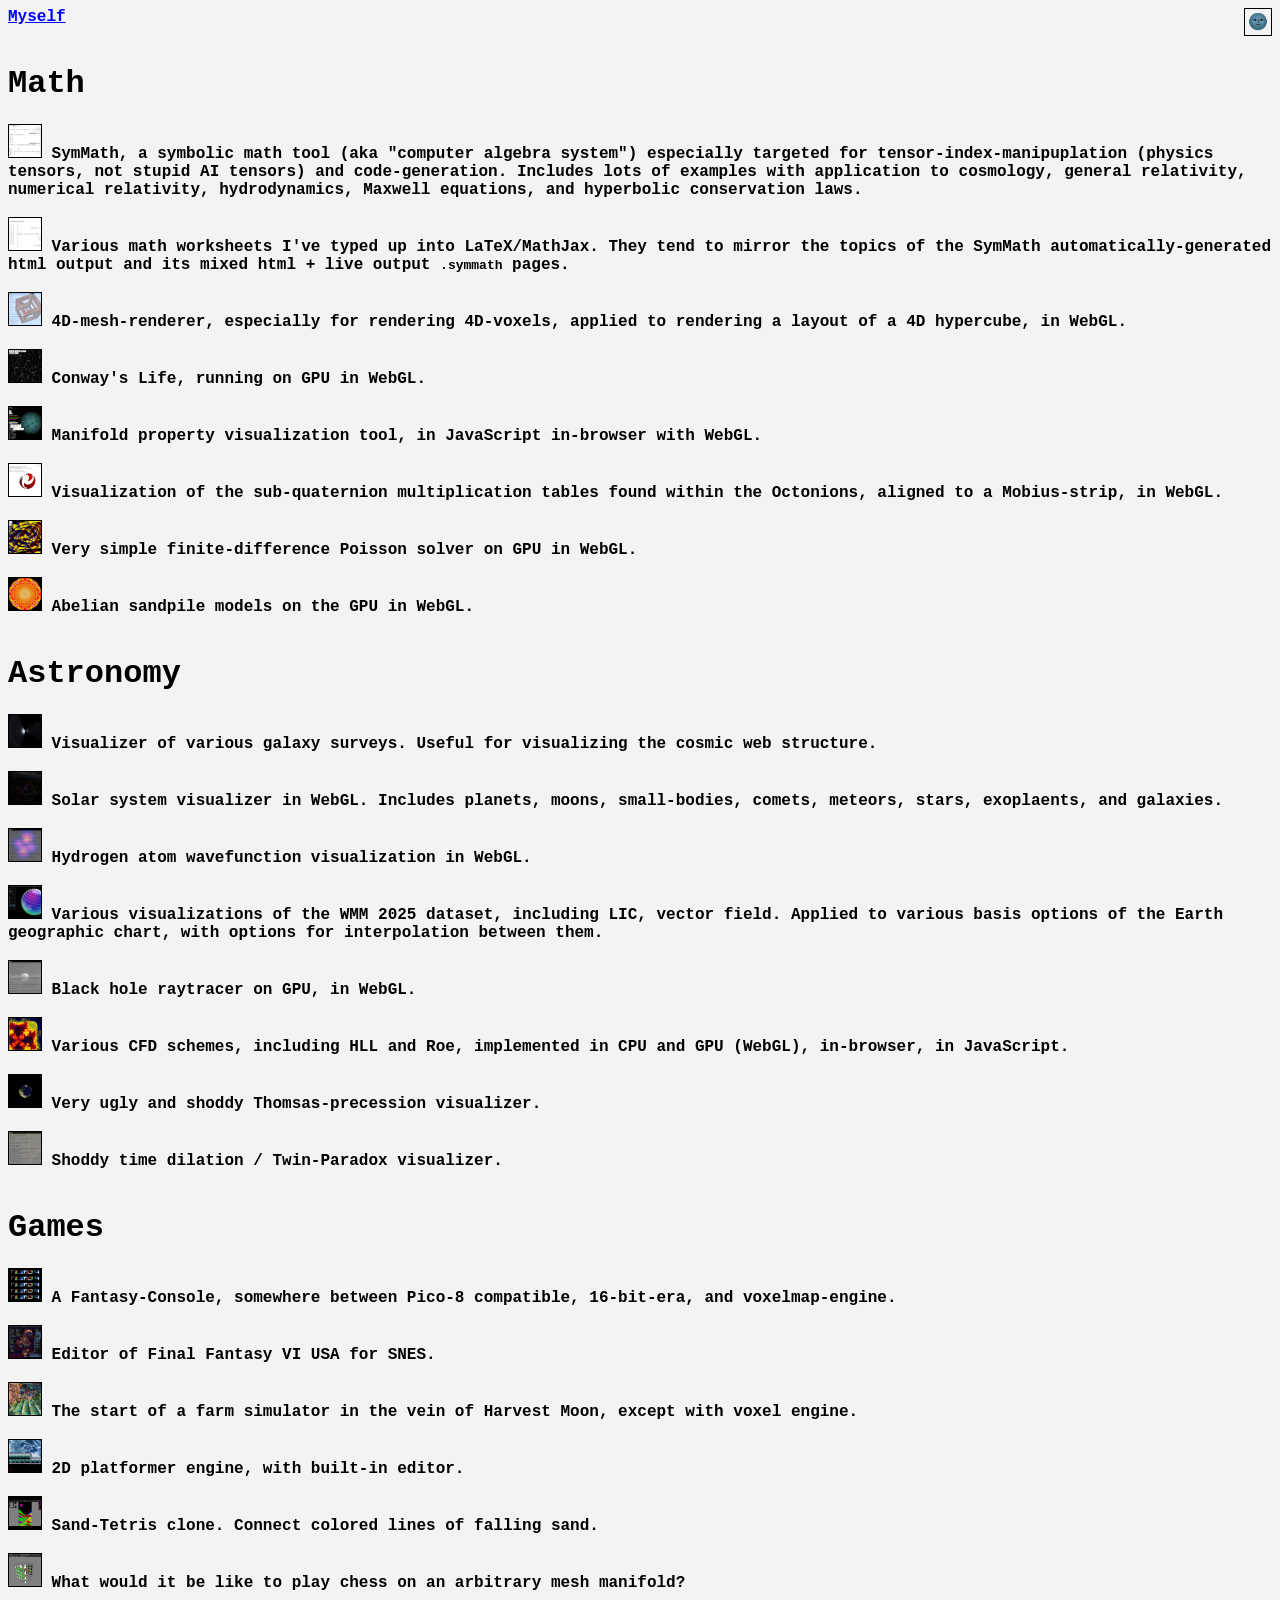
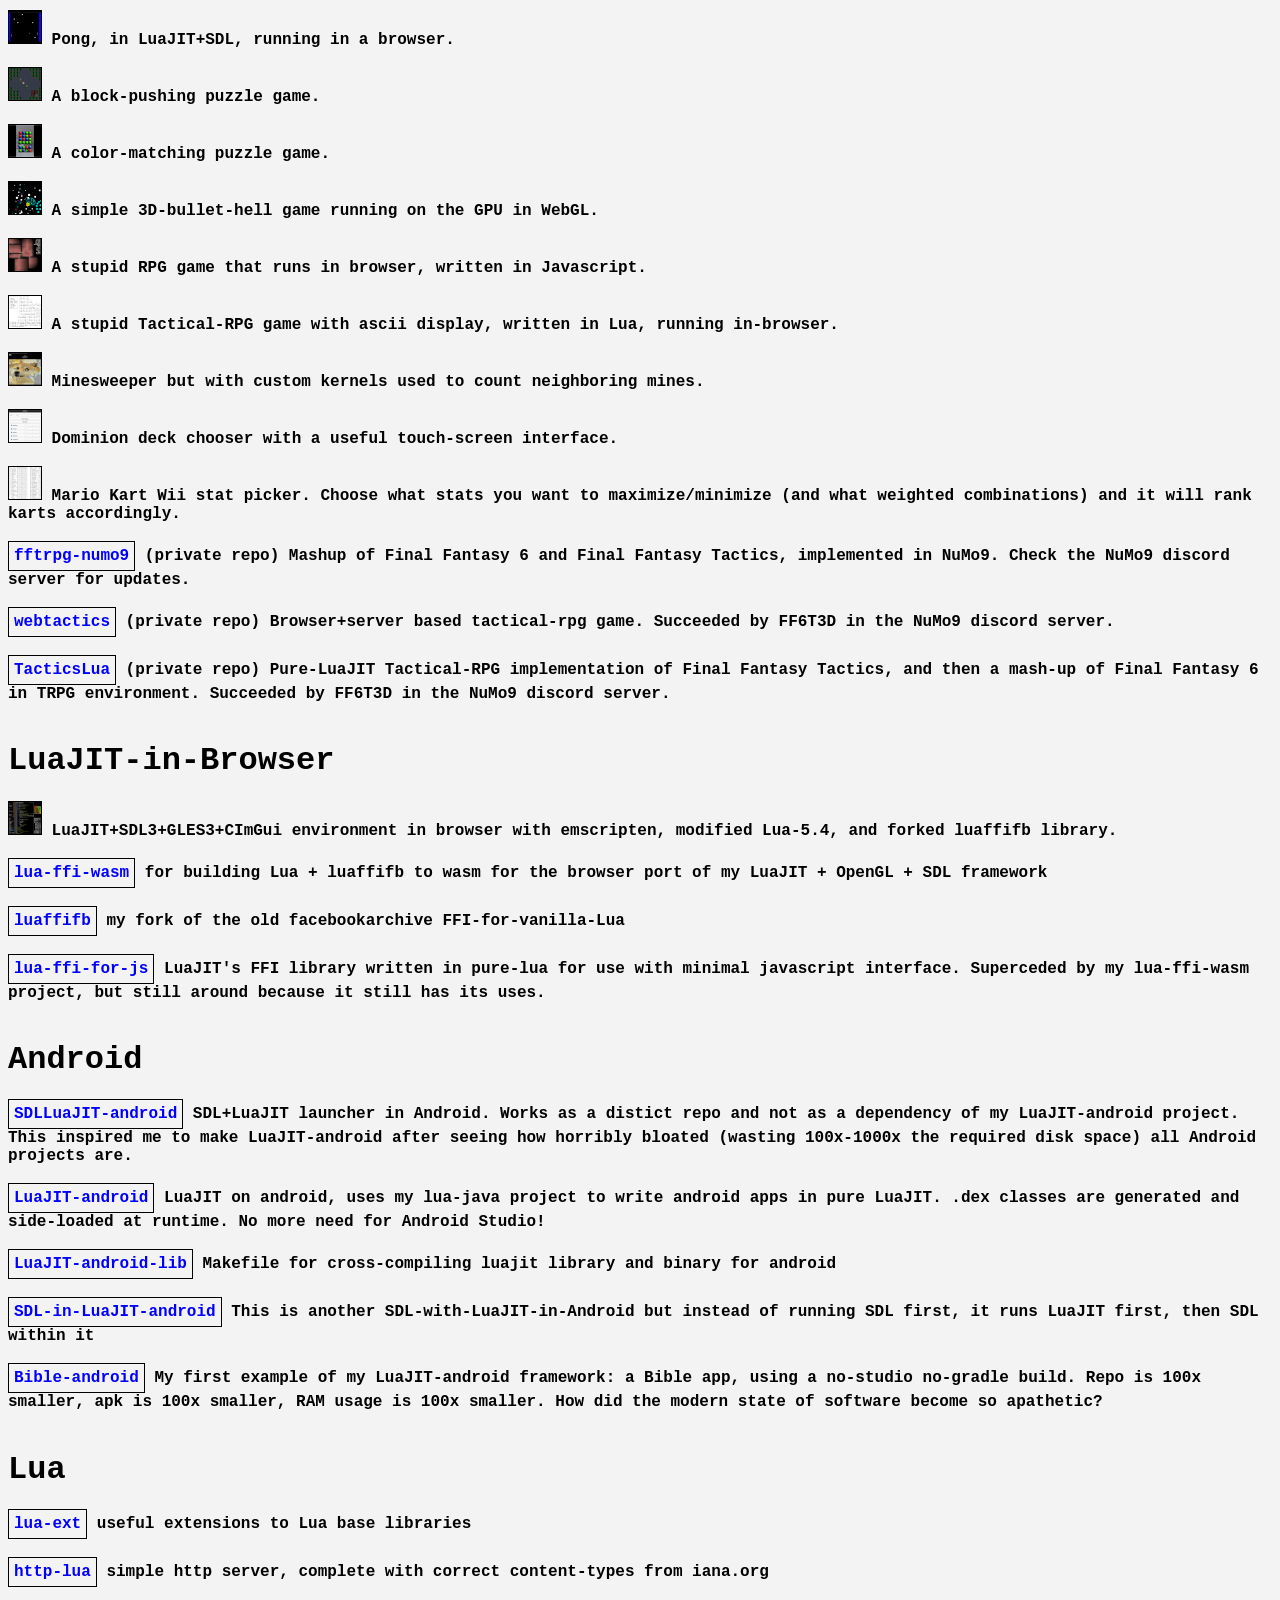
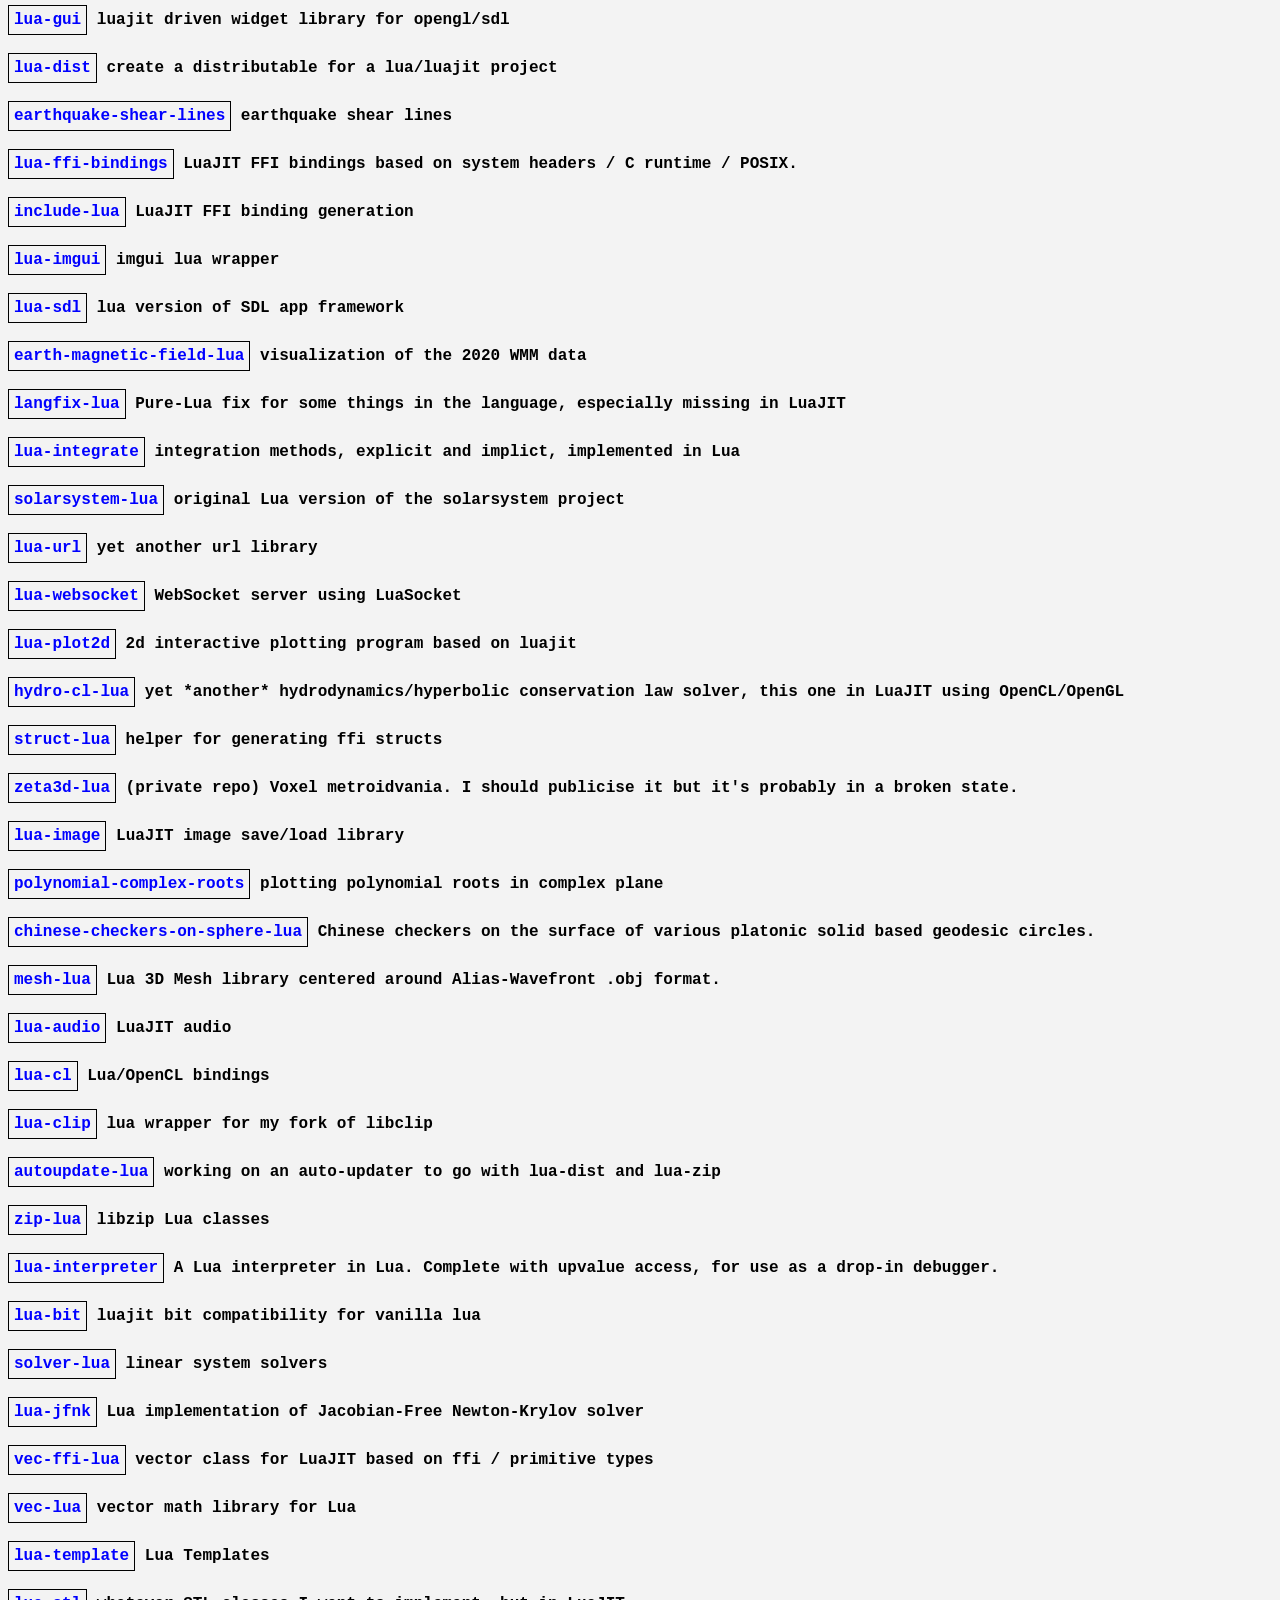
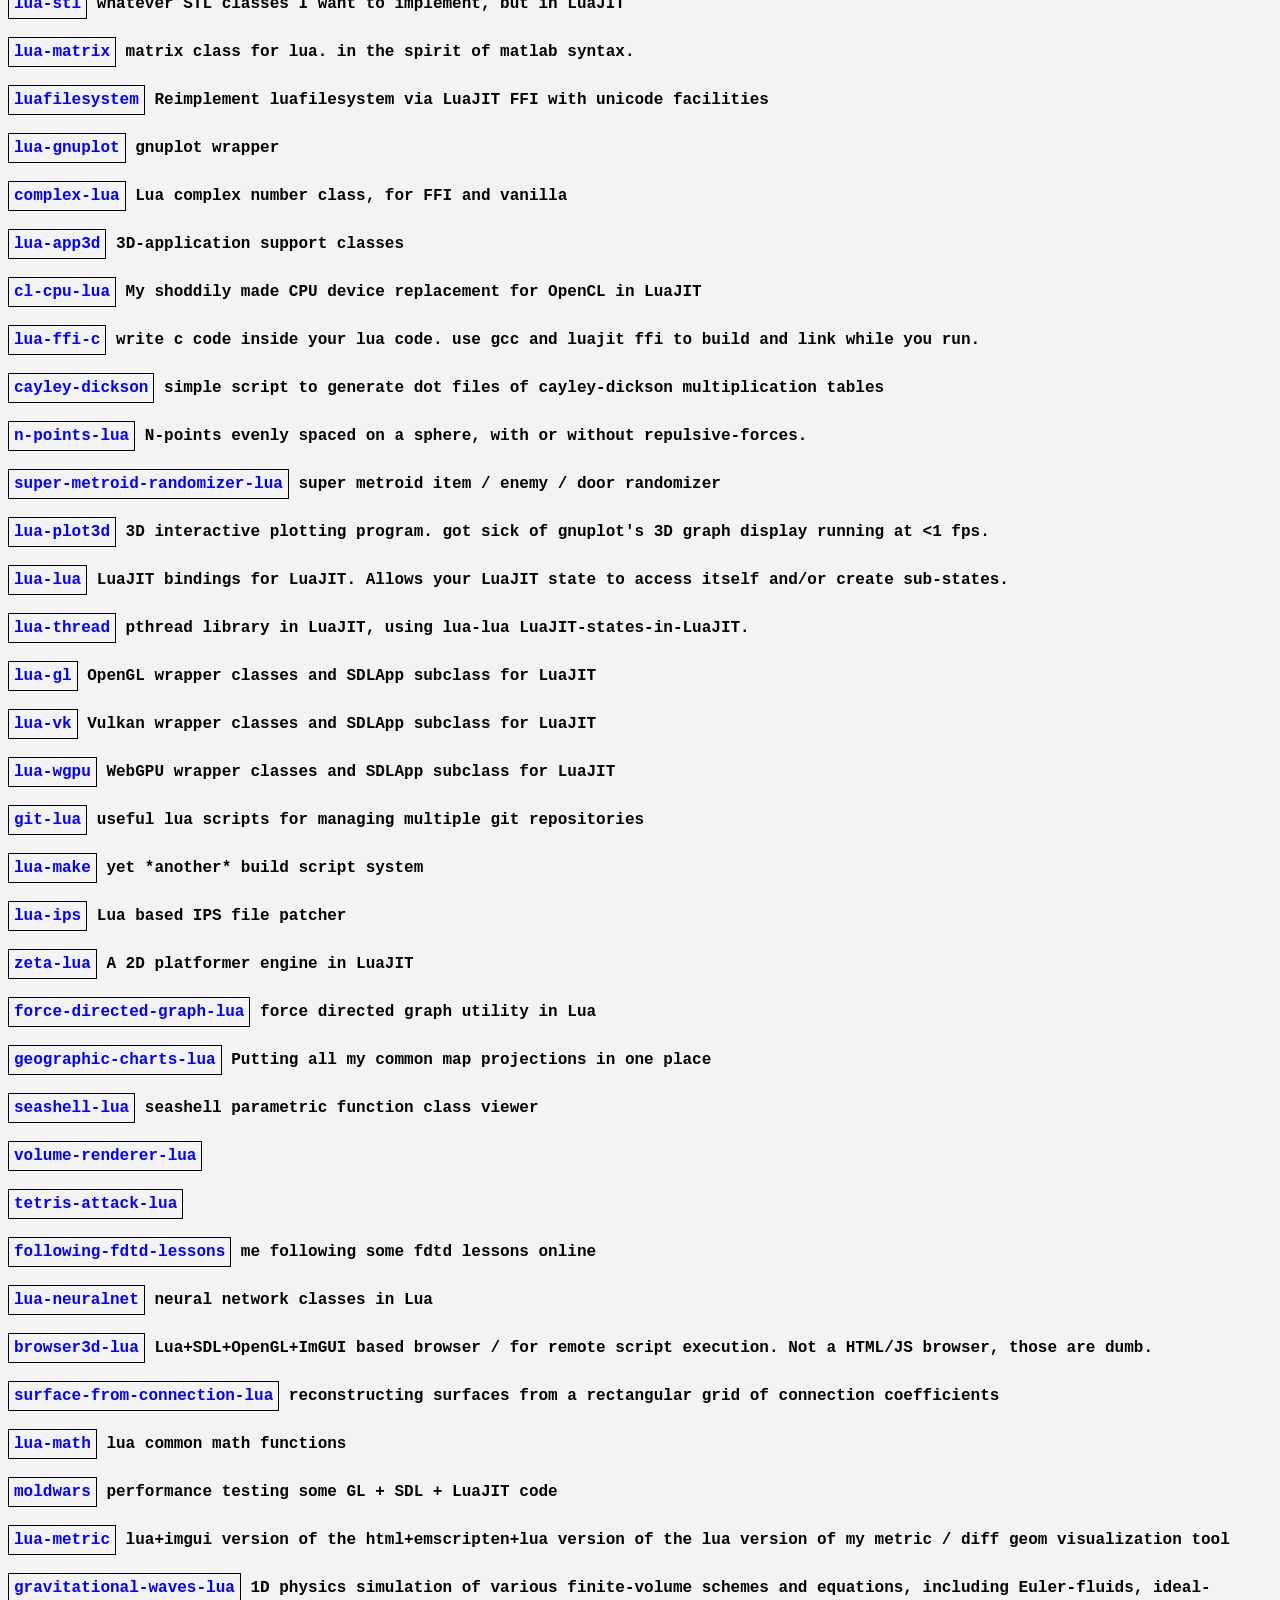
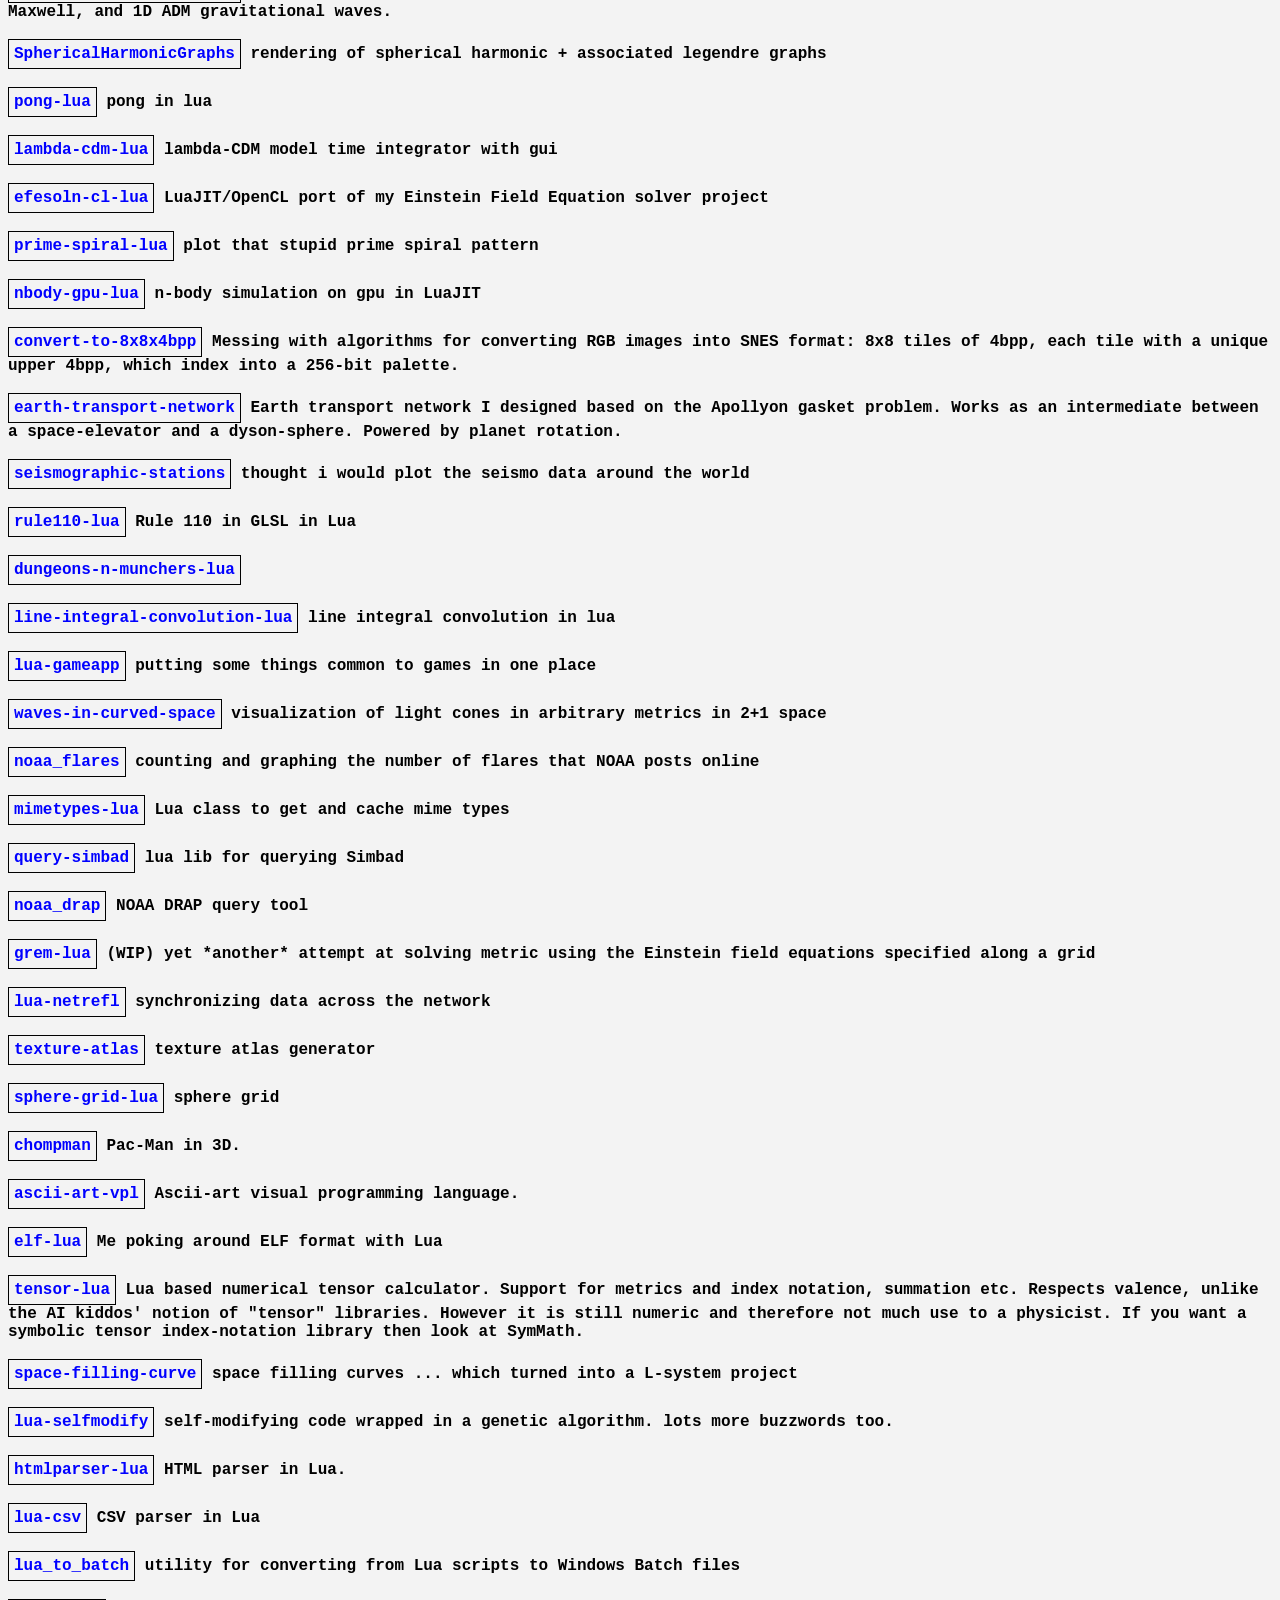
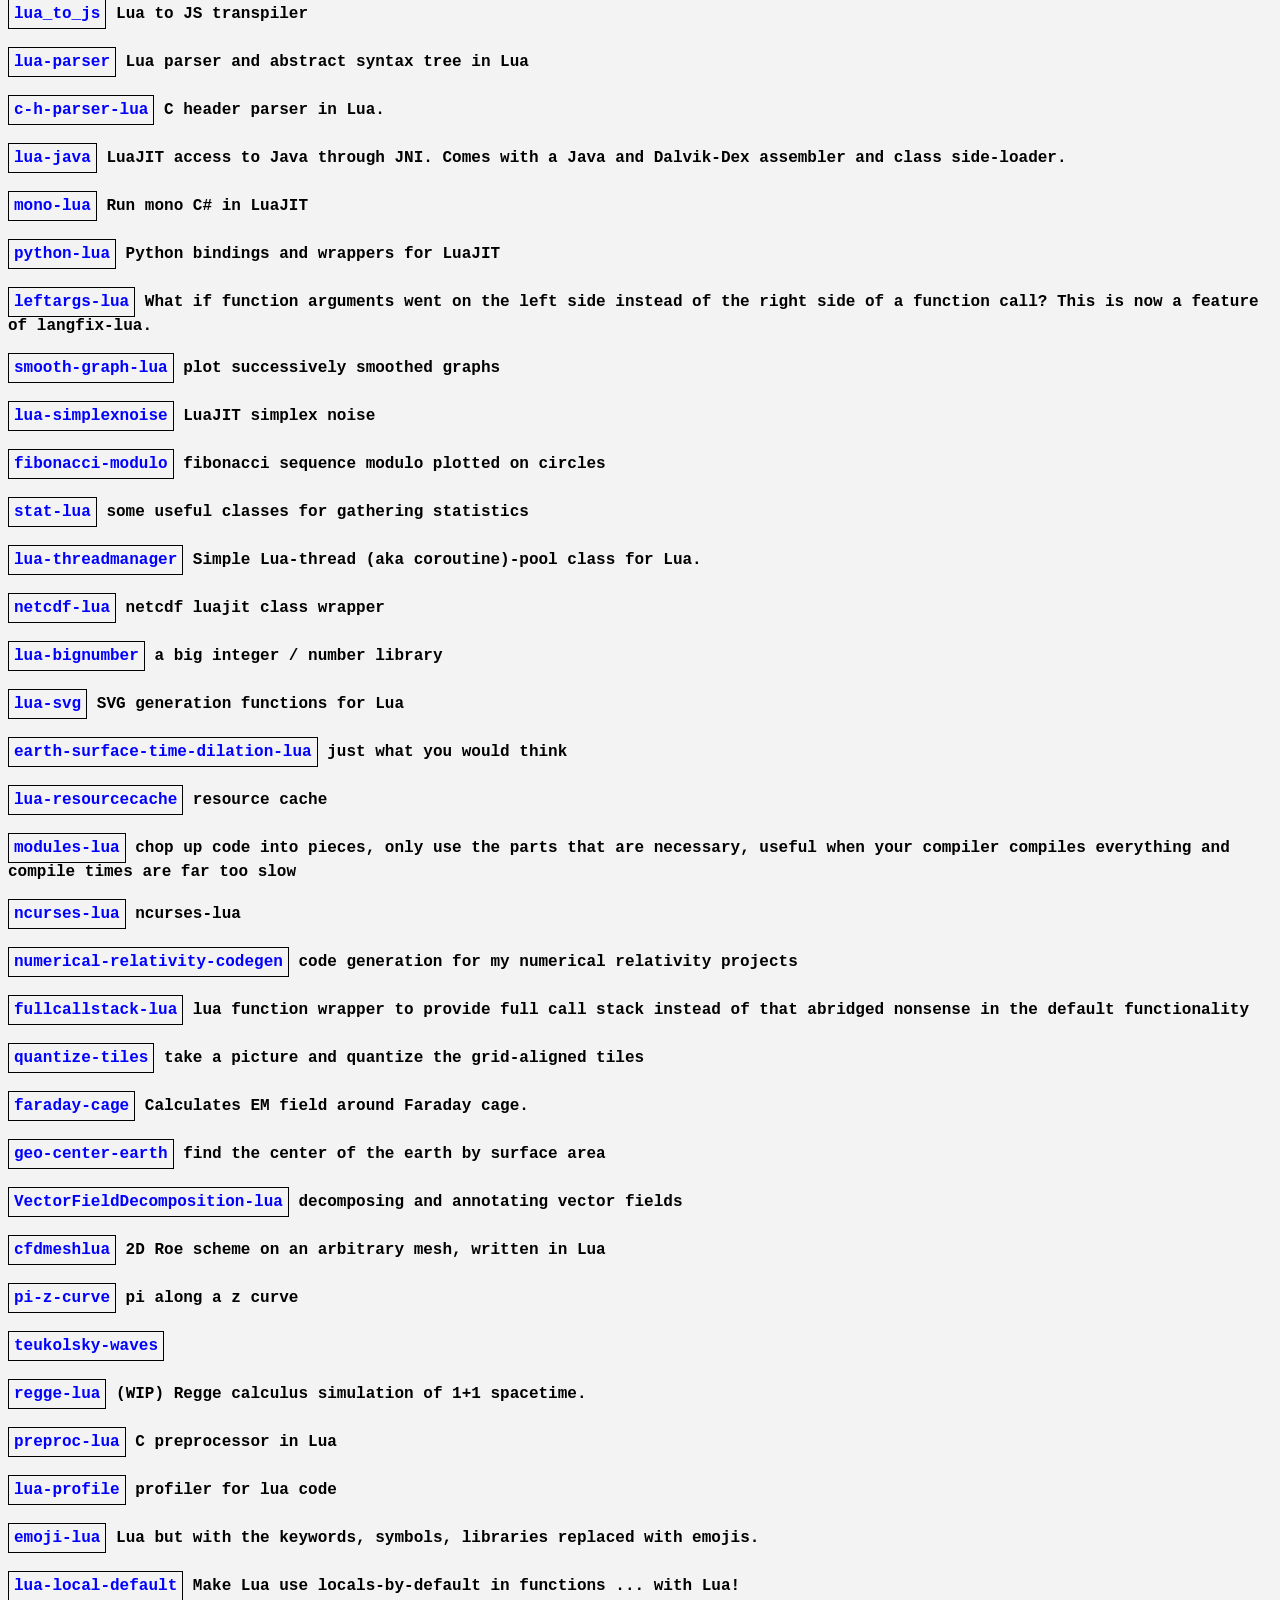
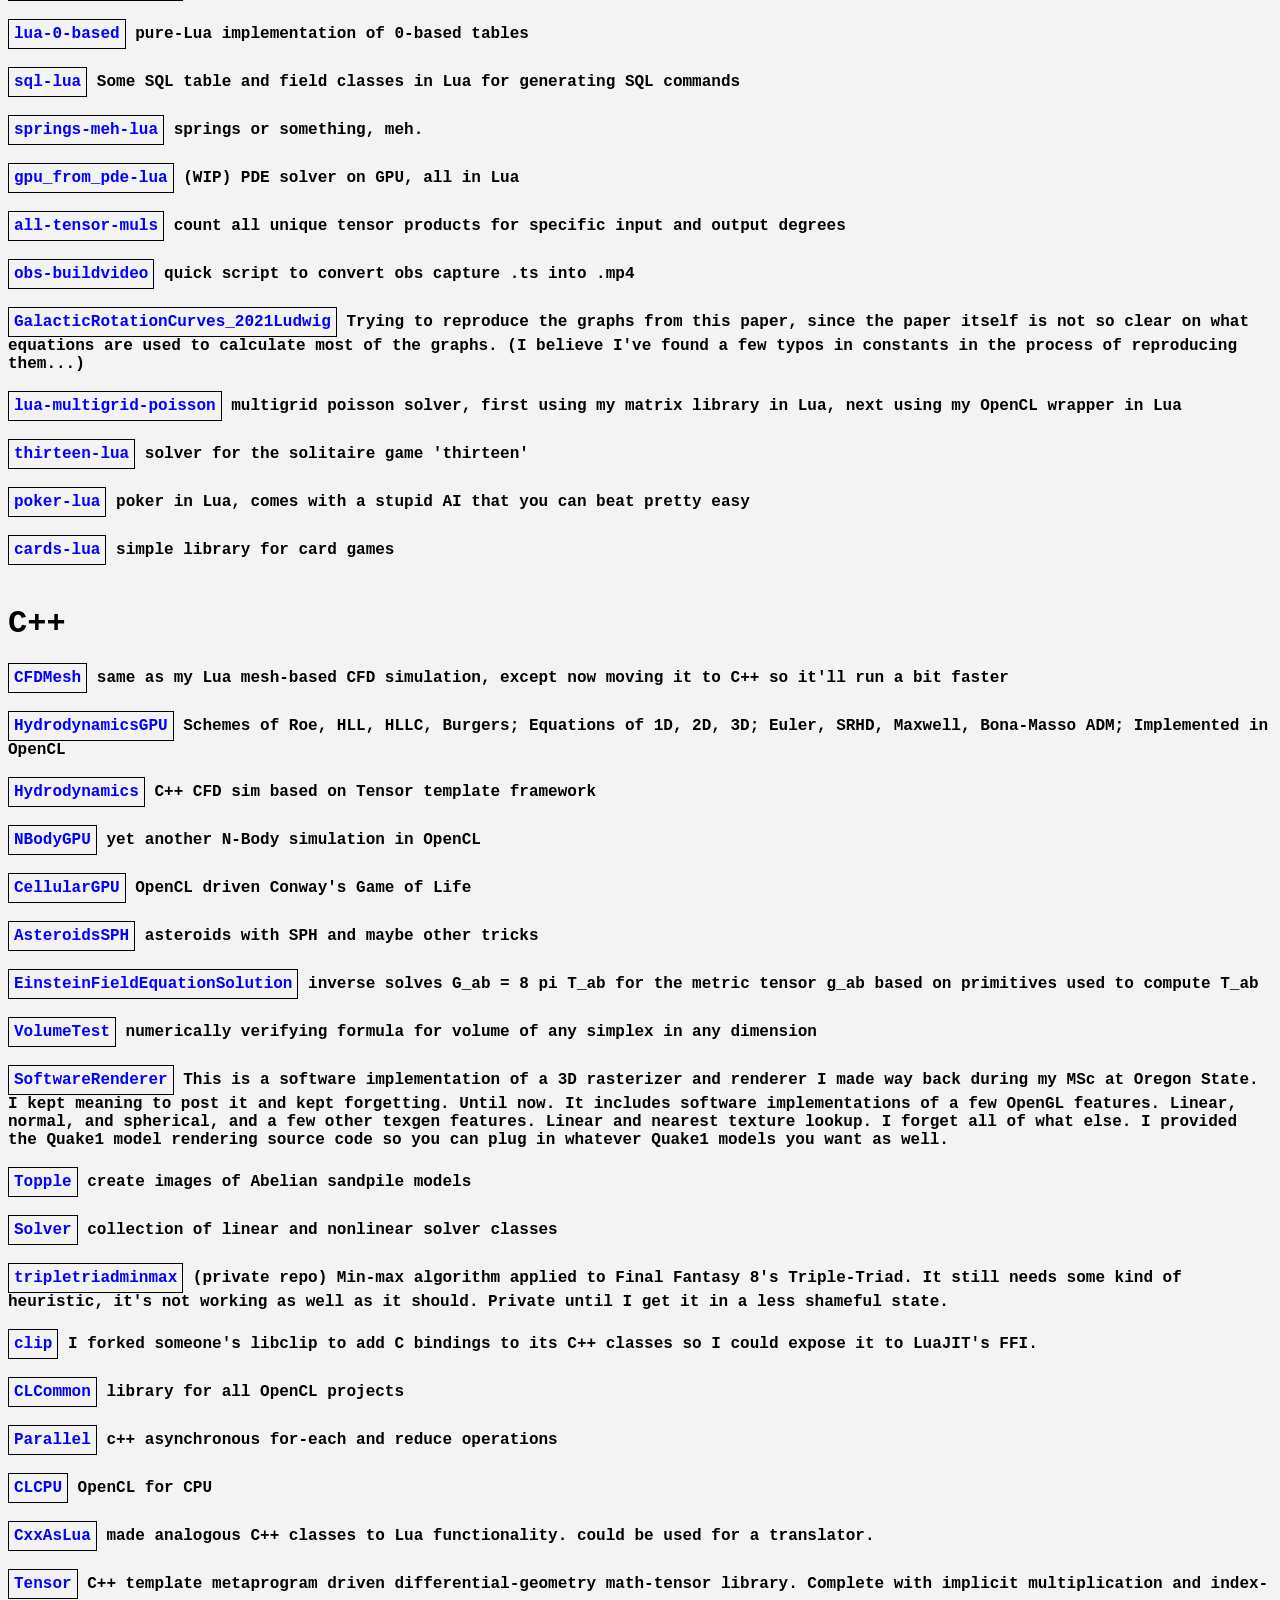
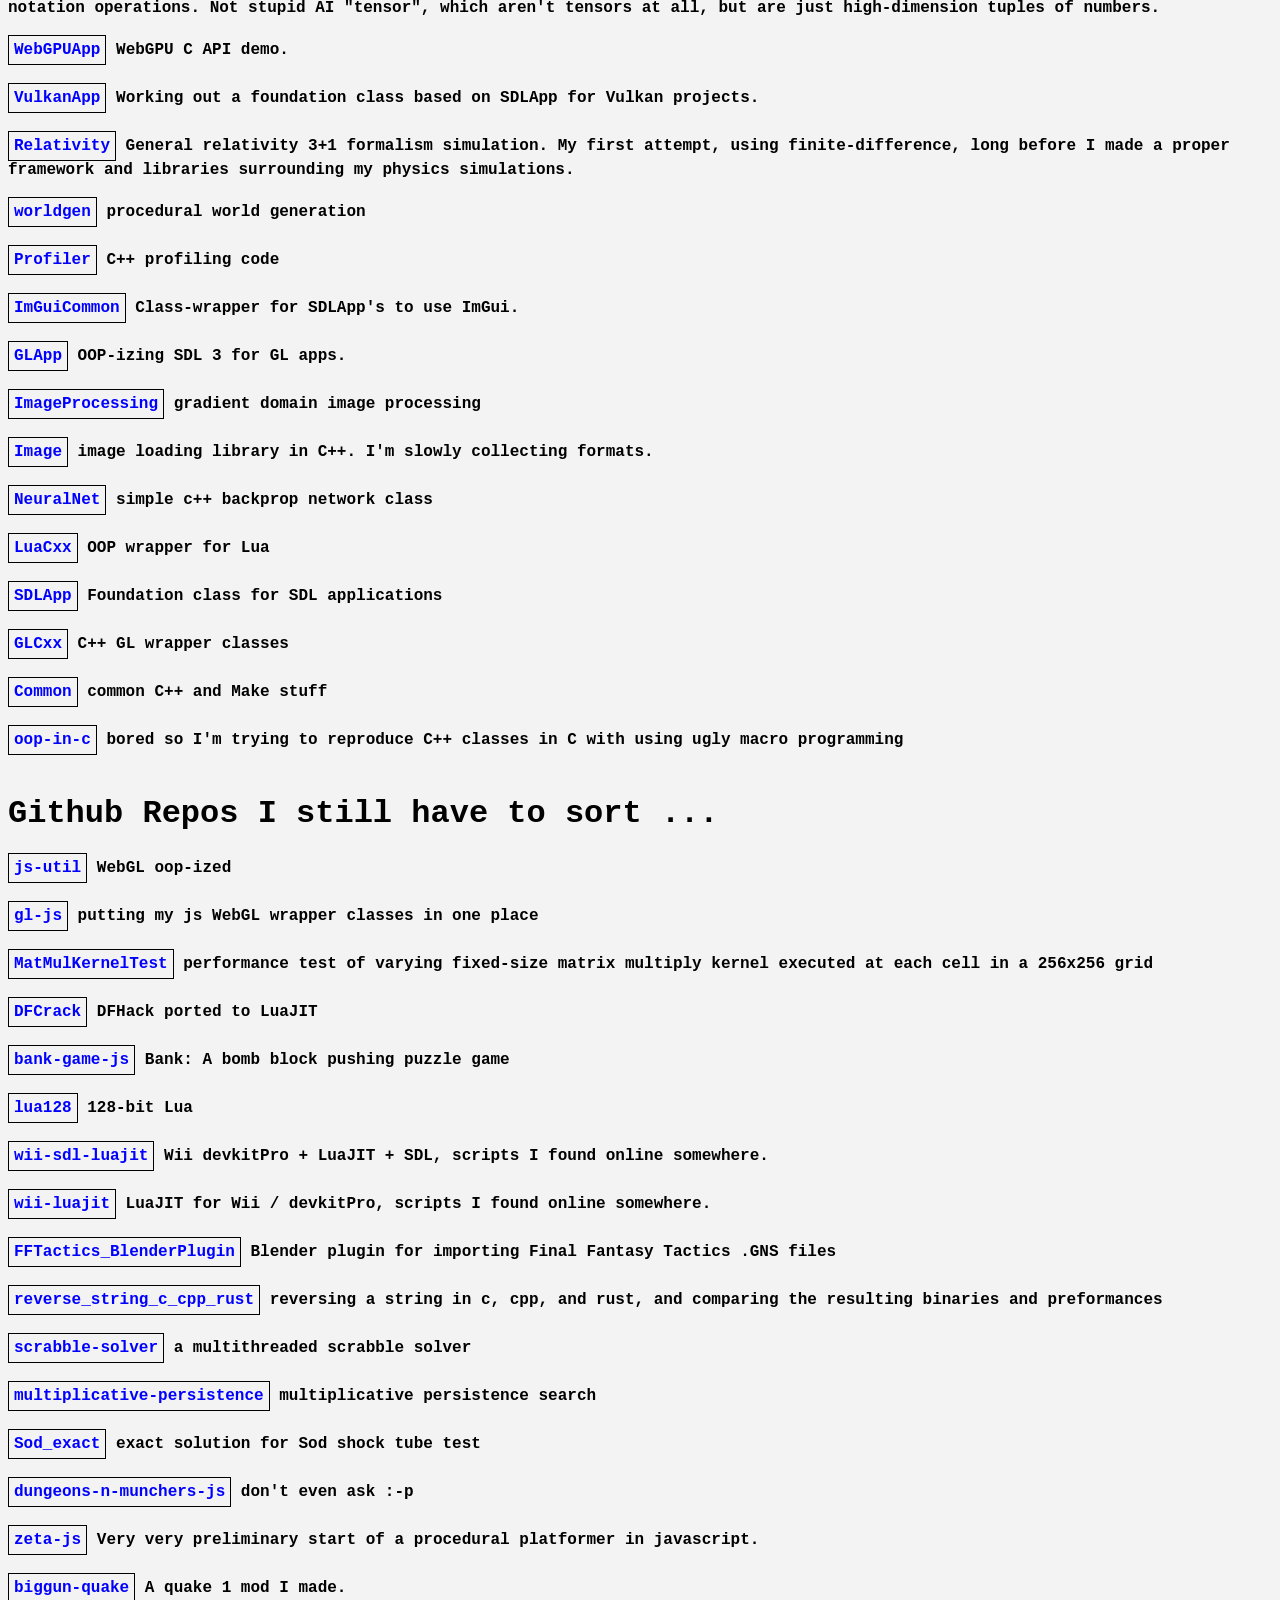
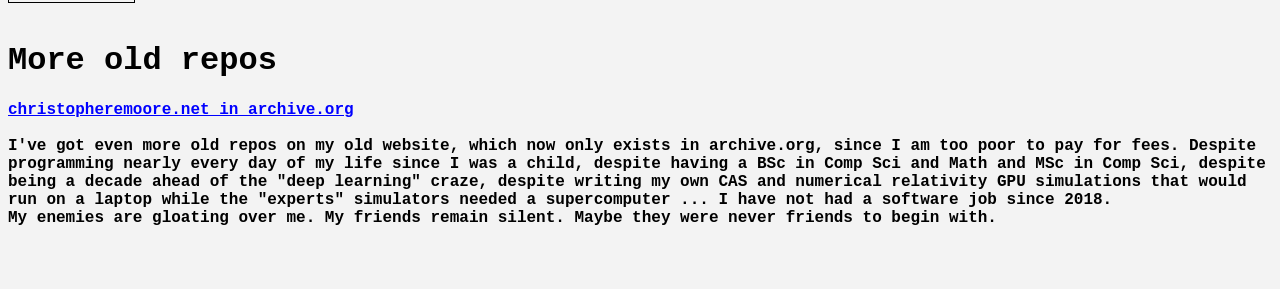
==== commit de5193c0: "more" ====
--- a/index.html
+++ b/index.html
@@ -145,7 +145,7 @@
 		<h1>Math</h1>
 
 		<a href='symmath/index.html'><img src='thumbnails/symmath.png' alt='symmath-lua'></a>
-		Symbolic math tool especially targeted for tensor-index-manipuplation (physics tensors, not stupid AI tensors) and code-generation.
+		SymMath, a symbolic math tool (aka "computer algebra system") especially targeted for tensor-index-manipuplation (physics tensors, not stupid AI tensors) and code-generation.
 		Includes lots of examples with application to cosmology, general relativity, numerical relativity, hydrodynamics, Maxwell equations, and hyperbolic conservation laws.<br><br>
 
 		<a href='math.html'><img src='thumbnails/math-worksheets.png' alt='math worksheets'></a>
@@ -213,7 +213,7 @@
 		2D platformer engine, with built-in editor.<br><br>
 
 		<a href='https://github.com/thenumbernine/sand-attack'><img src='thumbnails/sand-attack.png' alt='sand-attack'></a>
-		Sand-Tetris clone.<br><br>
+		Sand-Tetris clone.  Connect colored lines of falling sand.<br><br>
 
 		<a href='https://github.com/thenumbernine/chess-on-manifold-lua'><img src='thumbnails/chess-on-manifold.png' alt='chess on a manifold'></a>
 		What would it be like to play chess on an arbitrary mesh manifold?<br><br>
@@ -307,7 +307,10 @@
 		earthquake shear lines<br><br>
 
 		<a href='https://github.com/thenumbernine/lua-ffi-bindings'><div data-preview-nopic/>lua-ffi-bindings</div></a>
-		FFI bindings for LuaJIT<br><br>
+		LuaJIT FFI bindings based on system headers / C runtime / POSIX.<br><br>
+
+		<a href='https://github.com/thenumbernine/include-lua'><div data-preview-nopic/>include-lua</div></a>
+		LuaJIT FFI binding generation<br><br>
 
 		<a href='https://github.com/thenumbernine/lua-imgui'><div data-preview-nopic/>lua-imgui</div></a>
 		imgui lua wrapper<br><br>
@@ -348,9 +351,6 @@
 		<a href='https://github.com/thenumbernine/lua-image'><div data-preview-nopic/>lua-image</div></a>
 		LuaJIT image save/load library<br><br>
 
-		<a href='https://github.com/thenumbernine/include-lua'><div data-preview-nopic/>include-lua</div></a>
-		LuaJIT FFI binding generation<br><br>
-
 		<a href='https://github.com/thenumbernine/polynomial-complex-roots'><div data-preview-nopic/>polynomial-complex-roots</div></a>
 		plotting polynomial roots in complex plane<br><br>
 
@@ -364,7 +364,7 @@
 		LuaJIT audio<br><br>
 
 		<a href='https://github.com/thenumbernine/lua-cl'><div data-preview-nopic/>lua-cl</div></a>
-		yet *another* Lua/OpenCL binding project<br><br>
+		Lua/OpenCL bindings<br><br>
 
 		<a href='https://github.com/thenumbernine/lua-clip'><div data-preview-nopic/>lua-clip</div></a>
 		lua wrapper for my fork of libclip<br><br>
@@ -399,9 +399,6 @@
 		<a href='https://github.com/thenumbernine/lua-stl'><div data-preview-nopic/>lua-stl</div></a>
 		whatever STL classes I want to implement, but in LuaJIT<br><br>
 
-		<a href='https://github.com/thenumbernine/lua-parser'><div data-preview-nopic/>lua-parser</div></a>
-		Lua parser and abstract syntax tree in Lua<br><br>
-
 		<a href='https://github.com/thenumbernine/lua-matrix'><div data-preview-nopic/>lua-matrix</div></a>
 		matrix class for lua. in the spirit of matlab syntax.<br><br>
 
@@ -449,9 +446,6 @@
 
 		<a href='https://github.com/thenumbernine/lua-wgpu'><div data-preview-nopic/>lua-wgpu</div></a>
 		WebGPU wrapper classes and SDLApp subclass for LuaJIT<br><br>
-
-		<a href='https://github.com/thenumbernine/lua-java'><div data-preview-nopic/>lua-java</div></a>
-		LuaJIT access to Java through JNI<br><br>
 
 		<a href='https://github.com/thenumbernine/git-lua'><div data-preview-nopic/>git-lua</div></a>
 		useful lua scripts for managing multiple git repositories<br><br>
@@ -505,14 +499,11 @@
 		lua+imgui version of the html+emscripten+lua version of the lua version of my metric / diff geom visualization tool<br><br>
 
 		<a href='https://github.com/thenumbernine/gravitational-waves-lua'><div data-preview-nopic/>gravitational-waves-lua</div></a>
-		1D ADM gravitational wave simulation<br><br>
+		1D physics simulation of various finite-volume schemes and equations, including Euler-fluids, ideal-Maxwell, and 1D ADM gravitational waves.<br><br>
 
 		<a href='https://github.com/thenumbernine/SphericalHarmonicGraphs'><div data-preview-nopic/>SphericalHarmonicGraphs</div></a>
 		rendering of spherical harmonic + associated legendre graphs<br><br>
 
-		<a href='https://github.com/thenumbernine/sand-attack'><div data-preview-nopic/>sand-attack</div></a>
-		connect colored lines of falling sand<br><br>
-
 		<a href='https://github.com/thenumbernine/pong-lua'><div data-preview-nopic/>pong-lua</div></a>
 		pong in lua<br><br>
 
@@ -564,44 +555,65 @@
 		<a href='https://github.com/thenumbernine/noaa_drap'><div data-preview-nopic/>noaa_drap</div></a>
 		NOAA DRAP query tool<br><br>
 
+		<a href='https://github.com/thenumbernine/grem-lua'><div data-preview-nopic/>grem-lua</div></a>
+		(WIP) yet *another* attempt at solving metric using the Einstein field equations specified along a grid<br><br>
+
+		<a href='https://github.com/thenumbernine/lua-netrefl'><div data-preview-nopic/>lua-netrefl</div></a>
+		synchronizing data across the network<br><br>
+
+		<a href='https://github.com/thenumbernine/texture-atlas'><div data-preview-nopic/>texture-atlas</div></a>
+		texture atlas generator<br><br>
+
+		<a href='https://github.com/thenumbernine/sphere-grid-lua'><div data-preview-nopic/>sphere-grid-lua</div></a>
+		sphere grid<br><br>
+
+		<a href='https://github.com/thenumbernine/chompman'><div data-preview-nopic/>chompman</div></a>
+		Pac-Man in 3D.<br><br>
+
+		<a href='https://github.com/thenumbernine/ascii-art-vpl'><div data-preview-nopic/>ascii-art-vpl</div></a>
+		Ascii-art visual programming language.<br><br>
+
+		<a href='https://github.com/thenumbernine/elf-lua'><div data-preview-nopic/>elf-lua</div></a>
+		Me poking around ELF format with Lua<br><br>
+
+		<a href='https://github.com/thenumbernine/tensor-lua'><div data-preview-nopic/>tensor-lua</div></a>
+		Lua based numerical tensor calculator.  Support for metrics and index notation, summation etc.  Respects valence, unlike the AI kiddos' notion of "tensor" libraries. However it is still numeric and therefore not much use to a physicist.  If you want a symbolic tensor index-notation library then look at SymMath.<br><br>
+
+		<a href='https://github.com/thenumbernine/space-filling-curve'><div data-preview-nopic/>space-filling-curve</div></a>
+		space filling curves ... which turned into a L-system project<br><br>
+
+		<a href='https://github.com/thenumbernine/lua-selfmodify'><div data-preview-nopic/>lua-selfmodify</div></a>
+		self-modifying code wrapped in a genetic algorithm. lots more buzzwords too.<br><br>
+
+		<a href='https://github.com/thenumbernine/htmlparser-lua'><div data-preview-nopic/>htmlparser-lua</div></a>
+		HTML parser in Lua.<br><br>
+
 		<a href='https://github.com/thenumbernine/lua-csv'><div data-preview-nopic/>lua-csv</div></a>
 		CSV parser in Lua<br><br>
 
-		<a href='https://github.com/thenumbernine/lua-selfmodify'><div data-preview-nopic/>lua-selfmodify</div></a>
-		self-modifying code wrapped in a genetic algorithm. lots more buzzwords too.<br><br>
-
-		<a href='https://github.com/thenumbernine/grem-lua'><div data-preview-nopic/>grem-lua</div></a>
-		(WIP) yet *another* attempt at solving metric using the Einstein field equations specified along a grid<br><br>
-
-		<a href='https://github.com/thenumbernine/lua-netrefl'><div data-preview-nopic/>lua-netrefl</div></a>
-		synchronizing data across the network<br><br>
-
-		<a href='https://github.com/thenumbernine/texture-atlas'><div data-preview-nopic/>texture-atlas</div></a>
-		texture atlas generator<br><br>
-
-		<a href='https://github.com/thenumbernine/sphere-grid-lua'><div data-preview-nopic/>sphere-grid-lua</div></a>
-		sphere grid<br><br>
-
-		<a href='https://github.com/thenumbernine/chompman'><div data-preview-nopic/>chompman</div></a>
-		not pacman in 3D<br><br>
+		<a href='https://github.com/thenumbernine/lua_to_batch'><div data-preview-nopic/>lua_to_batch</div></a>
+		utility for converting from Lua scripts to Windows Batch files<br><br>
 
 		<a href='https://github.com/thenumbernine/lua_to_js'><div data-preview-nopic/>lua_to_js</div></a>
 		Lua to JS transpiler<br><br>
 
-		<a href='https://github.com/thenumbernine/ascii-art-vpl'><div data-preview-nopic/>ascii-art-vpl</div></a>
-		ascii art visual programming language<br><br>
-
-		<a href='https://github.com/thenumbernine/elf-lua'><div data-preview-nopic/>elf-lua</div></a>
-		Me poking around ELF format with Lua<br><br>
-
-		<a href='https://github.com/thenumbernine/tensor-lua'><div data-preview-nopic/>tensor-lua</div></a>
-		lua based tensor calculator<br><br>
-
-		<a href='https://github.com/thenumbernine/space-filling-curve'><div data-preview-nopic/>space-filling-curve</div></a>
-		space filling curves ... which turned into a L-system project<br><br>
+		<a href='https://github.com/thenumbernine/lua-parser'><div data-preview-nopic/>lua-parser</div></a>
+		Lua parser and abstract syntax tree in Lua<br><br>
+
+		<a href='https://github.com/thenumbernine/c-h-parser-lua'><div data-preview-nopic/>c-h-parser-lua</div></a>
+		C header parser in Lua.<br><br>
+
+		<a href='https://github.com/thenumbernine/lua-java'><div data-preview-nopic/>lua-java</div></a>
+		LuaJIT access to Java through JNI.  Comes with a Java and Dalvik-Dex assembler and class side-loader.<br><br>
 
 		<a href='https://github.com/thenumbernine/mono-lua'><div data-preview-nopic/>mono-lua</div></a>
-		Mono C# in LuaJIT<br><br>
+		Run mono C# in LuaJIT<br><br>
+
+		<a href='https://github.com/thenumbernine/python-lua'><div data-preview-nopic/>python-lua</div></a>
+		Python bindings and wrappers for LuaJIT<br><br>
+
+		<a href='https://github.com/thenumbernine/leftargs-lua'><div data-preview-nopic/>leftargs-lua</div></a>
+		What if function arguments went on the left side instead of the right side of a function call?  This is now a feature of langfix-lua.<br><br>
 
 		<a href='https://github.com/thenumbernine/smooth-graph-lua'><div data-preview-nopic/>smooth-graph-lua</div></a>
 		plot successively smoothed graphs<br><br>
@@ -612,23 +624,11 @@
 		<a href='https://github.com/thenumbernine/fibonacci-modulo'><div data-preview-nopic/>fibonacci-modulo</div></a>
 		fibonacci sequence modulo plotted on circles<br><br>
 
-		<a href='https://github.com/thenumbernine/stupid-text-rpg'><div data-preview-nopic/>stupid-text-rpg</div></a>
-		a stupid text-based roguelike tactical rpg<br><br>
-
 		<a href='https://github.com/thenumbernine/stat-lua'><div data-preview-nopic/>stat-lua</div></a>
 		some useful classes for gathering statistics<br><br>
 
-		<a href='https://github.com/thenumbernine/python-lua'><div data-preview-nopic/>python-lua</div></a>
-		Python bindings and wrappers for LuaJIT<br><br>
-
-		<a href='https://github.com/thenumbernine/leftargs-lua'><div data-preview-nopic/>leftargs-lua</div></a>
-		What if function arguments went on the left side instead of the right side of a function call?<br><br>
-
-		<a href='https://github.com/thenumbernine/lua_to_batch'><div data-preview-nopic/>lua_to_batch</div></a>
-		utility for converting from Lua scripts to Windows Batch files<br><br>
-
 		<a href='https://github.com/thenumbernine/lua-threadmanager'><div data-preview-nopic/>lua-threadmanager</div></a>
-		simple thread manager for Lua<br><br>
+		Simple Lua-thread (aka coroutine)-pool class for Lua.<br><br>
 
 		<a href='https://github.com/thenumbernine/netcdf-lua'><div data-preview-nopic/>netcdf-lua</div></a>
 		netcdf luajit class wrapper<br><br>
@@ -642,9 +642,6 @@
 		<a href='https://github.com/thenumbernine/earth-surface-time-dilation-lua'><div data-preview-nopic/>earth-surface-time-dilation-lua</div></a>
 		just what you would think<br><br>
 
-		<a href='https://github.com/thenumbernine/htmlparser-lua'><div data-preview-nopic/>htmlparser-lua</div></a>
-		html parser in lua<br><br>
-
 		<a href='https://github.com/thenumbernine/lua-resourcecache'><div data-preview-nopic/>lua-resourcecache</div></a>
 		resource cache<br><br>
 
@@ -654,8 +651,6 @@
 		<a href='https://github.com/thenumbernine/ncurses-lua'><div data-preview-nopic/>ncurses-lua</div></a>
 		ncurses-lua<br><br>
 
-		<a href='https://github.com/thenumbernine/c-h-parser-lua'><div data-preview-nopic/>c-h-parser-lua</div></a>
-		C header parser in Lua<br><br>
 <!-- private
 		<a href='https://github.com/thenumbernine/circle-on-curved-surface'><div data-preview-nopic/>circle-on-curved-surface</div></a>
 		drawing a set o equal distant points on a flat surface with a gaussian perturbation<br><br>
@@ -721,7 +716,7 @@
 		Some SQL table and field classes in Lua for generating SQL commands<br><br>
 
 		<a href='https://github.com/thenumbernine/springs-meh-lua'><div data-preview-nopic/>springs-meh-lua</div></a>
-		meh<br><br>
+		springs or something, meh.<br><br>
 
 		<a href='https://github.com/thenumbernine/gpu_from_pde-lua'><div data-preview-nopic/>gpu_from_pde-lua</div></a>
 		(WIP) PDE solver on GPU, all in Lua<br><br>
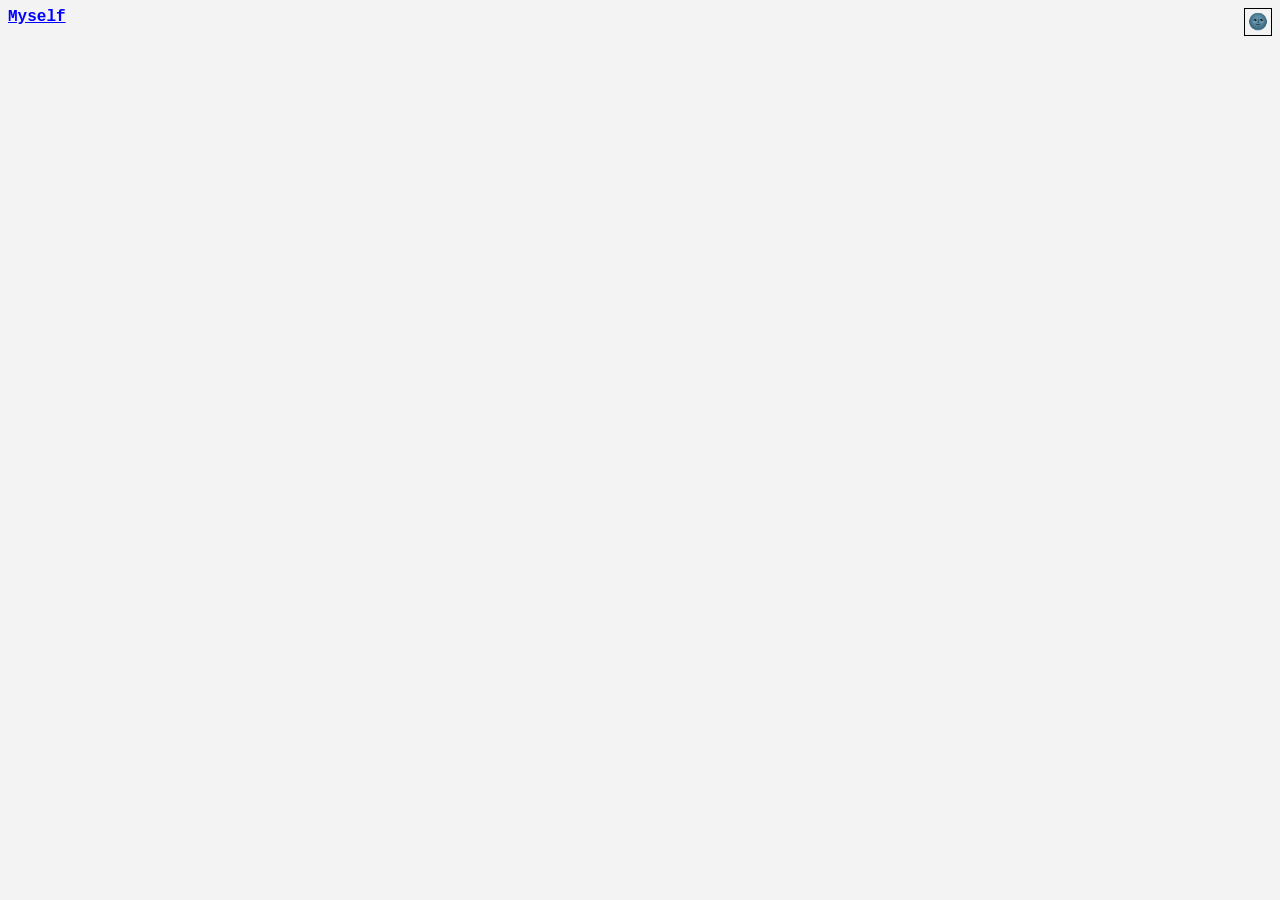
==== commit f2f6288f: "more" ====
--- a/index.html
+++ b/index.html
@@ -5,10 +5,13 @@
 		<title>thenumbernine</title>
 	</head>
 
-	<!-- 1. Inline blocking script runs immediately during parsing -->
 	<script>
+// 1. Inline blocking script runs immediately during parsing
 let darkMode = false;
 
+// how else to define this, run it before window.load or page render,
+// and then run it again in the load to refresh the div?
+// mabye put a separate window load event here?
 const updateDarkMode = () => {
 	const a = document.getElementById('toggle-darkmode-anchor');
 	if (darkMode) {
@@ -25,925 +28,24 @@
 }
 updateDarkMode();	// first time it will update data-theme dark (but won't update darkmode div since its not created yet)
 
+window.addEventListener('load', e => {
+	// second time will refresh icon of div toggle
+	updateDarkMode();
+});
+
 const toggleDarkMode = () => {
 	darkMode = !darkMode;
 	updateDarkMode();
 };
 	</script>
 
-	<style>
-:root {
-	--font-color: #000000;
-	--bg-color: rgb(243,243,243);
-	--link-color: #0000ff;
-}
-[data-theme="dark"] {
-	--font-color: #ffffff;
-	--bg-color: #000000;
-	--link-color: #00ffff;
-}
-
-body {
-	overflow : scroll;
-	background : var(--bg-color);
-	color : var(--font-color);
-	font-weight:600;
-	font-family: 'Courier New', monospace;
-}
-
-/* desktop chrome inputs have white background black font.  mobile chrome inputs have clear background black font. */
-input {
-	background : var(--bg-color);
-	color : var(--font-color);
-}
-
-a:link, a:visited, a:hover, a:active {
-	color: var(--link-color);
-}
-
-img {
-	border:1px solid var(--font-color);
-	width:32px;
-}
-
-#toggle-darkmode a {
-	float:right;
-	padding:3px;
-	border:1px solid var(--font-color);
-	text-decoration:none;
-}
-
-div[data-preview-nopic] {
-	display:inline-block;
-	border:1px solid var(--font-color);
-	padding:5px;
-	/*width:32px;*/
-	/*height:32px;*/
-}
-
-	</style>
-	<script type='text/javascript'>
-//https://stackoverflow.com/questions/56300132/how-to-override-css-prefers-color-scheme-setting
-window.addEventListener('load', () => {
-
-	// add background-popup-on-mouseover-preview
-	const preview = document.createElement('div');
-	preview.style.position = 'absolute';
-	preview.style.display = 'none';
-	preview.style.zIndex = '-9999';
-	preview.style.opacity = 0.3;
-	document.body.appendChild(preview);
-
-	const previewImg = document.createElement('img');
-	previewImg.addEventListener('load', e => {
-		// 256 x 256
-		//const w = previewImg.naturalWidth + 'px';
-		//const h = previewImg.naturalHeight + 'px';
-		// fixed at 512 x 512 ... TODO force aspect ratio of original, divide by min of dims or something
-		//const w = 512, h = 512;
-		const w = window.innerWidth - 128;
-		const h = w;
-		previewImg.style.width = w + 'px';
-		previewImg.style.height = h + 'px';
-	});
-	preview.appendChild(previewImg);
-
-	document.querySelectorAll('a img').forEach(img => {
-		const a = img.closest('a');
-		img.addEventListener('mouseover', e => {
-			const r = img.getBoundingClientRect();
-			const x = 64 + Math.floor(r.left + window.scrollX);
-			const y = -128 + Math.floor(r.top + window.scrollY);
-			preview.style.display = 'block';
-			preview.style.left = x + 'px';
-			preview.style.top = y + 'px';
-			previewImg.src = img.src;
-		});
-		img.addEventListener('mouseout', e => {
-			// clear background on mouseout?
-			//preview.style.display = 'none';
-		});
-	});
-
-	// have the no-preview pics clear the background at least
-	document.querySelectorAll('div[data-preview-nopic]').forEach(div => {
-		div.addEventListener('mouseover', e => {
-			preview.style.display = 'none';
-		});
-	});
-
-	// second time will refresh icon of div toggle
-	updateDarkMode();
-});
-	</script>
+	<link rel='stylesheet' href='index.css'/>
+	<script type='module' src='index.js' defer></script>
 	<body>
 		<div id='toggle-darkmode'><a href='#' id='toggle-darkmode-anchor' onclick='toggleDarkMode();'></a></div>
 
 		<a href='https://linktr.ee/thenumbernine'>Myself</a>
 		<br><br>
 
-		<h1>Math</h1>
-
-		<a href='symmath/index.html'><img src='thumbnails/symmath.png' alt='symmath-lua'></a>
-		SymMath, a symbolic math tool (aka "computer algebra system") especially targeted for tensor-index-manipuplation (physics tensors, not stupid AI tensors) and code-generation.
-		Includes lots of examples with application to cosmology, general relativity, numerical relativity, hydrodynamics, Maxwell equations, and hyperbolic conservation laws.<br><br>
-
-		<a href='math.html'><img src='thumbnails/math-worksheets.png' alt='math worksheets'></a>
-		Various math worksheets I've typed up into LaTeX/MathJax. They tend to mirror the topics of the SymMath automatically-generated html output and its mixed html + live output <code>.symmath</code> pages.<br><br>
-
-		<a href='4d-renderer/'><img src='thumbnails/4d-renderer.png' alt='4D renderer'></a>
-		4D-mesh-renderer, especially for rendering 4D-voxels, applied to rendering a layout of a 4D hypercube, in WebGL.<br><br>
-
-		<a href='conway-life-webgl/'><img src='thumbnails/conway-life-webgl.png' alt="conway's life in webgl"></a>
-		Conway's Life, running on GPU in WebGL.<br><br>
-
-		<a href='metric/'><img src='thumbnails/metric.png' alt='metric space visualizer'></a>
-		Manifold property visualization tool, in JavaScript in-browser with WebGL.<br><br>
-
-		<a href='octonion-multiplication-table/'><img src='thumbnails/octonion-multiplication-table.png' alt='octonion multiplication table'></a>
-		Visualization of the sub-quaternion multiplication tables found within the Octonions, aligned to a Mobius-strip, in WebGL.<br><br>
-
-		<a href='poisson-solver/'><img src='thumbnails/poisson-solver.png' alt='poisson solver'></a>
-		Very simple finite-difference Poisson solver on GPU in WebGL.<br><br>
-
-		<a href='topple/'><img src='thumbnails/topple.png' alt='abelian sandpile model in webgl'></a>
-		Abelian sandpile models on the GPU in WebGL.<br><br>
-
-
-		<h1>Astronomy</h1>
-
-		<a href='universe/'><img src='thumbnails/universe.png' alt='cosmic web visualization in webgl'></a>
-		Visualizer of various galaxy surveys.  Useful for visualizing the cosmic web structure.<br><br>
-
-		<a href='solarsystem/'><img src='thumbnails/solarsystem.png' alt='solar system visualization in webgl'></a>
-		Solar system visualizer in WebGL.  Includes planets, moons, small-bodies, comets, meteors, stars, exoplaents, and galaxies.<br><br>
-
-		<a href='wavefunction/'><img src='thumbnails/wavefunction.png' alt='wavefunction visualization in webgl'></a>
-		Hydrogen atom wavefunction visualization in WebGL.<br><br>
-
-		<a href='https://github.com/thenumbernine/earth-magnetic-field-lua'><img src='thumbnails/earth-magnetic-field.png' alt='earth magnetic field'></a>
-		Various visualizations of the WMM 2025 dataset, including LIC, vector field.  Applied to various basis options of the Earth geographic chart, with options for interpolation between them.<br><br>
-
-		<a href='black-hole-skymap/'><img src='thumbnails/black-hole-skymap.png' alt='black hole skymap'></a>
-		Black hole raytracer on GPU, in WebGL.<br><br>
-
-		<a href='hydrodynamics/'><img src='thumbnails/hydrodynamics.png' alt='hydrodynamics in webgl'></a>
-		Various CFD schemes, including HLL and Roe, implemented in CPU and GPU (WebGL), in-browser, in JavaScript.<br><br>
-
-		<a href='thomas-precession/'><img src='thumbnails/thomas-precession.png' alt='thomas precession visualization'></a>
-		Very ugly and shoddy Thomsas-precession visualizer.<br><br>
-
-		<a href='time-dilation/'><img src='thumbnails/time-dilation.png' alt='time dilation visualization'></a>
-		Shoddy time dilation / Twin-Paradox visualizer.<br><br>
-
-
-
-		<h1>Games</h1>
-
-		<a href='https://github.com/thenumbernine/numo9'><img src='thumbnails/numo9.png'></a>
-		A Fantasy-Console, somewhere between Pico-8 compatible, 16-bit-era, and voxelmap-engine.<br><br>
-
-		<a href='https://github.com/thenumbernine/ff6lib-lua'><img src='thumbnails/ff6lib.png'></a>
-		Editor of Final Fantasy VI USA for SNES.<br><br>
-
-		<a href='https://github.com/thenumbernine/farm-game'><img src='thumbnails/farm-game.png' alt='farm game'></a>
-		The start of a farm simulator in the vein of Harvest Moon, except with voxel engine.<br><br>
-
-		<a href='https://github.com/thenumbernine/zeta2d'><img src='thumbnails/zeta2d.png' alt='zeta'></a>
-		2D platformer engine, with built-in editor.<br><br>
-
-		<a href='https://github.com/thenumbernine/sand-attack'><img src='thumbnails/sand-attack.png' alt='sand-attack'></a>
-		Sand-Tetris clone.  Connect colored lines of falling sand.<br><br>
-
-		<a href='https://github.com/thenumbernine/chess-on-manifold-lua'><img src='thumbnails/chess-on-manifold.png' alt='chess on a manifold'></a>
-		What would it be like to play chess on an arbitrary mesh manifold?<br><br>
-
-		<a href='https://github.com/thenumbernine/pong-lua'><img src='thumbnails/pong.png' alt='super-pong'></a>
-		Pong, in LuaJIT+SDL, running in a browser.<br><br>
-
-		<a href='bank-steam/'><img src='thumbnails/bank-game.png' alt='bank game'></a>
-		A block-pushing puzzle game.<br><br>
-
-		<a href='elemental/'><img src='thumbnails/elemental-game.png' alt='elemental puzzle game'></a>
-		A color-matching puzzle game.<br><br>
-
-		<a href='space-game/'><img src='thumbnails/space-game.png' alt='space game'></a>
-		A simple 3D-bullet-hell game running on the GPU in WebGL.<br><br>
-
-		<a href='stupidrpg-game/'><img src='thumbnails/stupidrpg-game.png' alt='stupid rpg game'></a>
-		A stupid RPG game that runs in browser, written in Javascript.<br><br>
-
-		<a href='lua/stupid-text-rpg/'><img src='thumbnails/stupid-text-rpg.png' alt='stupid text TRPG game'></a>
-		A stupid Tactical-RPG game with ascii display, written in Lua, running in-browser.<br><br>
-
-		<a href='swinekeeper/'><img src='thumbnails/swinekeeper.png' alt='swinekeeper game'></a>
-		Minesweeper but with custom kernels used to count neighboring mines.<br><br>
-
-		<a href='dominion/'><img src='thumbnails/dominion.png' alt='dominion deck chooser'></a>
-		Dominion deck chooser with a useful touch-screen interface.<br><br>
-
-		<a href='mario-kart-wii-stat-picker/'><img src='thumbnails/mario-kart-wii-stat-picker.png' alt='mario kart wii stat picker'></a>
-		Mario Kart Wii stat picker.  Choose what stats you want to maximize/minimize (and what weighted combinations) and it will rank karts accordingly.<br><br>
-
-		<a href='https://github.com/thenumbernine/fftrpg-numo9'><div data-preview-nopic/>fftrpg-numo9</div></a>
-		(private repo) Mashup of Final Fantasy 6 and Final Fantasy Tactics, implemented in NuMo9.  Check the NuMo9 discord server for updates.<br><br>
-
-		<a href='https://github.com/thenumbernine/webtactics'><div data-preview-nopic/>webtactics</div></a>
-		(private repo) Browser+server based tactical-rpg game.  Succeeded by FF6T3D in the NuMo9 discord server.<br><br>
-
-		<a href='https://github.com/thenumbernine/TacticsLua'><div data-preview-nopic/>TacticsLua</div></a>
-		(private repo) Pure-LuaJIT Tactical-RPG implementation of Final Fantasy Tactics, and then a mash-up of Final Fantasy 6 in TRPG environment. Succeeded by FF6T3D in the NuMo9 discord server.<br><br>
-
-
-		<h1>LuaJIT-in-Browser</h1>
-
-		<a href='glapp/'><img src='thumbnails/glapp-js.png' alt='glapp luajit framework-in-browser'></a>
-		LuaJIT+SDL3+GLES3+CImGui environment in browser with emscripten, modified Lua-5.4, and forked luaffifb library.<br><br>
-
-		<a href='https://github.com/thenumbernine/lua-ffi-wasm'><div data-preview-nopic/>lua-ffi-wasm</div></a>
-		for building Lua + luaffifb to wasm for the browser port of my LuaJIT + OpenGL + SDL framework<br><br>
-
-		<a href='https://github.com/thenumbernine/luaffifb'><div data-preview-nopic/>luaffifb</div></a>
-		my fork of the old facebookarchive FFI-for-vanilla-Lua<br><br>
-
-		<a href='https://github.com/thenumbernine/lua-ffi-for-js'><div data-preview-nopic/>lua-ffi-for-js</div></a>
-		LuaJIT's FFI library written in pure-lua for use with minimal javascript interface.  Superceded by my lua-ffi-wasm project, but still around because it still has its uses.<br><br>
-
-
-		<h1>Android</h1>
-
-		<a href='https://github.com/thenumbernine/SDLLuaJIT-android'><div data-preview-nopic/>SDLLuaJIT-android</div></a>
-		SDL+LuaJIT launcher in Android.  Works as a distict repo and not as a dependency of my LuaJIT-android project.  This inspired me to make LuaJIT-android after seeing how horribly bloated (wasting 100x-1000x the required disk space) all Android projects are.<br><br>
-
-		<a href='https://github.com/thenumbernine/LuaJIT-android'><div data-preview-nopic/>LuaJIT-android</div></a>
-		LuaJIT on android, uses my lua-java project to write android apps in pure LuaJIT.  .dex classes are generated and side-loaded at runtime. No more need for Android Studio!<br><br>
-
-		<a href='https://github.com/thenumbernine/LuaJIT-android-lib'><div data-preview-nopic/>LuaJIT-android-lib</div></a>
-		Makefile for cross-compiling luajit library and binary for android<br><br>
-
-		<a href='https://github.com/thenumbernine/SDL-in-LuaJIT-android'><div data-preview-nopic/>SDL-in-LuaJIT-android</div></a>
-		This is another SDL-with-LuaJIT-in-Android but instead of running SDL first, it runs LuaJIT first, then SDL within it<br><br>
-
-		<a href='https://github.com/thenumbernine/Bible-android'><div data-preview-nopic/>Bible-android</div></a>
-		My first example of my LuaJIT-android framework: a Bible app, using a no-studio no-gradle build.  Repo is 100x smaller, apk is 100x smaller, RAM usage is 100x smaller.
-		How did the modern state of software become so apathetic?<br><br>
-
-
-		<h1>Lua</h1>
-
-		<a href='https://github.com/thenumbernine/lua-ext'><div data-preview-nopic/>lua-ext</div></a>
-		useful extensions to Lua base libraries<br><br>
-
-		<a href='https://github.com/thenumbernine/http-lua'><div data-preview-nopic/>http-lua</div></a>
-		simple http server, complete with correct content-types from iana.org<br><br>
-
-		<a href='https://github.com/thenumbernine/lua-gui'><div data-preview-nopic/>lua-gui</div></a>
-		luajit driven widget library for opengl/sdl<br><br>
-
-		<a href='https://github.com/thenumbernine/lua-dist'><div data-preview-nopic/>lua-dist</div></a>
-		create a distributable for a lua/luajit project<br><br>
-
-		<a href='https://github.com/thenumbernine/earthquake-shear-lines'><div data-preview-nopic/>earthquake-shear-lines</div></a>
-		earthquake shear lines<br><br>
-
-		<a href='https://github.com/thenumbernine/lua-ffi-bindings'><div data-preview-nopic/>lua-ffi-bindings</div></a>
-		LuaJIT FFI bindings based on system headers / C runtime / POSIX.<br><br>
-
-		<a href='https://github.com/thenumbernine/include-lua'><div data-preview-nopic/>include-lua</div></a>
-		LuaJIT FFI binding generation<br><br>
-
-		<a href='https://github.com/thenumbernine/lua-imgui'><div data-preview-nopic/>lua-imgui</div></a>
-		imgui lua wrapper<br><br>
-
-		<a href='https://github.com/thenumbernine/lua-sdl'><div data-preview-nopic/>lua-sdl</div></a>
-		lua version of SDL app framework<br><br>
-
-		<a href='https://github.com/thenumbernine/earth-magnetic-field-lua'><div data-preview-nopic/>earth-magnetic-field-lua</div></a>
-		visualization of the 2020 WMM data<br><br>
-
-		<a href='https://github.com/thenumbernine/langfix-lua'><div data-preview-nopic/>langfix-lua</div></a>
-		Pure-Lua fix for some things in the language, especially missing in LuaJIT<br><br>
-
-		<a href='https://github.com/thenumbernine/lua-integrate'><div data-preview-nopic/>lua-integrate</div></a>
-		integration methods, explicit and implict, implemented in Lua<br><br>
-
-		<a href='https://github.com/thenumbernine/solarsystem-lua'><div data-preview-nopic/>solarsystem-lua</div></a>
-		original Lua version of the solarsystem project<br><br>
-
-		<a href='https://github.com/thenumbernine/lua-url'><div data-preview-nopic/>lua-url</div></a>
-		yet another url library<br><br>
-
-		<a href='https://github.com/thenumbernine/lua-websocket'><div data-preview-nopic/>lua-websocket</div></a>
-		WebSocket server using LuaSocket<br><br>
-
-		<a href='https://github.com/thenumbernine/lua-plot2d'><div data-preview-nopic/>lua-plot2d</div></a>
-		2d interactive plotting program based on luajit<br><br>
-
-		<a href='https://github.com/thenumbernine/hydro-cl-lua'><div data-preview-nopic/>hydro-cl-lua</div></a>
-		yet *another* hydrodynamics/hyperbolic conservation law solver, this one in LuaJIT using OpenCL/OpenGL<br><br>
-
-		<a href='https://github.com/thenumbernine/struct-lua'><div data-preview-nopic/>struct-lua</div></a>
-		helper for generating ffi structs<br><br>
-
-		<a href='https://github.com/thenumbernine/zeta3d-lua'><div data-preview-nopic/>zeta3d-lua</div></a>
-		(private repo) Voxel metroidvania.  I should publicise it but it's probably in a broken state.<br><br>
-
-		<a href='https://github.com/thenumbernine/lua-image'><div data-preview-nopic/>lua-image</div></a>
-		LuaJIT image save/load library<br><br>
-
-		<a href='https://github.com/thenumbernine/polynomial-complex-roots'><div data-preview-nopic/>polynomial-complex-roots</div></a>
-		plotting polynomial roots in complex plane<br><br>
-
-		<a href='https://github.com/thenumbernine/chinese-checkers-on-sphere-lua'><div data-preview-nopic/>chinese-checkers-on-sphere-lua</div></a>
-		Chinese checkers on the surface of various platonic solid based geodesic circles.<br><br>
-
-		<a href='https://github.com/thenumbernine/mesh-lua'><div data-preview-nopic/>mesh-lua</div></a>
-		Lua 3D Mesh library centered around Alias-Wavefront .obj format.<br><br>
-
-		<a href='https://github.com/thenumbernine/lua-audio'><div data-preview-nopic/>lua-audio</div></a>
-		LuaJIT audio<br><br>
-
-		<a href='https://github.com/thenumbernine/lua-cl'><div data-preview-nopic/>lua-cl</div></a>
-		Lua/OpenCL bindings<br><br>
-
-		<a href='https://github.com/thenumbernine/lua-clip'><div data-preview-nopic/>lua-clip</div></a>
-		lua wrapper for my fork of libclip<br><br>
-
-		<a href='https://github.com/thenumbernine/autoupdate-lua'><div data-preview-nopic/>autoupdate-lua</div></a>
-		working on an auto-updater to go with lua-dist and lua-zip<br><br>
-
-		<a href='https://github.com/thenumbernine/zip-lua'><div data-preview-nopic/>zip-lua</div></a>
-		libzip Lua classes<br><br>
-
-		<a href='https://github.com/thenumbernine/lua-interpreter'><div data-preview-nopic/>lua-interpreter</div></a>
-		A Lua interpreter in Lua. Complete with upvalue access, for use as a drop-in debugger.<br><br>
-
-		<a href='https://github.com/thenumbernine/lua-bit'><div data-preview-nopic/>lua-bit</div></a>
-		luajit bit compatibility for vanilla lua<br><br>
-
-		<a href='https://github.com/thenumbernine/solver-lua'><div data-preview-nopic/>solver-lua</div></a>
-		linear system solvers<br><br>
-
-		<a href='https://github.com/thenumbernine/lua-jfnk'><div data-preview-nopic/>lua-jfnk</div></a>
-		Lua implementation of Jacobian-Free Newton-Krylov solver<br><br>
-
-		<a href='https://github.com/thenumbernine/vec-ffi-lua'><div data-preview-nopic/>vec-ffi-lua</div></a>
-		vector class for LuaJIT based on ffi / primitive types<br><br>
-
-		<a href='https://github.com/thenumbernine/vec-lua'><div data-preview-nopic/>vec-lua</div></a>
-		vector math library for Lua<br><br>
-
-		<a href='https://github.com/thenumbernine/lua-template'><div data-preview-nopic/>lua-template</div></a>
-		Lua Templates<br><br>
-
-		<a href='https://github.com/thenumbernine/lua-stl'><div data-preview-nopic/>lua-stl</div></a>
-		whatever STL classes I want to implement, but in LuaJIT<br><br>
-
-		<a href='https://github.com/thenumbernine/lua-matrix'><div data-preview-nopic/>lua-matrix</div></a>
-		matrix class for lua. in the spirit of matlab syntax.<br><br>
-
-		<a href='https://github.com/thenumbernine/luafilesystem'><div data-preview-nopic/>luafilesystem</div></a>
-		Reimplement luafilesystem via LuaJIT FFI with unicode facilities<br><br>
-
-		<a href='https://github.com/thenumbernine/lua-gnuplot'><div data-preview-nopic/>lua-gnuplot</div></a>
-		gnuplot wrapper<br><br>
-
-		<a href='https://github.com/thenumbernine/complex-lua'><div data-preview-nopic/>complex-lua</div></a>
-		Lua complex number class, for FFI and vanilla<br><br>
-
-		<a href='https://github.com/thenumbernine/lua-app3d'><div data-preview-nopic/>lua-app3d</div></a>
-		3D-application support classes<br><br>
-
-		<a href='https://github.com/thenumbernine/cl-cpu-lua'><div data-preview-nopic/>cl-cpu-lua</div></a>
-		My shoddily made CPU device replacement for OpenCL in LuaJIT<br><br>
-
-		<a href='https://github.com/thenumbernine/lua-ffi-c'><div data-preview-nopic/>lua-ffi-c</div></a>
-		write c code inside your lua code. use gcc and luajit ffi to build and link while you run.<br><br>
-
-		<a href='https://github.com/thenumbernine/cayley-dickson'><div data-preview-nopic/>cayley-dickson</div></a>
-		simple script to generate dot files of cayley-dickson multiplication tables<br><br>
-
-		<a href='https://github.com/thenumbernine/n-points-lua'><div data-preview-nopic/>n-points-lua</div></a>
-		N-points evenly spaced on a sphere, with or without repulsive-forces.<br><br>
-
-		<a href='https://github.com/thenumbernine/super-metroid-randomizer-lua'><div data-preview-nopic/>super-metroid-randomizer-lua</div></a>
-		super metroid item / enemy / door randomizer<br><br>
-
-		<a href='https://github.com/thenumbernine/lua-plot3d'><div data-preview-nopic/>lua-plot3d</div></a>
-		3D interactive plotting program. got sick of gnuplot's 3D graph display running at &lt;1 fps.<br><br>
-
-		<a href='https://github.com/thenumbernine/lua-lua'><div data-preview-nopic/>lua-lua</div></a>
-		LuaJIT bindings for LuaJIT.  Allows your LuaJIT state to access itself and/or create sub-states.<br><br>
-
-		<a href='https://github.com/thenumbernine/lua-thread'><div data-preview-nopic/>lua-thread</div></a>
-		pthread library in LuaJIT, using lua-lua LuaJIT-states-in-LuaJIT.<br><br>
-
-		<a href='https://github.com/thenumbernine/lua-gl'><div data-preview-nopic/>lua-gl</div></a>
-		OpenGL wrapper classes and SDLApp subclass for LuaJIT<br><br>
-
-		<a href='https://github.com/thenumbernine/lua-vk'><div data-preview-nopic/>lua-vk</div></a>
-		Vulkan wrapper classes and SDLApp subclass for LuaJIT<br><br>
-
-		<a href='https://github.com/thenumbernine/lua-wgpu'><div data-preview-nopic/>lua-wgpu</div></a>
-		WebGPU wrapper classes and SDLApp subclass for LuaJIT<br><br>
-
-		<a href='https://github.com/thenumbernine/git-lua'><div data-preview-nopic/>git-lua</div></a>
-		useful lua scripts for managing multiple git repositories<br><br>
-
-		<a href='https://github.com/thenumbernine/lua-make'><div data-preview-nopic/>lua-make</div></a>
-		yet *another* build script system<br><br>
-
-		<a href='https://github.com/thenumbernine/lua-ips'><div data-preview-nopic/>lua-ips</div></a>
-		Lua based IPS file patcher<br><br>
-
-		<a href='https://github.com/thenumbernine/zeta-lua'><div data-preview-nopic/>zeta-lua</div></a>
-		A 2D platformer engine in LuaJIT<br><br>
-
-		<a href='https://github.com/thenumbernine/force-directed-graph-lua'><div data-preview-nopic/>force-directed-graph-lua</div></a>
-		force directed graph utility in Lua<br><br>
-
-		<a href='https://github.com/thenumbernine/geographic-charts-lua'><div data-preview-nopic/>geographic-charts-lua</div></a>
-		Putting all my common map projections in one place<br><br>
-
-		<a href='https://github.com/thenumbernine/seashell-lua'><div data-preview-nopic/>seashell-lua</div></a>
-		seashell parametric function class viewer<br><br>
-
-		<a href='https://github.com/thenumbernine/volume-renderer-lua'><div data-preview-nopic/>volume-renderer-lua</div></a>
-		<br><br>
-
-		<a href='https://github.com/thenumbernine/tetris-attack-lua'><div data-preview-nopic/>tetris-attack-lua</div></a>
-		<br><br>
-
-		<a href='https://github.com/thenumbernine/following-fdtd-lessons'><div data-preview-nopic/>following-fdtd-lessons</div></a>
-		me following some fdtd lessons online<br><br>
-
-		<a href='https://github.com/thenumbernine/lua-neuralnet'><div data-preview-nopic/>lua-neuralnet</div></a>
-		neural network classes in Lua<br><br>
-<!-- private
-		<a href='https://github.com/thenumbernine/3x3-interpolation'><div data-preview-nopic/>3x3-interpolation</div></a>
-		<br><br>
--->
-		<a href='https://github.com/thenumbernine/browser3d-lua'><div data-preview-nopic/>browser3d-lua</div></a>
-		Lua+SDL+OpenGL+ImGUI based browser / for remote script execution. Not a HTML/JS browser, those are dumb.<br><br>
-
-		<a href='https://github.com/thenumbernine/surface-from-connection-lua'><div data-preview-nopic/>surface-from-connection-lua</div></a>
-		reconstructing surfaces from a rectangular grid of connection coefficients<br><br>
-
-		<a href='https://github.com/thenumbernine/lua-math'><div data-preview-nopic/>lua-math</div></a>
-		lua common math functions<br><br>
-
-		<a href='https://github.com/thenumbernine/moldwars'><div data-preview-nopic/>moldwars</div></a>
-		performance testing some GL + SDL + LuaJIT code<br><br>
-
-		<a href='https://github.com/thenumbernine/lua-metric'><div data-preview-nopic/>lua-metric</div></a>
-		lua+imgui version of the html+emscripten+lua version of the lua version of my metric / diff geom visualization tool<br><br>
-
-		<a href='https://github.com/thenumbernine/gravitational-waves-lua'><div data-preview-nopic/>gravitational-waves-lua</div></a>
-		1D physics simulation of various finite-volume schemes and equations, including Euler-fluids, ideal-Maxwell, and 1D ADM gravitational waves.<br><br>
-
-		<a href='https://github.com/thenumbernine/SphericalHarmonicGraphs'><div data-preview-nopic/>SphericalHarmonicGraphs</div></a>
-		rendering of spherical harmonic + associated legendre graphs<br><br>
-
-		<a href='https://github.com/thenumbernine/pong-lua'><div data-preview-nopic/>pong-lua</div></a>
-		pong in lua<br><br>
-
-		<a href='https://github.com/thenumbernine/lambda-cdm-lua'><div data-preview-nopic/>lambda-cdm-lua</div></a>
-		lambda-CDM model time integrator with gui<br><br>
-
-		<a href='https://github.com/thenumbernine/efesoln-cl-lua'><div data-preview-nopic/>efesoln-cl-lua</div></a>
-		LuaJIT/OpenCL port of my Einstein Field Equation solver project<br><br>
-
-		<a href='https://github.com/thenumbernine/prime-spiral-lua'><div data-preview-nopic/>prime-spiral-lua</div></a>
-		plot that stupid prime spiral pattern<br><br>
-
-		<a href='https://github.com/thenumbernine/nbody-gpu-lua'><div data-preview-nopic/>nbody-gpu-lua</div></a>
-		n-body simulation on gpu in LuaJIT<br><br>
-
-		<a href='https://github.com/thenumbernine/convert-to-8x8x4bpp'><div data-preview-nopic/>convert-to-8x8x4bpp</div></a>
-		Messing with algorithms for converting RGB images into SNES format: 8x8 tiles of 4bpp, each tile with a unique upper 4bpp, which index into a 256-bit palette.<br><br>
-
-		<a href='https://github.com/thenumbernine/earth-transport-network'><div data-preview-nopic/>earth-transport-network</div></a>
-		Earth transport network I designed based on the Apollyon gasket problem.  Works as an intermediate between a space-elevator and a dyson-sphere.  Powered by planet rotation.<br><br>
-
-		<a href='https://github.com/thenumbernine/seismographic-stations'><div data-preview-nopic/>seismographic-stations</div></a>
-		thought i would plot the seismo data around the world<br><br>
-
-		<a href='https://github.com/thenumbernine/rule110-lua'><div data-preview-nopic/>rule110-lua</div></a>
-		Rule 110 in GLSL in Lua<br><br>
-
-		<a href='https://github.com/thenumbernine/dungeons-n-munchers-lua'><div data-preview-nopic/>dungeons-n-munchers-lua</div></a>
-		<br><br>
-
-		<a href='https://github.com/thenumbernine/line-integral-convolution-lua'><div data-preview-nopic/>line-integral-convolution-lua</div></a>
-		line integral convolution in lua<br><br>
-
-		<a href='https://github.com/thenumbernine/lua-gameapp'><div data-preview-nopic/>lua-gameapp</div></a>
-		putting some things common to games in one place<br><br>
-
-		<a href='https://github.com/thenumbernine/waves-in-curved-space'><div data-preview-nopic/>waves-in-curved-space</div></a>
-		visualization of light cones in arbitrary metrics in 2+1 space<br><br>
-
-		<a href='https://github.com/thenumbernine/noaa_flares'><div data-preview-nopic/>noaa_flares</div></a>
-		counting and graphing the number of flares that NOAA posts online<br><br>
-
-		<a href='https://github.com/thenumbernine/mimetypes-lua'><div data-preview-nopic/>mimetypes-lua</div></a>
-		Lua class to get and cache mime types<br><br>
-
-		<a href='https://github.com/thenumbernine/query-simbad'><div data-preview-nopic/>query-simbad</div></a>
-		lua lib for querying Simbad<br><br>
-
-		<a href='https://github.com/thenumbernine/noaa_drap'><div data-preview-nopic/>noaa_drap</div></a>
-		NOAA DRAP query tool<br><br>
-
-		<a href='https://github.com/thenumbernine/grem-lua'><div data-preview-nopic/>grem-lua</div></a>
-		(WIP) yet *another* attempt at solving metric using the Einstein field equations specified along a grid<br><br>
-
-		<a href='https://github.com/thenumbernine/lua-netrefl'><div data-preview-nopic/>lua-netrefl</div></a>
-		synchronizing data across the network<br><br>
-
-		<a href='https://github.com/thenumbernine/texture-atlas'><div data-preview-nopic/>texture-atlas</div></a>
-		texture atlas generator<br><br>
-
-		<a href='https://github.com/thenumbernine/sphere-grid-lua'><div data-preview-nopic/>sphere-grid-lua</div></a>
-		sphere grid<br><br>
-
-		<a href='https://github.com/thenumbernine/chompman'><div data-preview-nopic/>chompman</div></a>
-		Pac-Man in 3D.<br><br>
-
-		<a href='https://github.com/thenumbernine/ascii-art-vpl'><div data-preview-nopic/>ascii-art-vpl</div></a>
-		Ascii-art visual programming language.<br><br>
-
-		<a href='https://github.com/thenumbernine/elf-lua'><div data-preview-nopic/>elf-lua</div></a>
-		Me poking around ELF format with Lua<br><br>
-
-		<a href='https://github.com/thenumbernine/tensor-lua'><div data-preview-nopic/>tensor-lua</div></a>
-		Lua based numerical tensor calculator.  Support for metrics and index notation, summation etc.  Respects valence, unlike the AI kiddos' notion of "tensor" libraries. However it is still numeric and therefore not much use to a physicist.  If you want a symbolic tensor index-notation library then look at SymMath.<br><br>
-
-		<a href='https://github.com/thenumbernine/space-filling-curve'><div data-preview-nopic/>space-filling-curve</div></a>
-		space filling curves ... which turned into a L-system project<br><br>
-
-		<a href='https://github.com/thenumbernine/lua-selfmodify'><div data-preview-nopic/>lua-selfmodify</div></a>
-		self-modifying code wrapped in a genetic algorithm. lots more buzzwords too.<br><br>
-
-		<a href='https://github.com/thenumbernine/htmlparser-lua'><div data-preview-nopic/>htmlparser-lua</div></a>
-		HTML parser in Lua.<br><br>
-
-		<a href='https://github.com/thenumbernine/lua-csv'><div data-preview-nopic/>lua-csv</div></a>
-		CSV parser in Lua<br><br>
-
-		<a href='https://github.com/thenumbernine/lua_to_batch'><div data-preview-nopic/>lua_to_batch</div></a>
-		utility for converting from Lua scripts to Windows Batch files<br><br>
-
-		<a href='https://github.com/thenumbernine/lua_to_js'><div data-preview-nopic/>lua_to_js</div></a>
-		Lua to JS transpiler<br><br>
-
-		<a href='https://github.com/thenumbernine/lua-parser'><div data-preview-nopic/>lua-parser</div></a>
-		Lua parser and abstract syntax tree in Lua<br><br>
-
-		<a href='https://github.com/thenumbernine/c-h-parser-lua'><div data-preview-nopic/>c-h-parser-lua</div></a>
-		C header parser in Lua.<br><br>
-
-		<a href='https://github.com/thenumbernine/lua-java'><div data-preview-nopic/>lua-java</div></a>
-		LuaJIT access to Java through JNI.  Comes with a Java and Dalvik-Dex assembler and class side-loader.<br><br>
-
-		<a href='https://github.com/thenumbernine/mono-lua'><div data-preview-nopic/>mono-lua</div></a>
-		Run mono C# in LuaJIT<br><br>
-
-		<a href='https://github.com/thenumbernine/python-lua'><div data-preview-nopic/>python-lua</div></a>
-		Python bindings and wrappers for LuaJIT<br><br>
-
-		<a href='https://github.com/thenumbernine/leftargs-lua'><div data-preview-nopic/>leftargs-lua</div></a>
-		What if function arguments went on the left side instead of the right side of a function call?  This is now a feature of langfix-lua.<br><br>
-
-		<a href='https://github.com/thenumbernine/smooth-graph-lua'><div data-preview-nopic/>smooth-graph-lua</div></a>
-		plot successively smoothed graphs<br><br>
-
-		<a href='https://github.com/thenumbernine/lua-simplexnoise'><div data-preview-nopic/>lua-simplexnoise</div></a>
-		LuaJIT simplex noise<br><br>
-
-		<a href='https://github.com/thenumbernine/fibonacci-modulo'><div data-preview-nopic/>fibonacci-modulo</div></a>
-		fibonacci sequence modulo plotted on circles<br><br>
-
-		<a href='https://github.com/thenumbernine/stat-lua'><div data-preview-nopic/>stat-lua</div></a>
-		some useful classes for gathering statistics<br><br>
-
-		<a href='https://github.com/thenumbernine/lua-threadmanager'><div data-preview-nopic/>lua-threadmanager</div></a>
-		Simple Lua-thread (aka coroutine)-pool class for Lua.<br><br>
-
-		<a href='https://github.com/thenumbernine/netcdf-lua'><div data-preview-nopic/>netcdf-lua</div></a>
-		netcdf luajit class wrapper<br><br>
-
-		<a href='https://github.com/thenumbernine/lua-bignumber'><div data-preview-nopic/>lua-bignumber</div></a>
-		a big integer / number library<br><br>
-
-		<a href='https://github.com/thenumbernine/lua-svg'><div data-preview-nopic/>lua-svg</div></a>
-		SVG generation functions for Lua<br><br>
-
-		<a href='https://github.com/thenumbernine/earth-surface-time-dilation-lua'><div data-preview-nopic/>earth-surface-time-dilation-lua</div></a>
-		just what you would think<br><br>
-
-		<a href='https://github.com/thenumbernine/lua-resourcecache'><div data-preview-nopic/>lua-resourcecache</div></a>
-		resource cache<br><br>
-
-		<a href='https://github.com/thenumbernine/modules-lua'><div data-preview-nopic/>modules-lua</div></a>
-		chop up code into pieces, only use the parts that are necessary, useful when your compiler compiles everything and compile times are far too slow<br><br>
-
-		<a href='https://github.com/thenumbernine/ncurses-lua'><div data-preview-nopic/>ncurses-lua</div></a>
-		ncurses-lua<br><br>
-
-<!-- private
-		<a href='https://github.com/thenumbernine/circle-on-curved-surface'><div data-preview-nopic/>circle-on-curved-surface</div></a>
-		drawing a set o equal distant points on a flat surface with a gaussian perturbation<br><br>
--->
-		<a href='https://github.com/thenumbernine/numerical-relativity-codegen'><div data-preview-nopic/>numerical-relativity-codegen</div></a>
-		code generation for my numerical relativity projects<br><br>
-
-		<a href='https://github.com/thenumbernine/fullcallstack-lua'><div data-preview-nopic/>fullcallstack-lua</div></a>
-		lua function wrapper to provide full call stack instead of that abridged nonsense in the default functionality<br><br>
-
-		<a href='https://github.com/thenumbernine/quantize-tiles'><div data-preview-nopic/>quantize-tiles</div></a>
-		take a picture and quantize the grid-aligned tiles<br><br>
-
-<!-- deprecated
-		<a href='https://github.com/thenumbernine/lua-imguiapp'><div data-preview-nopic/>lua-imguiapp</div></a>
-		subclass of GLApp with the ImGui events in place<br><br>
--->
-		<a href='https://github.com/thenumbernine/faraday-cage'><div data-preview-nopic/>faraday-cage</div></a>
-		Calculates EM field around Faraday cage.<br><br>
-
-		<a href='https://github.com/thenumbernine/geo-center-earth'><div data-preview-nopic/>geo-center-earth</div></a>
-		find the center of the earth by surface area<br><br>
-
-		<a href='https://github.com/thenumbernine/VectorFieldDecomposition-lua'><div data-preview-nopic/>VectorFieldDecomposition-lua</div></a>
-		decomposing and annotating vector fields<br><br>
-
-		<a href='https://github.com/thenumbernine/cfdmeshlua'><div data-preview-nopic/>cfdmeshlua</div></a>
-		2D Roe scheme on an arbitrary mesh, written in Lua<br><br>
-
-<!-- private
-		<a href='https://github.com/thenumbernine/celestial-gravitomagnetics-lua'><div data-preview-nopic/>celestial-gravitomagnetics-lua</div></a>
-		<br><br>
--->
-<!-- private
-		<a href='https://github.com/thenumbernine/2048_3D'><div data-preview-nopic/>2048_3D</div></a>
-		<br><br>
--->
-		<a href='https://github.com/thenumbernine/pi-z-curve'><div data-preview-nopic/>pi-z-curve</div></a>
-		pi along a z curve<br><br>
-
-		<a href='https://github.com/thenumbernine/teukolsky-waves'><div data-preview-nopic/>teukolsky-waves</div></a>
-		<br><br>
-
-		<a href='https://github.com/thenumbernine/regge-lua'><div data-preview-nopic/>regge-lua</div></a>
-		(WIP) Regge calculus simulation of 1+1 spacetime.<br><br>
-
-		<a href='https://github.com/thenumbernine/preproc-lua'><div data-preview-nopic/>preproc-lua</div></a>
-		C preprocessor in Lua<br><br>
-
-		<a href='https://github.com/thenumbernine/lua-profile'><div data-preview-nopic/>lua-profile</div></a>
-		profiler for lua code<br><br>
-
-		<a href='https://github.com/thenumbernine/emoji-lua'><div data-preview-nopic/>emoji-lua</div></a>
-		Lua but with the keywords, symbols, libraries replaced with emojis.<br><br>
-
-		<a href='https://github.com/thenumbernine/lua-local-default'><div data-preview-nopic/>lua-local-default</div></a>
-		Make Lua use locals-by-default in functions ... with Lua!<br><br>
-
-		<a href='https://github.com/thenumbernine/lua-0-based'><div data-preview-nopic/>lua-0-based</div></a>
-		pure-Lua implementation of 0-based tables<br><br>
-
-		<a href='https://github.com/thenumbernine/sql-lua'><div data-preview-nopic/>sql-lua</div></a>
-		Some SQL table and field classes in Lua for generating SQL commands<br><br>
-
-		<a href='https://github.com/thenumbernine/springs-meh-lua'><div data-preview-nopic/>springs-meh-lua</div></a>
-		springs or something, meh.<br><br>
-
-		<a href='https://github.com/thenumbernine/gpu_from_pde-lua'><div data-preview-nopic/>gpu_from_pde-lua</div></a>
-		(WIP) PDE solver on GPU, all in Lua<br><br>
-
-		<a href='https://github.com/thenumbernine/all-tensor-muls'><div data-preview-nopic/>all-tensor-muls</div></a>
-		count all unique tensor products for specific input and output degrees<br><br>
-
-		<a href='https://github.com/thenumbernine/obs-buildvideo'><div data-preview-nopic/>obs-buildvideo</div></a>
-		quick script to convert obs capture .ts into .mp4<br><br>
-
-		<a href='https://github.com/thenumbernine/GalacticRotationCurves_2021Ludwig'><div data-preview-nopic/>GalacticRotationCurves_2021Ludwig</div></a>
-		Trying to reproduce the graphs from this paper, since the paper itself is not so clear on what equations are used to calculate most of the graphs.  (I believe I've found a few typos in constants in the process of reproducing them...)<br><br>
-
-<!-- deprecated
-		<a href='https://github.com/thenumbernine/lua-gles2'><div data-preview-nopic/>lua-gles2</div></a>
-		Old GLES2 library, superceded by using lua-gl with a OpenGLES2-specific binding header.<br><br>
--->
-
-		<a href='https://github.com/thenumbernine/lua-multigrid-poisson'><div data-preview-nopic/>lua-multigrid-poisson</div></a>
-		multigrid poisson solver, first using my matrix library in Lua, next using my OpenCL wrapper in Lua<br><br>
-
-		<a href='https://github.com/thenumbernine/thirteen-lua'><div data-preview-nopic/>thirteen-lua</div></a>
-		solver for the solitaire game 'thirteen'<br><br>
-
-		<a href='https://github.com/thenumbernine/poker-lua'><div data-preview-nopic/>poker-lua</div></a>
-		poker in Lua, comes with a stupid AI that you can beat pretty easy<br><br>
-
-		<a href='https://github.com/thenumbernine/cards-lua'><div data-preview-nopic/>cards-lua</div></a>
-		simple library for card games<br><br>
-
-
-		<h1>C++</h1>
-
-		<a href='https://github.com/thenumbernine/CFDMesh'><div data-preview-nopic/>CFDMesh</div></a>
-		same as my Lua mesh-based CFD simulation, except now moving it to C++ so it'll run a bit faster<br><br>
-
-		<a href='https://github.com/thenumbernine/HydrodynamicsGPU'><div data-preview-nopic/>HydrodynamicsGPU</div></a>
-		Schemes of Roe, HLL, HLLC, Burgers; Equations of 1D, 2D, 3D; Euler, SRHD, Maxwell, Bona-Masso ADM; Implemented in OpenCL<br><br>
-
-		<a href='https://github.com/thenumbernine/Hydrodynamics'><div data-preview-nopic/>Hydrodynamics</div></a>
-		C++ CFD sim based on Tensor template framework<br><br>
-
-		<a href='https://github.com/thenumbernine/NBodyGPU'><div data-preview-nopic/>NBodyGPU</div></a>
-		yet another N-Body simulation in OpenCL<br><br>
-
-		<a href='https://github.com/thenumbernine/CellularGPU'><div data-preview-nopic/>CellularGPU</div></a>
-		OpenCL driven Conway's Game of Life<br><br>
-
-		<a href='https://github.com/thenumbernine/AsteroidsSPH'><div data-preview-nopic/>AsteroidsSPH</div></a>
-		asteroids with SPH and maybe other tricks<br><br>
-
-		<a href='https://github.com/thenumbernine/EinsteinFieldEquationSolution'><div data-preview-nopic/>EinsteinFieldEquationSolution</div></a>
-		inverse solves G_ab = 8 pi T_ab for the metric tensor g_ab based on primitives used to compute T_ab<br><br>
-
-		<a href='https://github.com/thenumbernine/VolumeTest'><div data-preview-nopic/>VolumeTest</div></a>
-		numerically verifying formula for volume of any simplex in any dimension<br><br>
-
-<!-- private?
-		<a href='https://github.com/thenumbernine/CubicCurveFonts'><div data-preview-nopic/>CubicCurveFonts</div></a>
-		<br><br>
--->
-		<a href='https://github.com/thenumbernine/SoftwareRenderer'><div data-preview-nopic/>SoftwareRenderer</div></a>
-		This is a software implementation of a 3D rasterizer and renderer I made way back during my MSc at Oregon State. I kept meaning to post it and kept forgetting. Until now. It includes software implementations of a few OpenGL features. Linear, normal, and spherical, and a few other texgen features. Linear and nearest texture lookup. I forget all of what else. I provided the Quake1 model rendering source code so you can plug in whatever Quake1 models you want as well.<br><br>
-
-		<a href='https://github.com/thenumbernine/Topple'><div data-preview-nopic/>Topple</div></a>
-		create images of Abelian sandpile models<br><br>
-
-		<a href='https://github.com/thenumbernine/Solver'><div data-preview-nopic/>Solver</div></a>
-		collection of linear and nonlinear solver classes<br><br>
-
-		<a href='https://github.com/thenumbernine/tripletriadminmax'><div data-preview-nopic/>tripletriadminmax</div></a>
-		(private repo) Min-max algorithm applied to Final Fantasy 8's Triple-Triad.  It still needs some kind of heuristic, it's not working as well as it should.  Private until I get it in a less shameful state.<br><br>
-
-		<a href='https://github.com/thenumbernine/clip'><div data-preview-nopic/>clip</div></a>
-		I forked someone's libclip to add C bindings to its C++ classes so I could expose it to LuaJIT's FFI.<br><br>
-
-		<a href='https://github.com/thenumbernine/CLCommon'><div data-preview-nopic/>CLCommon</div></a>
-		library for all OpenCL projects<br><br>
-
-		<a href='https://github.com/thenumbernine/Parallel'><div data-preview-nopic/>Parallel</div></a>
-		c++ asynchronous for-each and reduce operations<br><br>
-
-		<a href='https://github.com/thenumbernine/CLCPU'><div data-preview-nopic/>CLCPU</div></a>
-		OpenCL for CPU<br><br>
-
-		<a href='https://github.com/thenumbernine/CxxAsLua'><div data-preview-nopic/>CxxAsLua</div></a>
-		made analogous C++ classes to Lua functionality. could be used for a translator.<br><br>
-
-		<a href='https://github.com/thenumbernine/Tensor'><div data-preview-nopic/>Tensor</div></a>
-		C++ template metaprogram driven differential-geometry math-tensor library.  Complete with implicit multiplication and index-notation operations. Not stupid AI "tensor", which aren't tensors at all, but are just high-dimension tuples of numbers.<br><br>
-
-		<a href='https://github.com/thenumbernine/WebGPUApp'><div data-preview-nopic/>WebGPUApp</div></a>
-		WebGPU C API demo.<br><br>
-
-		<a href='https://github.com/thenumbernine/VulkanApp'><div data-preview-nopic/>VulkanApp</div></a>
-		Working out a foundation class based on SDLApp for Vulkan projects.<br><br>
-
-		<a href='https://github.com/thenumbernine/Relativity'><div data-preview-nopic/>Relativity</div></a>
-		General relativity 3+1 formalism simulation.  My first attempt, using finite-difference, long before I made a proper framework and libraries surrounding my physics simulations.<br><br>
-
-		<a href='https://github.com/thenumbernine/worldgen'><div data-preview-nopic/>worldgen</div></a>
-		procedural world generation<br><br>
-
-		<a href='https://github.com/thenumbernine/Profiler'><div data-preview-nopic/>Profiler</div></a>
-		C++ profiling code<br><br>
-
-		<a href='https://github.com/thenumbernine/ImGuiCommon'><div data-preview-nopic/>ImGuiCommon</div></a>
-		Class-wrapper for SDLApp's to use ImGui.<br><br>
-
-		<a href='https://github.com/thenumbernine/GLApp'><div data-preview-nopic/>GLApp</div></a>
-		OOP-izing SDL 3 for GL apps.<br><br>
-
-		<a href='https://github.com/thenumbernine/ImageProcessing'><div data-preview-nopic/>ImageProcessing</div></a>
-		gradient domain image processing<br><br>
-
-		<a href='https://github.com/thenumbernine/Image'><div data-preview-nopic/>Image</div></a>
-		image loading library in C++. I'm slowly collecting formats.<br><br>
-
-		<a href='https://github.com/thenumbernine/NeuralNet'><div data-preview-nopic/>NeuralNet</div></a>
-		simple c++ backprop network class<br><br>
-
-		<a href='https://github.com/thenumbernine/LuaCxx'><div data-preview-nopic/>LuaCxx</div></a>
-		OOP wrapper for Lua<br><br>
-
-		<a href='https://github.com/thenumbernine/SDLApp'><div data-preview-nopic/>SDLApp</div></a>
-		Foundation class for SDL applications<br><br>
-
-		<a href='https://github.com/thenumbernine/GLCxx'><div data-preview-nopic/>GLCxx</div></a>
-		C++ GL wrapper classes<br><br>
-
-		<a href='https://github.com/thenumbernine/Common'><div data-preview-nopic/>Common</div></a>
-		common C++ and Make stuff<br><br>
-
-		<a href='https://github.com/thenumbernine/oop-in-c'><div data-preview-nopic/>oop-in-c</div></a>
-		bored so I'm trying to reproduce C++ classes in C with using ugly macro programming<br><br>
-
-
-		<h1>Github Repos I still have to sort ...</h1>
-
-		<a href='https://github.com/thenumbernine/js-util'><div data-preview-nopic/>js-util</div></a>
-		WebGL oop-ized<br><br>
-
-		<a href='https://github.com/thenumbernine/gl-js'><div data-preview-nopic/>gl-js</div></a>
-		putting my js WebGL wrapper classes in one place<br><br>
-
-<!-- private
-		<a href='https://github.com/thenumbernine/kart-js'><div data-preview-nopic/>kart-js</div></a>
-		start on my js port of kart<br><br>
--->
-<!-- private
-		<a href='https://github.com/thenumbernine/kart-lua'><div data-preview-nopic/>kart-lua</div></a>
-		go go kart madness<br><br>
--->
-<!-- private
-		<a href='https://github.com/thenumbernine/socialbrowsing'><div data-preview-nopic/>socialbrowsing</div></a>
-		Interact with people viewing the same webpage.<br><br>
--->
-
-		<a href='https://github.com/thenumbernine/MatMulKernelTest'><div data-preview-nopic/>MatMulKernelTest</div></a>
-		performance test of varying fixed-size matrix multiply kernel executed at each cell in a 256x256 grid<br><br>
-
-		<a href='https://github.com/thenumbernine/DFCrack'><div data-preview-nopic/>DFCrack</div></a>
-		DFHack ported to LuaJIT<br><br>
-
-		<a href='https://github.com/thenumbernine/bank-game-js'><div data-preview-nopic/>bank-game-js</div></a>
-		Bank: A bomb block pushing puzzle game<br><br>
-
-<!-- private
-		<a href='https://github.com/thenumbernine/tinyddsloader'><div data-preview-nopic/>tinyddsloader</div></a>
-		Tiny DDS file loader<br><br>
-
-		<a href='https://github.com/thenumbernine/ImageMetrics'><div data-preview-nopic/>ImageMetrics</div></a>
-		CLI for computing various metrics of an image / process surrounding an image<br><br>
--->
-		<a href='https://github.com/thenumbernine/lua128'><div data-preview-nopic/>lua128</div></a>
-		128-bit Lua<br><br>
-
-		<a href='https://github.com/thenumbernine/wii-sdl-luajit'><div data-preview-nopic/>wii-sdl-luajit</div></a>
-		Wii devkitPro + LuaJIT + SDL, scripts I found online somewhere.<br><br>
-
-		<a href='https://github.com/thenumbernine/wii-luajit'><div data-preview-nopic/>wii-luajit</div></a>
-		LuaJIT for Wii / devkitPro, scripts I found online somewhere.<br><br>
-
-<!--
-		<a href='https://github.com/thenumbernine/mmo-js'><div data-preview-nopic/>mmo-js</div></a>
-		making a mmo or something<br><br>
--->
-
-<!-- private
-		<a href='https://github.com/thenumbernine/magnetometer-js'><div data-preview-nopic/>magnetometer-js</div></a>
-		magnetometer reading in javascript<br><br>
--->
-		<a href='https://github.com/thenumbernine/FFTactics_BlenderPlugin'><div data-preview-nopic/>FFTactics_BlenderPlugin</div></a>
-		Blender plugin for importing Final Fantasy Tactics .GNS files<br><br>
-
-		<a href='https://github.com/thenumbernine/reverse_string_c_cpp_rust'><div data-preview-nopic/>reverse_string_c_cpp_rust</div></a>
-		reversing a string in c, cpp, and rust, and comparing the resulting binaries and preformances<br><br>
-
-		<a href='https://github.com/thenumbernine/scrabble-solver'><div data-preview-nopic/>scrabble-solver</div></a>
-		a multithreaded scrabble solver<br><br>
-
-		<a href='https://github.com/thenumbernine/multiplicative-persistence'><div data-preview-nopic/>multiplicative-persistence</div></a>
-		multiplicative persistence search<br><br>
-
-<!-- deprecated in favor of the math notebooks
-		<a href='https://github.com/thenumbernine/loop-quantum-gravity'><div data-preview-nopic/>loop-quantum-gravity</div></a>
-		I'm teaching myself loop quantum gravity and putting the proofs/sources here<br><br>
--->
-		<a href='https://github.com/thenumbernine/Sod_exact'><div data-preview-nopic/>Sod_exact</div></a>
-		exact solution for Sod shock tube test<br><br>
-
-		<a href='https://github.com/thenumbernine/dungeons-n-munchers-js'><div data-preview-nopic/>dungeons-n-munchers-js</div></a>
-		don't even ask :-p<br><br>
-
-		<a href='https://github.com/thenumbernine/zeta-js'><div data-preview-nopic/>zeta-js</div></a>
-		Very very preliminary start of a procedural platformer in javascript.<br><br>
-
-		<a href='https://github.com/thenumbernine/biggun-quake'><div data-preview-nopic/>biggun-quake</div></a>
-		A quake 1 mod I made.<br><br>
-
-
-		<h1>More old repos</h1>
-		<a href='https://web.archive.org/web/20240811120040/https://christopheremoore.net/'>christopheremoore.net in archive.org</a><br>
-		<br>
-		I've got even more old repos on my old website, which now only exists in archive.org, since I am too poor to pay for fees.  Despite programming nearly every day of my life since I was a child, despite having a BSc in Comp Sci and Math and MSc in Comp Sci, despite being a decade ahead of the "deep learning" craze, despite writing my own CAS and numerical relativity GPU simulations that would run on a laptop while the "experts" simulators needed a supercomputer ... I have not had a software job since 2018.<br>
-		My enemies are gloating over me.  My friends remain silent.  Maybe they were never friends to begin with.<br><br>
-		<br><br>
-
 	</body>
 </html>
--- a/index.css
+++ b/index.css
@@ -0,0 +1,48 @@
+:root {
+	--font-color: #000000;
+	--bg-color: rgb(243,243,243);
+	--link-color: #0000ff;
+}
+[data-theme="dark"] {
+	--font-color: #ffffff;
+	--bg-color: #000000;
+	--link-color: #00ffff;
+}
+
+body {
+	overflow : scroll;
+	background : var(--bg-color);
+	color : var(--font-color);
+	font-weight:600;
+	font-family: 'Courier New', monospace;
+}
+
+/* desktop chrome inputs have white background black font.  mobile chrome inputs have clear background black font. */
+input {
+	background : var(--bg-color);
+	color : var(--font-color);
+}
+
+a:link, a:visited, a:hover, a:active {
+	color: var(--link-color);
+}
+
+img {
+	border:1px solid var(--font-color);
+	width:32px;
+}
+
+#toggle-darkmode a {
+	float:right;
+	padding:3px;
+	border:1px solid var(--font-color);
+	text-decoration:none;
+}
+
+div[data-preview-nopic] {
+	display:inline-block;
+	border:1px solid var(--font-color);
+	padding:5px;
+	/*width:32px;*/
+	/*height:32px;*/
+}
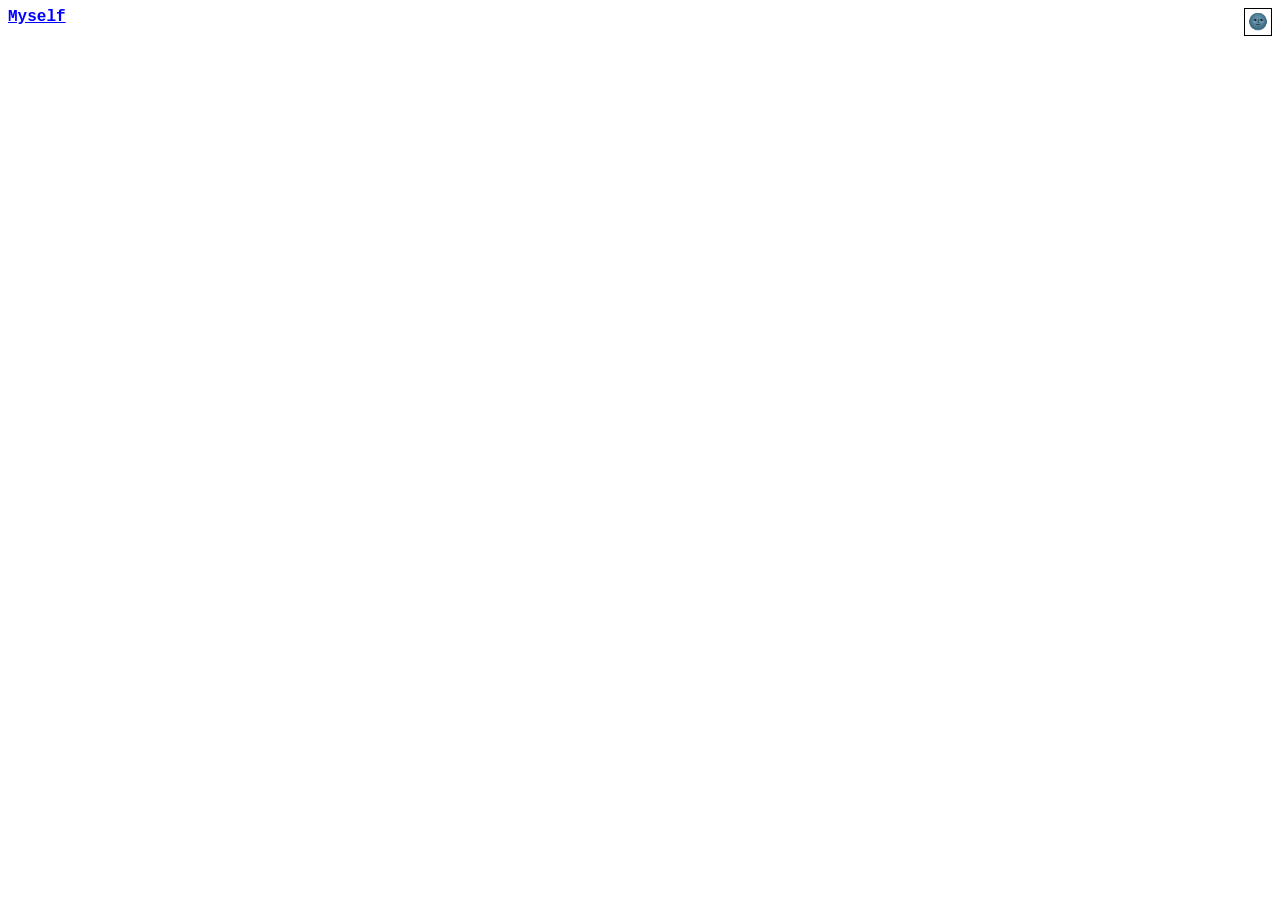
==== commit 9e9b3170: "more" ====
--- a/index.html
+++ b/index.html
@@ -47,5 +47,7 @@
 		<a href='https://linktr.ee/thenumbernine'>Myself</a>
 		<br><br>
 
+		<div class="card-grid"></div>
+
 	</body>
 </html>
--- a/index.css
+++ b/index.css
@@ -1,12 +1,28 @@
 :root {
 	--font-color: #000000;
-	--bg-color: rgb(243,243,243);
+	--bg-color: #ffffff;
 	--link-color: #0000ff;
+	--card-bg-color: rgb(220,220,220);
+	--card-bg-img: linear-gradient(
+		45deg,
+		#f8fafc 0%,
+		#e0f2fe 40%,
+		#bae6fd 75%,
+		#7dd3fc 100%
+	);
 }
 [data-theme="dark"] {
 	--font-color: #ffffff;
 	--bg-color: #000000;
-	--link-color: #00ffff;
+	--link-color: rgb(20,180,255);
+	--card-bg-color: #0f0f0f;
+	--card-bg-img : linear-gradient(
+		140deg,
+		#050515 0%,
+		#120a2a 35%,
+		#3b0764 70%,
+		#0d0308 100%
+	);
 }
 
 body {
@@ -46,3 +62,134 @@
 	/*width:32px;*/
 	/*height:32px;*/
 }
+
+
+/* TODO pick these based on light/dark theme */
+/* for dark ... */
+.nebula-text {
+	background-image: linear-gradient(90deg, #c084fc, #6366f1, #2dd4bf);
+	-webkit-background-clip: text;
+	-webkit-text-fill-color: transparent;
+	display: inline-block;
+	font-weight: 800;
+}
+/* for light ... */
+.math-notebook-text {
+  background-image: linear-gradient(to right, #0284c7, #2563eb, #4f46e5);
+  -webkit-background-clip: text;
+  -webkit-text-fill-color: transparent;
+  display: inline-block;
+  font-weight: 700;
+}
+
+.card-grid {
+	display: grid;
+	grid-template-columns: repeat(auto-fit, minmax(300px, 1fr));
+	gap: 24px;
+	padding: 20px;
+	font-family: system-ui, -apple-system, sans-serif;
+}
+
+.card {
+	position: relative;
+	background : var(--card-bg-color);
+	border: 1px solid #e2e8f0;
+	border-radius: 12px;
+	overflow: hidden;
+	display: flex;
+	flex-direction: column;
+	box-shadow: 0 4px 6px -1px rgba(0, 0, 0, 0.05);
+	transition: transform 0.2s ease, box-shadow 0.2s ease;
+
+	background-image : var(--card-bg-img);
+}
+
+.card:focus-within,
+.card:hover {
+	transform: translateY(-4px);
+	box-shadow: 0 10px 15px -3px rgba(0, 0, 0, 0.1);
+}
+
+.card-image-wrapper {
+	position: relative;
+	width: 100%;
+	aspect-ratio: 1.91 / 1;
+	/*background: #f1f5f9;*/
+	overflow: hidden;
+}
+
+.card-image {
+	width: 100%;
+	height: 100%;
+	object-fit: cover;
+}
+
+.card-content {
+	padding: 20px;
+	display: flex;
+	flex-direction: column;
+	flex-grow: 1;
+}
+
+.card-tag {
+	color : var(--font-color);
+	align-self: flex-start;
+	font-size: 0.75rem;
+	font-weight: 700;
+	text-transform: uppercase;
+	padding: 4px 8px;
+	border-radius: 4px;
+	margin-bottom: 12px;
+}
+.tag-webgl {
+	/*background: #fef3c7;*/
+	color: #b45309;
+}
+
+.main-card-link {
+	color: #1e293b;
+	text-decoration: none;
+	outline: none;
+}
+
+.main-card-link::after {
+	content: "";
+	position: absolute;
+	top: 0;
+	right: 0;
+	bottom: 0;
+	left: 0;
+	z-index: 1;
+}
+
+.card-title {
+	font-size: 1.25rem;
+	font-weight: 600;
+	color: #1e293b;
+	margin: 0 0 8px 0;
+}
+
+.card-description {
+	font-size: 0.95rem;
+	color: #64748b;
+	line-height: 1.5;
+	margin: 0 0 20px 0;
+}
+
+.card-action-text {
+	margin-top: auto;
+	font-size: 0.9rem;
+	font-weight: 600;
+	color: #0f172a;
+	display: flex;
+	align-items: center;
+	gap: 4px;
+}
+
+.card-action-text .arrow {
+	transition: transform 0.2s ease;
+}
+
+.card:hover .card-action-text .arrow {
+	transform: translateX(4px);
+}
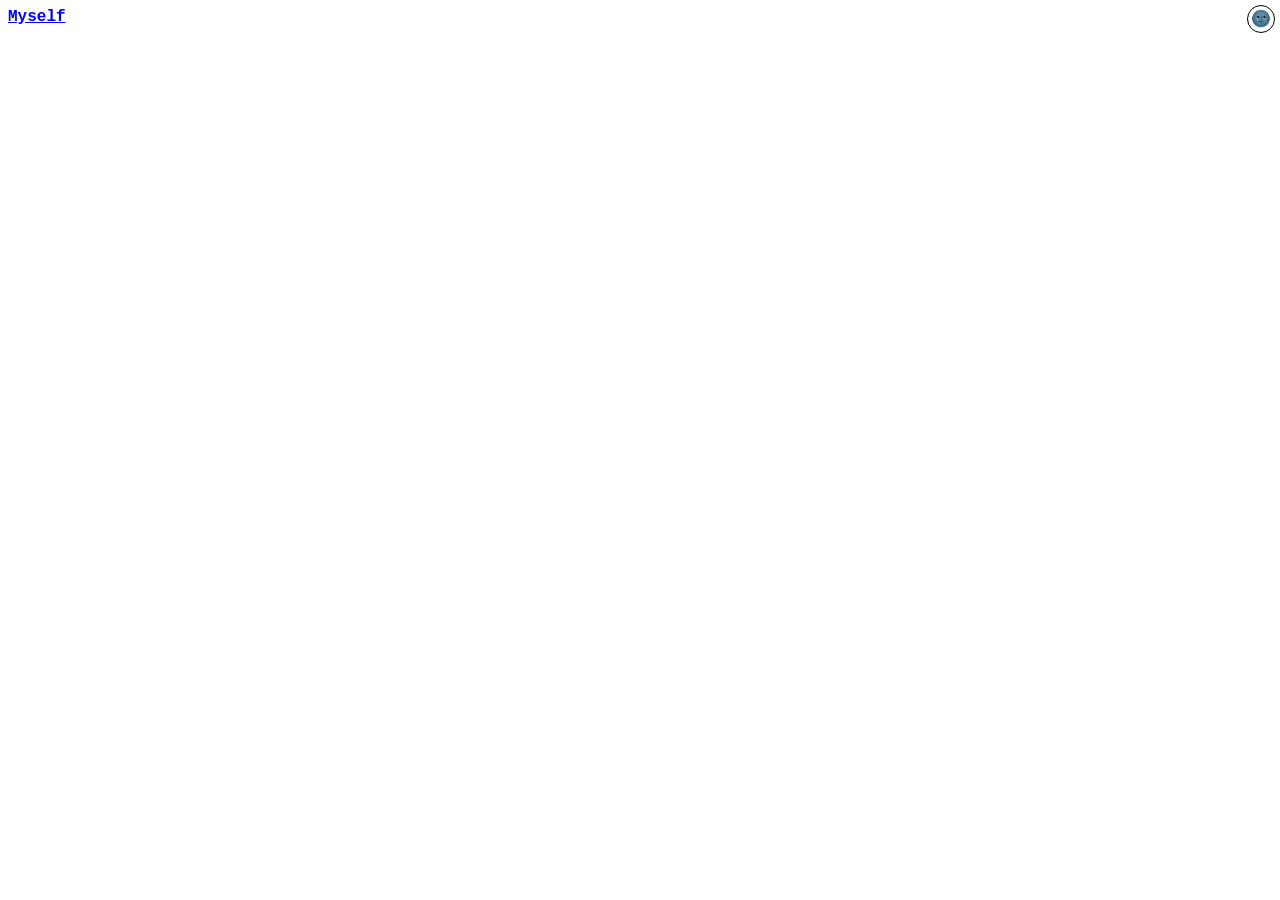
==== commit e8829a67: "more" ====
--- a/index.html
+++ b/index.html
@@ -13,13 +13,13 @@
 // and then run it again in the load to refresh the div?
 // mabye put a separate window load event here?
 const updateDarkMode = () => {
-	const a = document.getElementById('toggle-darkmode-anchor');
+	const toggleDarkModeDiv = document.getElementById('toggle-darkmode');
 	if (darkMode) {
 		document.documentElement.setAttribute('data-theme', 'dark');
-		if (a) a.innerText = '🌞';
+		if (toggleDarkModeDiv) toggleDarkModeDiv.innerText = '🌞';
 	} else {
 		document.documentElement.removeAttribute('data-theme', 'dark');
-		if (a) a.innerText = '🌚';
+		if (toggleDarkModeDiv) toggleDarkModeDiv.innerText = '🌚';
 	}
 };
 
@@ -42,7 +42,7 @@
 	<link rel='stylesheet' href='index.css'/>
 	<script type='module' src='index.js' defer></script>
 	<body>
-		<div id='toggle-darkmode'><a href='#' id='toggle-darkmode-anchor' onclick='toggleDarkMode();'></a></div>
+		<div id='toggle-darkmode' onclick='toggleDarkMode();'></div>
 
 		<a href='https://linktr.ee/thenumbernine'>Myself</a>
 		<br><br>
--- a/index.css
+++ b/index.css
@@ -2,7 +2,13 @@
 	--font-color: #000000;
 	--bg-color: #ffffff;
 	--link-color: #0000ff;
+	--card-image-wrapper-background:#f1f5f9;
 	--card-bg-color: rgb(220,220,220);
+	--card-title-color: #1e293b;
+	--card-desc-color: #64748b;
+	--card-border: 1px solid #e2e8f0;
+	--card-box-shadow: 0 4px 6px -1px rgba(0, 0, 0, 0.05);
+	--card-hover-box-shadow: 0 10px 15px -3px rgba(0, 0, 0, 0.1);
 	--card-bg-img: linear-gradient(
 		45deg,
 		#f8fafc 0%,
@@ -15,7 +21,13 @@
 	--font-color: #ffffff;
 	--bg-color: #000000;
 	--link-color: rgb(20,180,255);
+	--card-image-wrapper-background:#111519;
 	--card-bg-color: #0f0f0f;
+	--card-title-color: #0e090b;
+	--card-desc-color: #64748b;
+	--card-border: 1px solid #353637;
+	--card-box-shadow: 0 4px 6px -1px rgba(255,255,255, 0.05);
+	--card-hover-box-shadow: 0 10px 15px -3px rgba(255,255,255, 0.1);
 	--card-bg-img : linear-gradient(
 		140deg,
 		#050515 0%,
@@ -48,11 +60,16 @@
 	width:32px;
 }
 
-#toggle-darkmode a {
-	float:right;
+#toggle-darkmode {
+	position:fixed;
+	top:5px;
+	right:5px;
 	padding:3px;
 	border:1px solid var(--font-color);
+	z-index:9999;
 	text-decoration:none;
+	border-radius: 20px;
+	cursor:pointer;
 }
 
 div[data-preview-nopic] {
@@ -63,24 +80,6 @@
 	/*height:32px;*/
 }
 
-
-/* TODO pick these based on light/dark theme */
-/* for dark ... */
-.nebula-text {
-	background-image: linear-gradient(90deg, #c084fc, #6366f1, #2dd4bf);
-	-webkit-background-clip: text;
-	-webkit-text-fill-color: transparent;
-	display: inline-block;
-	font-weight: 800;
-}
-/* for light ... */
-.math-notebook-text {
-  background-image: linear-gradient(to right, #0284c7, #2563eb, #4f46e5);
-  -webkit-background-clip: text;
-  -webkit-text-fill-color: transparent;
-  display: inline-block;
-  font-weight: 700;
-}
 
 .card-grid {
 	display: grid;
@@ -93,28 +92,27 @@
 .card {
 	position: relative;
 	background : var(--card-bg-color);
-	border: 1px solid #e2e8f0;
+	border: var(--card-border);
 	border-radius: 12px;
 	overflow: hidden;
 	display: flex;
 	flex-direction: column;
-	box-shadow: 0 4px 6px -1px rgba(0, 0, 0, 0.05);
+	box-shadow: var(--card-box-shadow);
 	transition: transform 0.2s ease, box-shadow 0.2s ease;
-
 	background-image : var(--card-bg-img);
 }
 
 .card:focus-within,
 .card:hover {
 	transform: translateY(-4px);
-	box-shadow: 0 10px 15px -3px rgba(0, 0, 0, 0.1);
+	box-shadow: var(--card-hover-box-shadow);
 }
 
 .card-image-wrapper {
 	position: relative;
 	width: 100%;
 	aspect-ratio: 1.91 / 1;
-	/*background: #f1f5f9;*/
+	background: var(--card-image-wrapper-background);
 	overflow: hidden;
 }
 
@@ -147,7 +145,7 @@
 }
 
 .main-card-link {
-	color: #1e293b;
+	color: var(--card-title-color);
 	text-decoration: none;
 	outline: none;
 }
@@ -165,31 +163,13 @@
 .card-title {
 	font-size: 1.25rem;
 	font-weight: 600;
-	color: #1e293b;
+	color: var(--card-title-color);
 	margin: 0 0 8px 0;
 }
 
 .card-description {
 	font-size: 0.95rem;
-	color: #64748b;
+	color: var(--card-desc-color);
 	line-height: 1.5;
 	margin: 0 0 20px 0;
 }
-
-.card-action-text {
-	margin-top: auto;
-	font-size: 0.9rem;
-	font-weight: 600;
-	color: #0f172a;
-	display: flex;
-	align-items: center;
-	gap: 4px;
-}
-
-.card-action-text .arrow {
-	transition: transform 0.2s ease;
-}
-
-.card:hover .card-action-text .arrow {
-	transform: translateX(4px);
-}
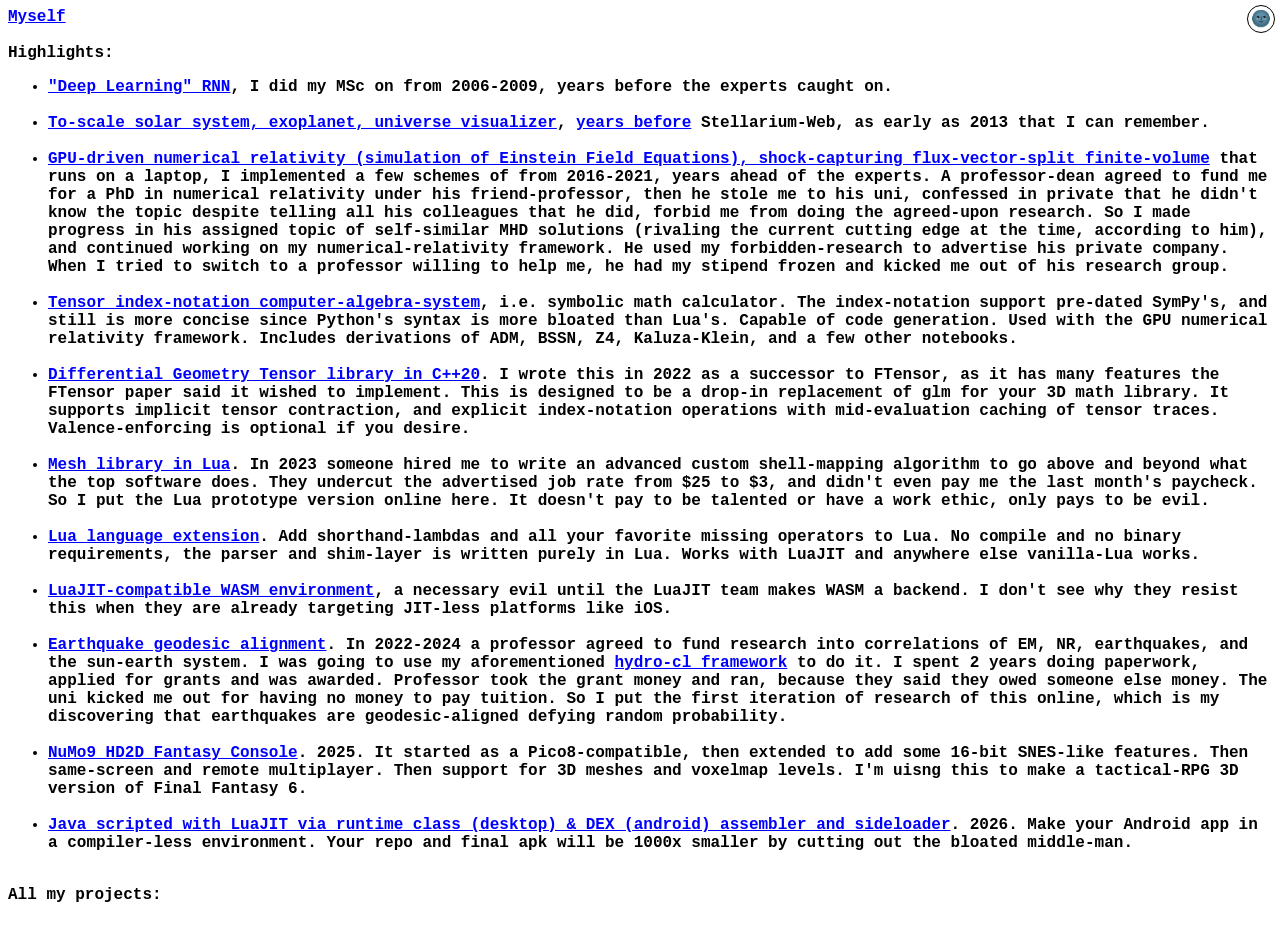
==== commit 58938665: "more" ====
--- a/index.html
+++ b/index.html
@@ -47,6 +47,23 @@
 		<a href='https://linktr.ee/thenumbernine'>Myself</a>
 		<br><br>
 
+		Highlights:<br>
+		<ul>
+			<li><a href='https://web.archive.org/web/20110808030214/http://christopheremoore.net/gpu-recurrent-neural-network/'>"Deep Learning" RNN</a>, I did my MSc on from 2006-2009, years before the experts caught on.<br><br></li>
+			<li><a href='solarsystem/'>To-scale solar system, exoplanet, universe visualizer</a>, <a href='https://web.archive.org/web/20150829062642/http://christopheremoore.net/solarsystem/'>years before</a> Stellarium-Web, as early as 2013 that I can remember.<br><br></li>
+			<li><a href='https://github.com/thenumbernine/hydro-cl-lua'>GPU-driven numerical relativity (simulation of Einstein Field Equations), shock-capturing flux-vector-split finite-volume</a> that runs on a laptop, I implemented a few schemes of from 2016-2021, years ahead of the experts.  A professor-dean agreed to fund me for a PhD in numerical relativity under his friend-professor, then he stole me to his uni, confessed in private that he didn't know the topic despite telling all his colleagues that he did, forbid me from doing the agreed-upon research.  So I made progress in his assigned topic of self-similar MHD solutions (rivaling the current cutting edge at the time, according to him), and continued working on my numerical-relativity framework.  He used my forbidden-research to advertise his private company.  When I tried to switch to a professor willing to help me, he had my stipend frozen and kicked me out of his research group.<br><br></li>
+			<li><a href='symmath/'>Tensor index-notation computer-algebra-system</a>, i.e. symbolic math calculator.  The index-notation support pre-dated SymPy's, and still is more concise since Python's syntax is more bloated than Lua's.  Capable of code generation.  Used with the GPU numerical relativity framework.  Includes derivations of ADM, BSSN, Z4, Kaluza-Klein, and a few other notebooks.<br><br></li>
+			<li><a href='https://github.com/thenumbernine/Tensor'>Differential Geometry Tensor library in C++20</a>.  I wrote this in 2022 as a successor to FTensor, as it has many features the FTensor paper said it wished to implement.  This is designed to be a drop-in replacement of glm for your 3D math library.  It supports implicit tensor contraction, and explicit index-notation operations with mid-evaluation caching of tensor traces.  Valence-enforcing is optional if you desire.<br><br></li>
+			<li><a href='https://github.com/thenumbernine/mesh-lua'>Mesh library in Lua</a>.  In 2023 someone hired me to write an advanced custom shell-mapping algorithm to go above and beyond what the top software does.  They undercut the advertised job rate from $25 to $3, and didn't even pay me the last month's paycheck.  So I put the Lua prototype version online here.  It doesn't pay to be talented or have a work ethic, only pays to be evil.<br><br></li>
+			<li><a href='https://github.com/thenumbernine/langfix-lua'>Lua language extension</a>.  Add shorthand-lambdas and all your favorite missing operators to Lua.  No compile and no binary requirements, the parser and shim-layer is written purely in Lua.  Works with LuaJIT and anywhere else vanilla-Lua works.<br><br></li>
+			<li><a href='glapp/'>LuaJIT-compatible WASM environment</a>, a necessary evil until the LuaJIT team makes WASM a backend.  I don't see why they resist this when they are already targeting JIT-less platforms like iOS.<br><br></li>
+			<li><a href='https://github.com/thenumbernine/earthquake-shear-lines'>Earthquake geodesic alignment</a>.  In 2022-2024 a professor agreed to fund research into correlations of EM, NR, earthquakes, and the sun-earth system.  I was going to use my aforementioned <a href='https://github.com/thenumbernine/hydro-cl-lua'>hydro-cl framework</a> to do it.  I spent 2 years doing paperwork, applied for grants and was awarded.  Professor took the grant money and ran, because they said they owed someone else money.  The uni kicked me out for having no money to pay tuition.  So I put the first iteration of research of this online, which is my discovering that earthquakes are geodesic-aligned defying random probability.<br><br></li>
+			<li><a href='https://github.com/thenumbernine/numo9'>NuMo9 HD2D Fantasy Console</a>.  2025.  It started as a Pico8-compatible, then extended to add some 16-bit SNES-like features.  Then same-screen and remote multiplayer.  Then support for 3D meshes and voxelmap levels.  I'm uisng this to make a tactical-RPG 3D version of Final Fantasy 6.<br><br></li>
+			<li><a href='https://github.com/thenumbernine/LuaJIT-android'>Java scripted with LuaJIT via runtime class (desktop) & DEX (android) assembler and sideloader</a>.  2026.  Make your Android app in a compiler-less environment.  Your repo and final apk will be 1000x smaller by cutting out the bloated middle-man.</a><br><br></li>
+		</ul>
+
+		All my projects:<br>
+
 		<div class="card-grid"></div>
 
 	</body>
--- a/index.css
+++ b/index.css
@@ -32,7 +32,7 @@
 		140deg,
 		#050515 0%,
 		#120a2a 35%,
-		#3b0764 70%,
+		#0c0740 70%,
 		#0d0308 100%
 	);
 }
@@ -58,6 +58,7 @@
 img {
 	border:1px solid var(--font-color);
 	width:32px;
+	image-rendering: smooth;	/* it's not making a difference ... why can't CSS do linear_mipmap_linear resizes, as its hw rasterizer is capable of ... */
 }
 
 #toggle-darkmode {
@@ -132,17 +133,17 @@
 .card-tag {
 	color : var(--font-color);
 	align-self: flex-start;
-	font-size: 0.75rem;
-	font-weight: 700;
-	text-transform: uppercase;
-	padding: 4px 8px;
-	border-radius: 4px;
-	margin-bottom: 12px;
+	font-size: 0.65rem;
+	padding: 1px;
+	margin-bottom: 8px;
 }
+
+/* now if you want to do custom styles per tag ...
 .tag-webgl {
-	/*background: #fef3c7;*/
+	background: #fef3c7;
 	color: #b45309;
 }
+*/
 
 .main-card-link {
 	color: var(--card-title-color);
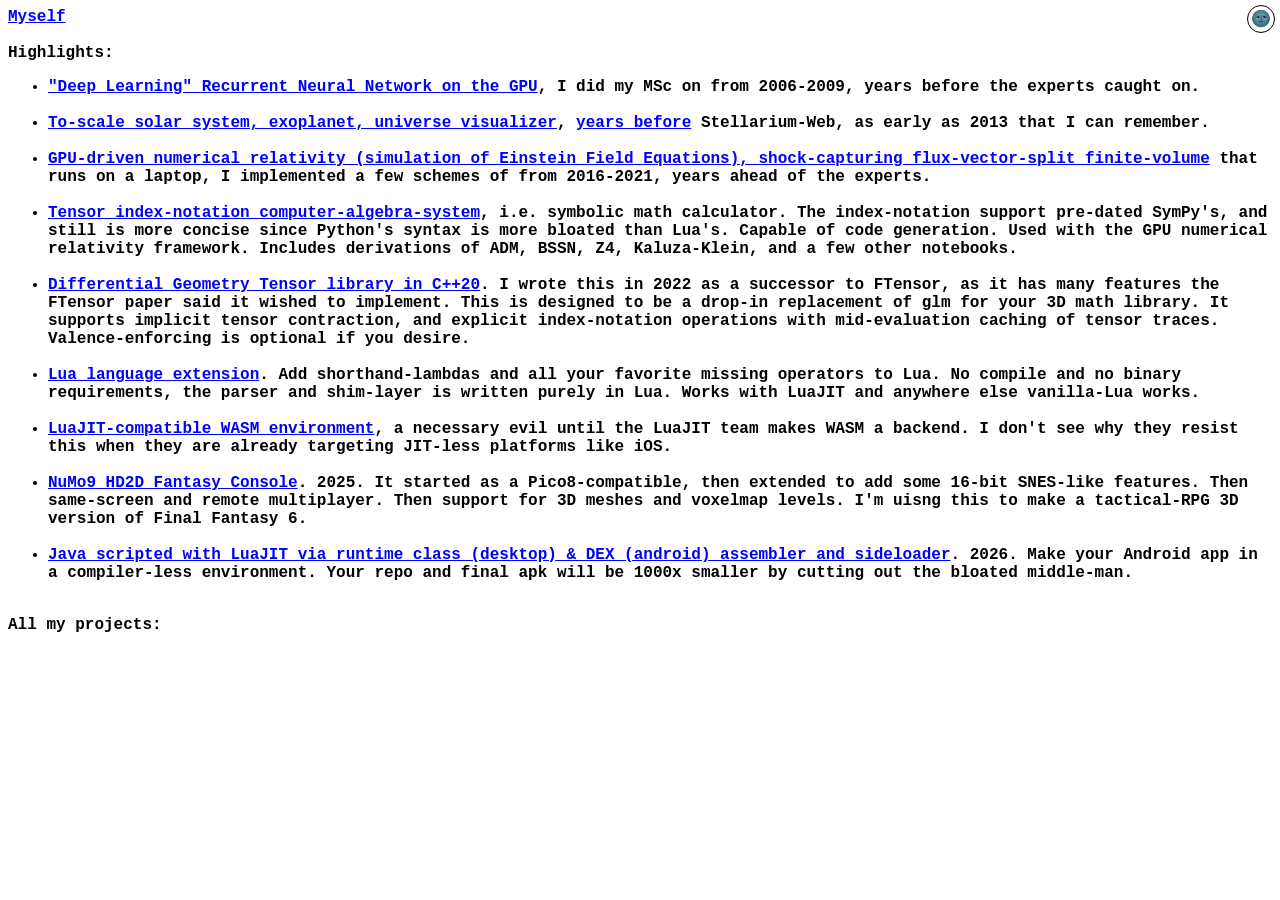
==== commit 06c35c1e: "more" ====
--- a/index.html
+++ b/index.html
@@ -49,15 +49,17 @@
 
 		Highlights:<br>
 		<ul>
-			<li><a href='https://web.archive.org/web/20110808030214/http://christopheremoore.net/gpu-recurrent-neural-network/'>"Deep Learning" RNN</a>, I did my MSc on from 2006-2009, years before the experts caught on.<br><br></li>
+			<li><a href='https://web.archive.org/web/20110808030214/http://christopheremoore.net/gpu-recurrent-neural-network/'>"Deep Learning" Recurrent Neural Network on the GPU</a>, I did my MSc on from 2006-2009, years before the experts caught on.<br><br></li>
 			<li><a href='solarsystem/'>To-scale solar system, exoplanet, universe visualizer</a>, <a href='https://web.archive.org/web/20150829062642/http://christopheremoore.net/solarsystem/'>years before</a> Stellarium-Web, as early as 2013 that I can remember.<br><br></li>
-			<li><a href='https://github.com/thenumbernine/hydro-cl-lua'>GPU-driven numerical relativity (simulation of Einstein Field Equations), shock-capturing flux-vector-split finite-volume</a> that runs on a laptop, I implemented a few schemes of from 2016-2021, years ahead of the experts.  A professor-dean agreed to fund me for a PhD in numerical relativity under his friend-professor, then he stole me to his uni, confessed in private that he didn't know the topic despite telling all his colleagues that he did, forbid me from doing the agreed-upon research.  So I made progress in his assigned topic of self-similar MHD solutions (rivaling the current cutting edge at the time, according to him), and continued working on my numerical-relativity framework.  He used my forbidden-research to advertise his private company.  When I tried to switch to a professor willing to help me, he had my stipend frozen and kicked me out of his research group.<br><br></li>
+			<li><a href='https://github.com/thenumbernine/hydro-cl-lua'>GPU-driven numerical relativity (simulation of Einstein Field Equations), shock-capturing flux-vector-split finite-volume</a> that runs on a laptop, I implemented a few schemes of from 2016-2021, years ahead of the experts.<!--
+A professor-dean agreed to fund me for a PhD in numerical relativity under his friend-professor, then he stole me to his uni, confessed in private that he didn't know the topic despite telling all his colleagues that he did, forbid me from doing the agreed-upon research.  So I made progress in his assigned topic of self-similar MHD solutions (rivaling the current cutting edge at the time, according to him), and continued working on my numerical-relativity framework.  He used my forbidden-research to advertise his private company.  When I tried to switch to a professor willing to help me, he had my stipend frozen and kicked me out of his research group.
+--><br><br></li>
 			<li><a href='symmath/'>Tensor index-notation computer-algebra-system</a>, i.e. symbolic math calculator.  The index-notation support pre-dated SymPy's, and still is more concise since Python's syntax is more bloated than Lua's.  Capable of code generation.  Used with the GPU numerical relativity framework.  Includes derivations of ADM, BSSN, Z4, Kaluza-Klein, and a few other notebooks.<br><br></li>
 			<li><a href='https://github.com/thenumbernine/Tensor'>Differential Geometry Tensor library in C++20</a>.  I wrote this in 2022 as a successor to FTensor, as it has many features the FTensor paper said it wished to implement.  This is designed to be a drop-in replacement of glm for your 3D math library.  It supports implicit tensor contraction, and explicit index-notation operations with mid-evaluation caching of tensor traces.  Valence-enforcing is optional if you desire.<br><br></li>
-			<li><a href='https://github.com/thenumbernine/mesh-lua'>Mesh library in Lua</a>.  In 2023 someone hired me to write an advanced custom shell-mapping algorithm to go above and beyond what the top software does.  They undercut the advertised job rate from $25 to $3, and didn't even pay me the last month's paycheck.  So I put the Lua prototype version online here.  It doesn't pay to be talented or have a work ethic, only pays to be evil.<br><br></li>
+<!-- li><a href='https://github.com/thenumbernine/mesh-lua'>Mesh library in Lua</a>.  In 2023 someone hired me to write an advanced custom shell-mapping algorithm to go above and beyond what the top software does.  They undercut the advertised job rate from $25 to $3, and didn't even pay me the last month's paycheck.  So I put the Lua prototype version online here.  It doesn't pay to be talented or have a work ethic, only pays to be evil.<br><br></li -->
 			<li><a href='https://github.com/thenumbernine/langfix-lua'>Lua language extension</a>.  Add shorthand-lambdas and all your favorite missing operators to Lua.  No compile and no binary requirements, the parser and shim-layer is written purely in Lua.  Works with LuaJIT and anywhere else vanilla-Lua works.<br><br></li>
 			<li><a href='glapp/'>LuaJIT-compatible WASM environment</a>, a necessary evil until the LuaJIT team makes WASM a backend.  I don't see why they resist this when they are already targeting JIT-less platforms like iOS.<br><br></li>
-			<li><a href='https://github.com/thenumbernine/earthquake-shear-lines'>Earthquake geodesic alignment</a>.  In 2022-2024 a professor agreed to fund research into correlations of EM, NR, earthquakes, and the sun-earth system.  I was going to use my aforementioned <a href='https://github.com/thenumbernine/hydro-cl-lua'>hydro-cl framework</a> to do it.  I spent 2 years doing paperwork, applied for grants and was awarded.  Professor took the grant money and ran, because they said they owed someone else money.  The uni kicked me out for having no money to pay tuition.  So I put the first iteration of research of this online, which is my discovering that earthquakes are geodesic-aligned defying random probability.<br><br></li>
+<!-- li><a href='https://github.com/thenumbernine/earthquake-shear-lines'>Earthquake geodesic alignment</a>.  In 2022-2024 a professor agreed to fund research into correlations of EM, NR, earthquakes, and the sun-earth system.  I was going to use my aforementioned <a href='https://github.com/thenumbernine/hydro-cl-lua'>hydro-cl framework</a> to do it.  I spent 2 years doing paperwork, applied for grants and was awarded.  Professor took the grant money and ran, because they said they owed someone else money.  The uni kicked me out for having no money to pay tuition.  So I put the first iteration of research of this online, which is my discovering that earthquakes are geodesic-aligned defying random probability.<br><br></li -->
 			<li><a href='https://github.com/thenumbernine/numo9'>NuMo9 HD2D Fantasy Console</a>.  2025.  It started as a Pico8-compatible, then extended to add some 16-bit SNES-like features.  Then same-screen and remote multiplayer.  Then support for 3D meshes and voxelmap levels.  I'm uisng this to make a tactical-RPG 3D version of Final Fantasy 6.<br><br></li>
 			<li><a href='https://github.com/thenumbernine/LuaJIT-android'>Java scripted with LuaJIT via runtime class (desktop) & DEX (android) assembler and sideloader</a>.  2026.  Make your Android app in a compiler-less environment.  Your repo and final apk will be 1000x smaller by cutting out the bloated middle-man.</a><br><br></li>
 		</ul>
